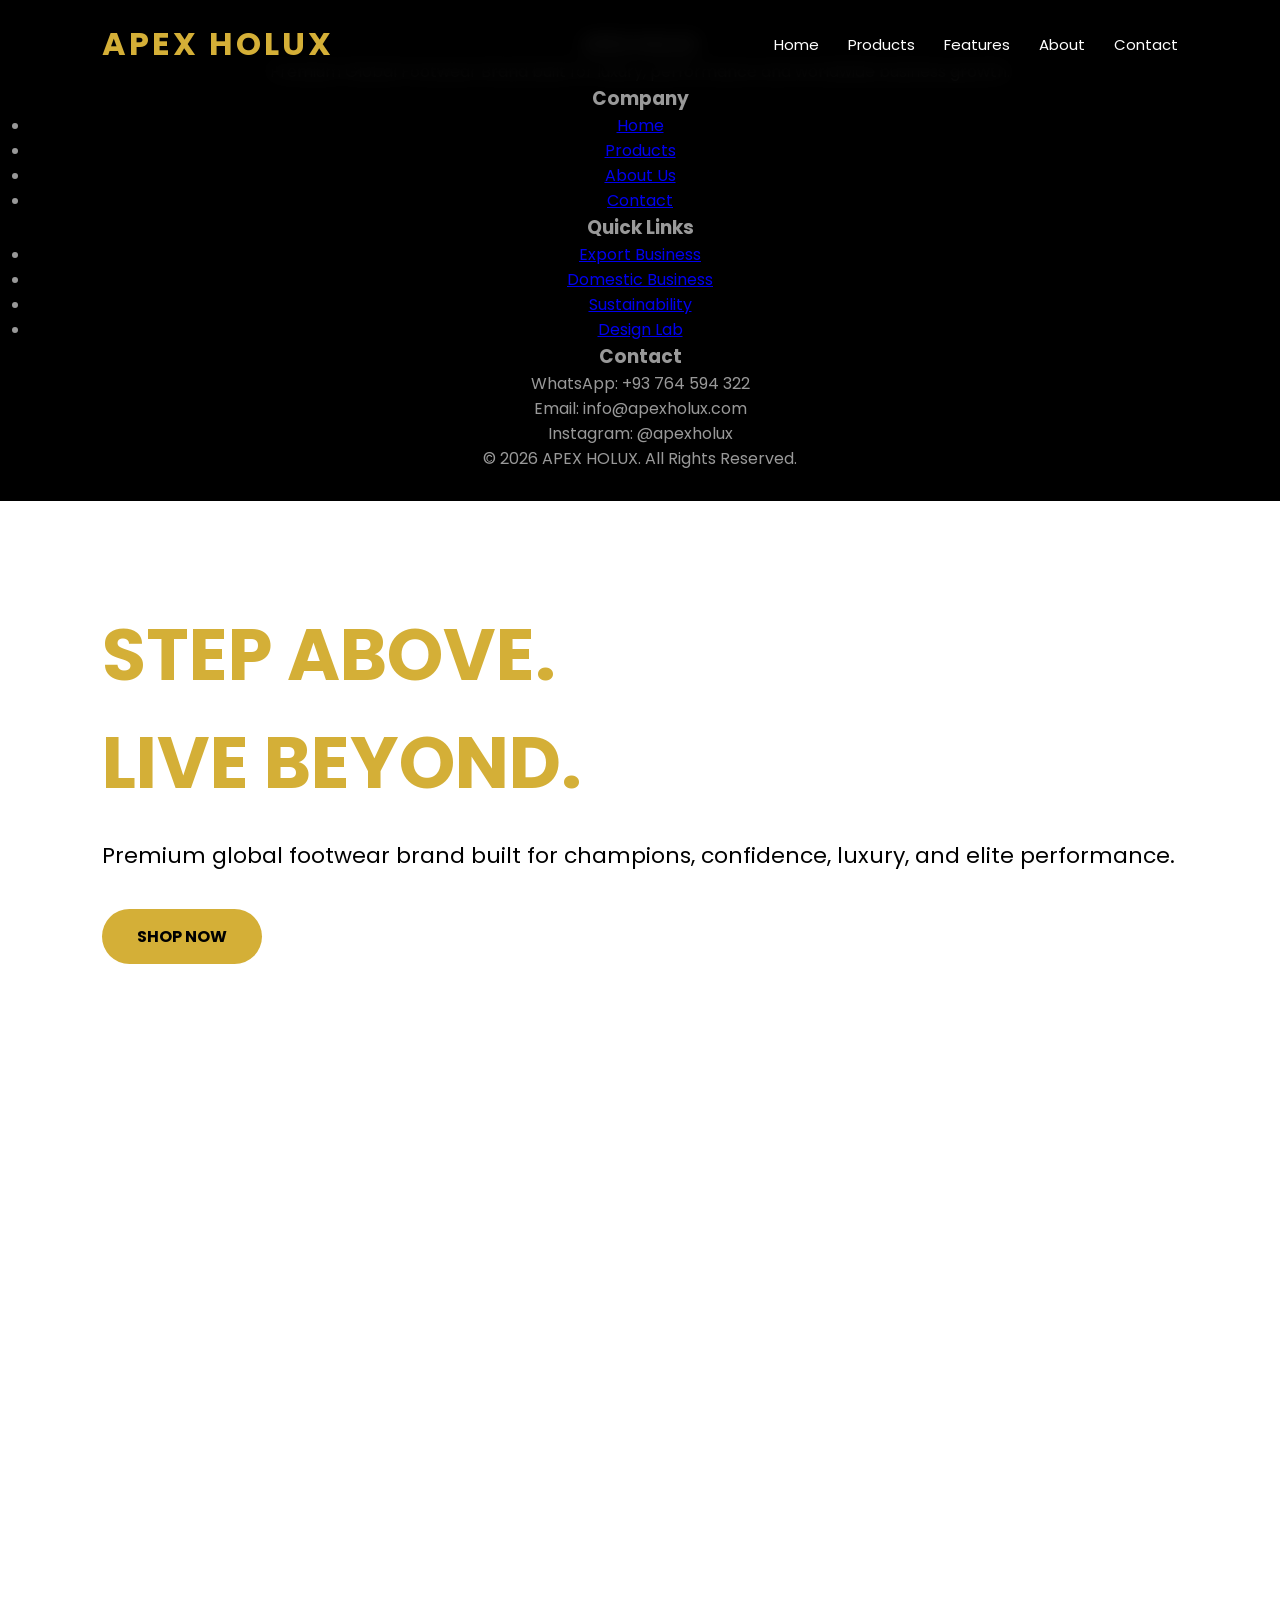
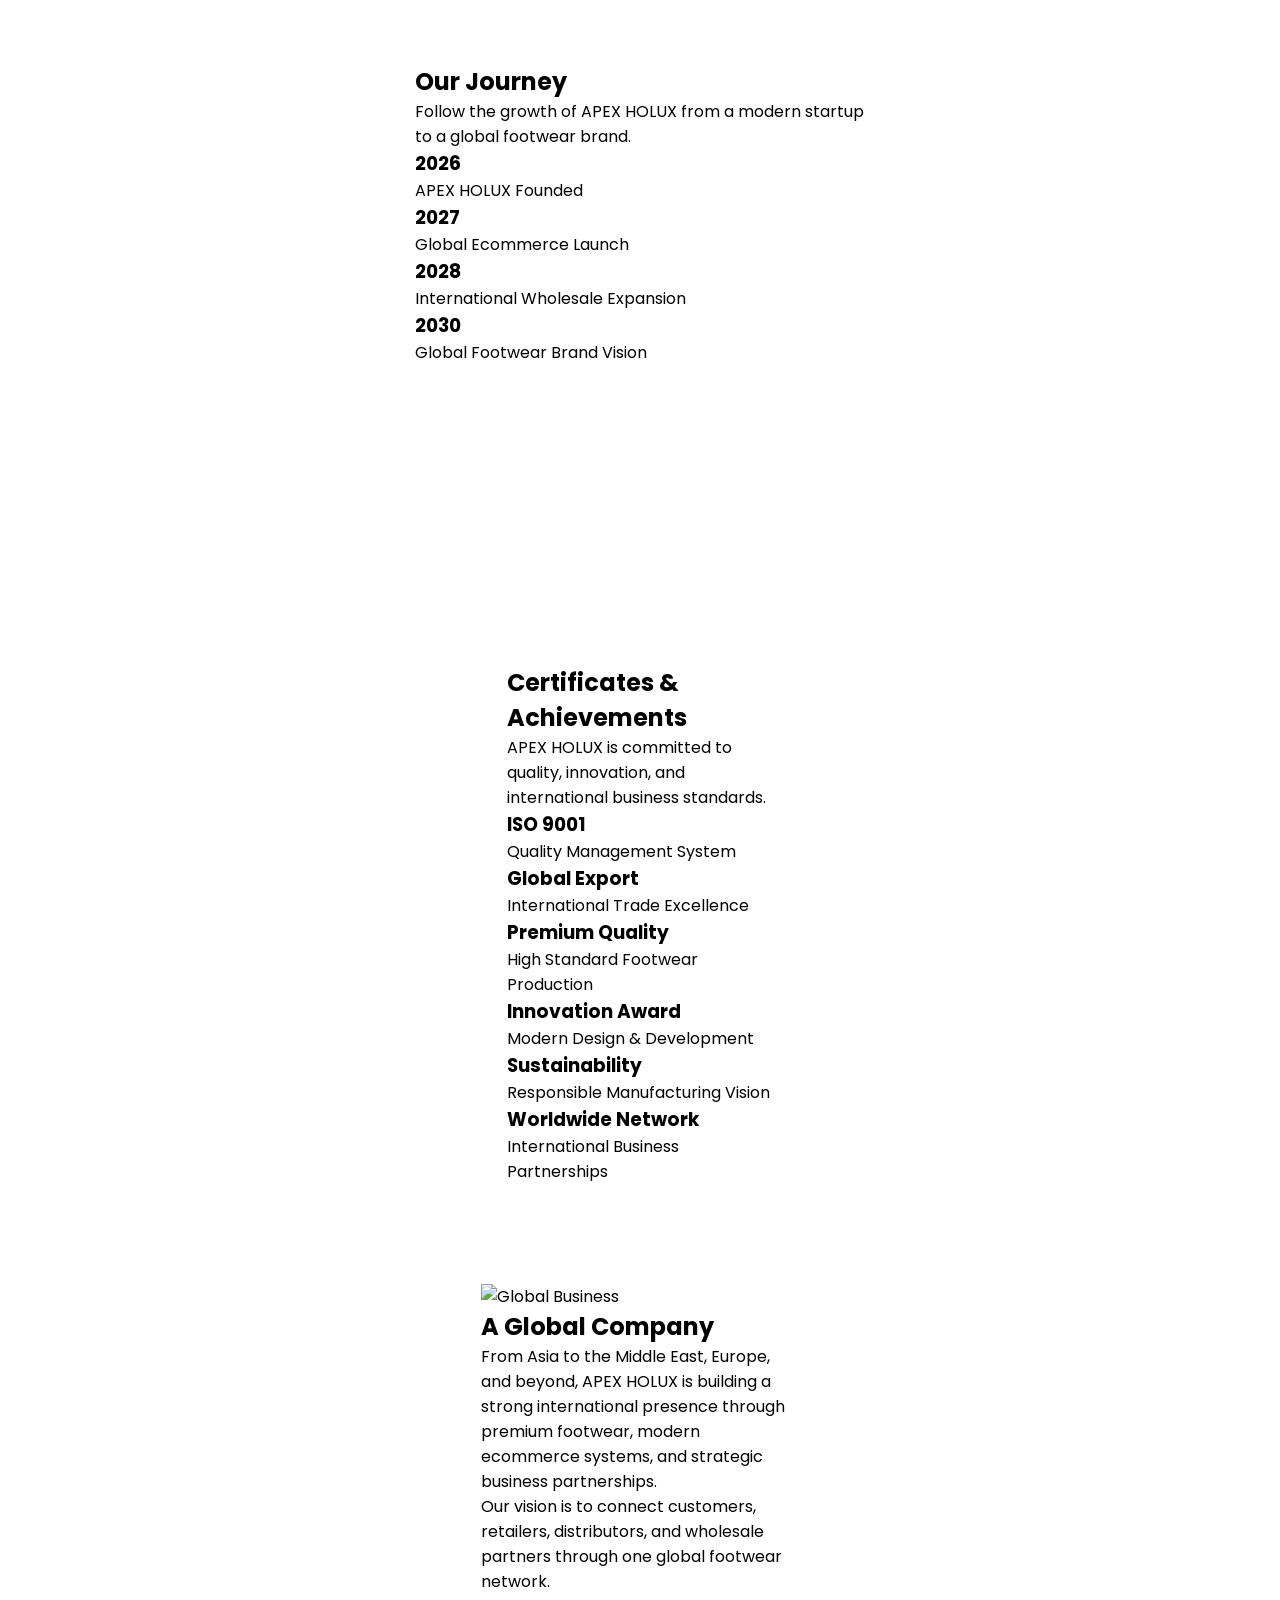
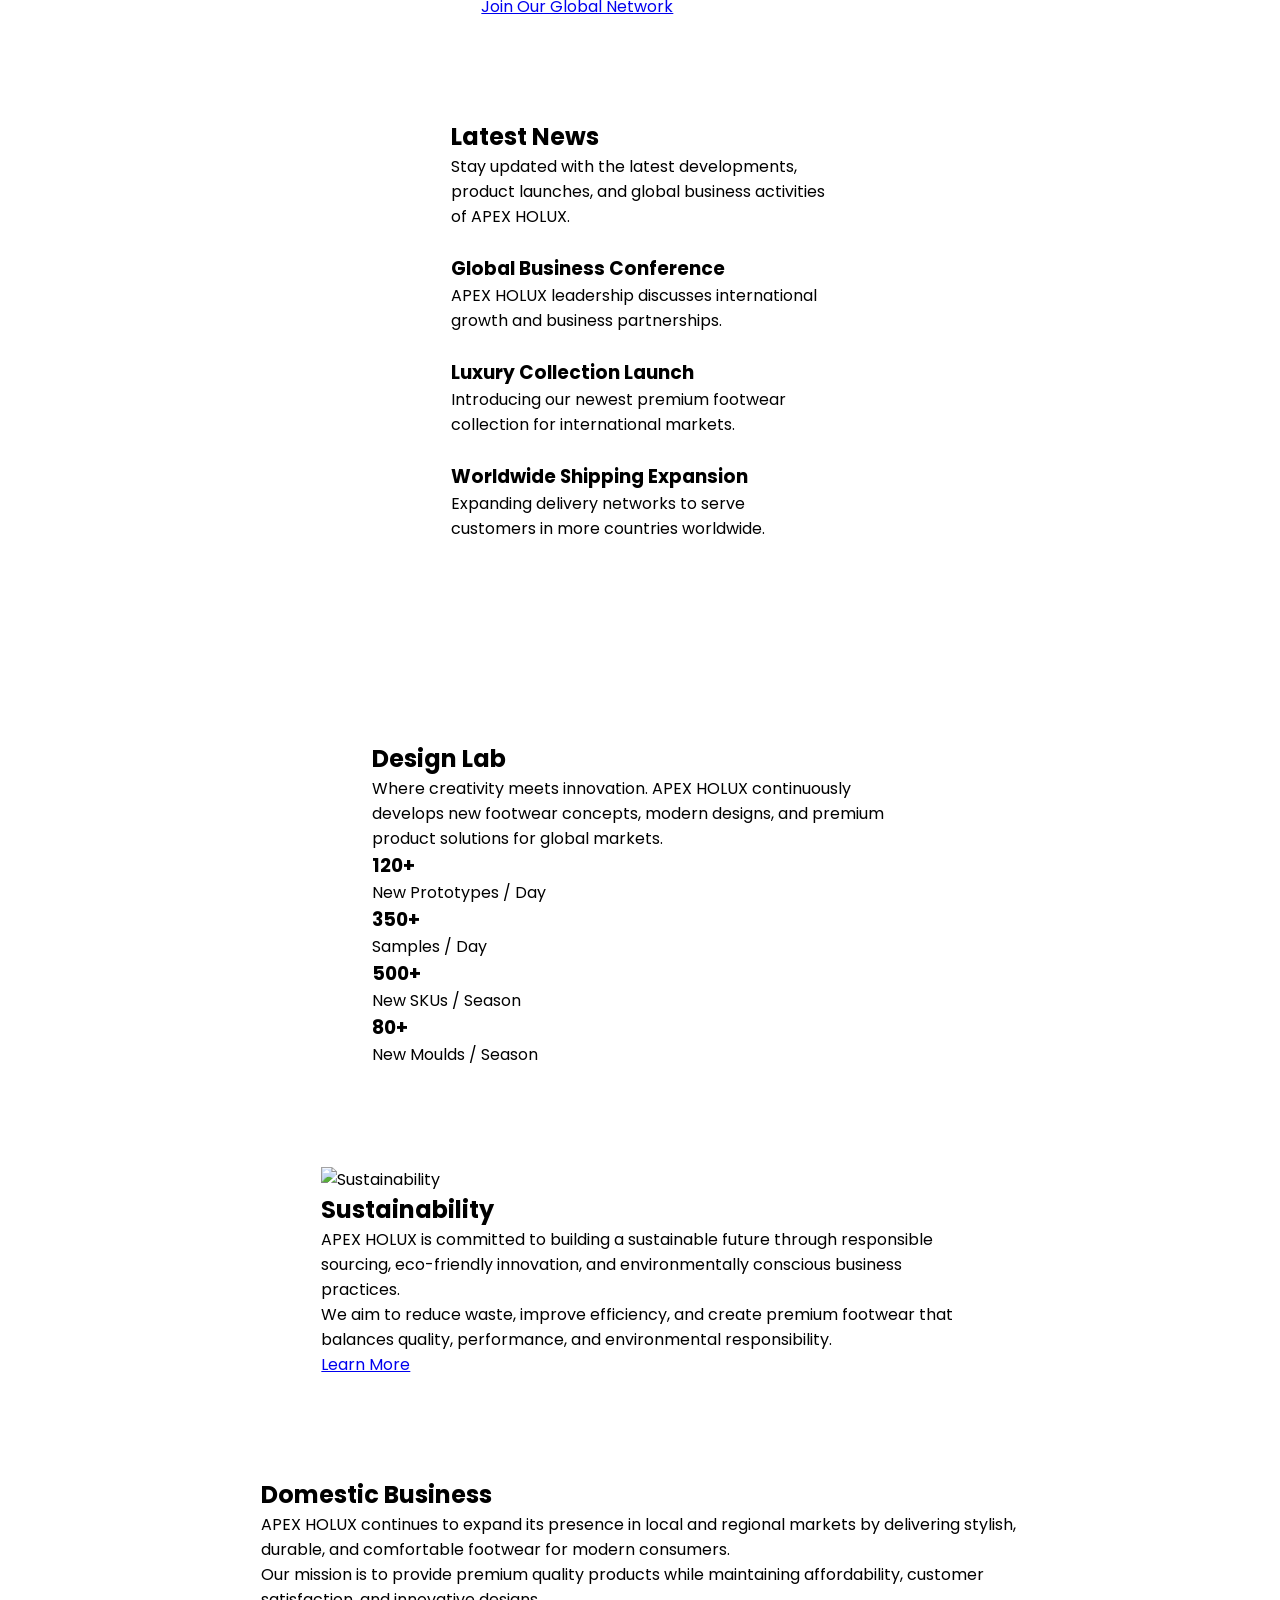
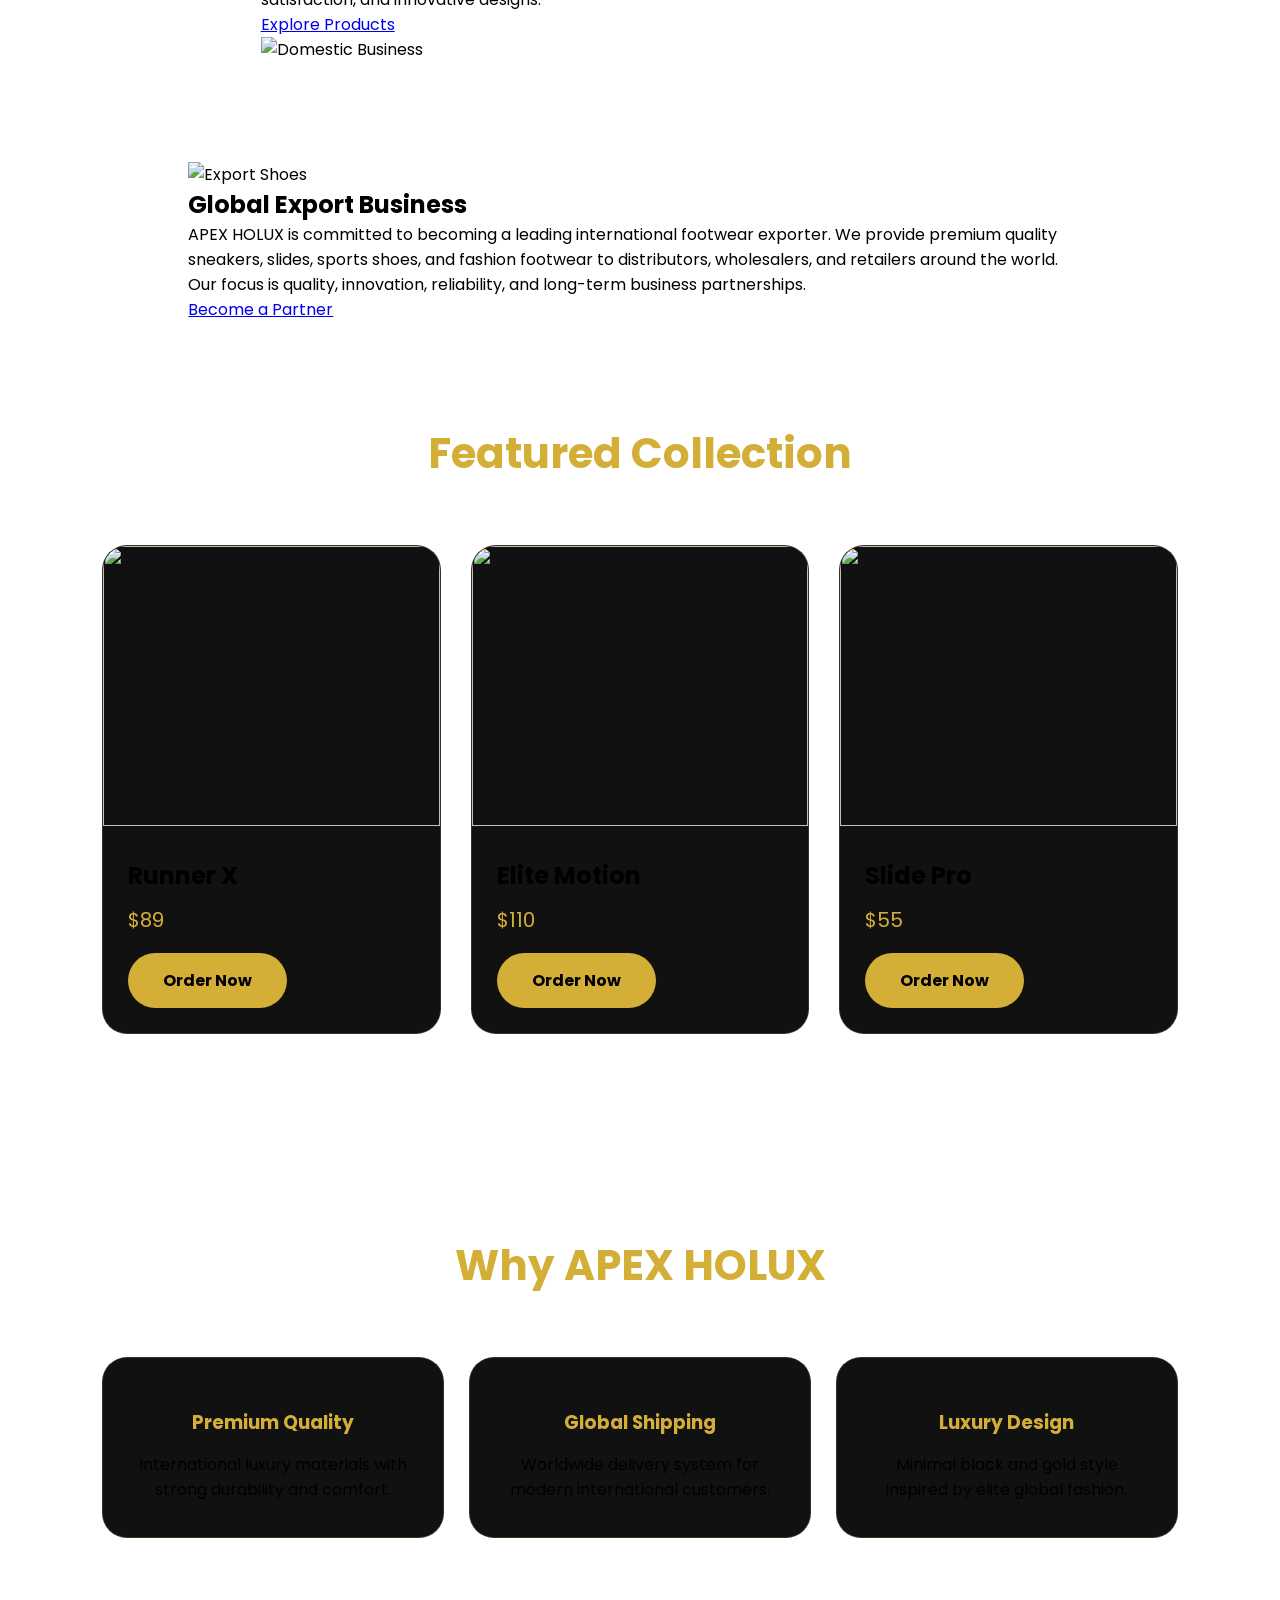
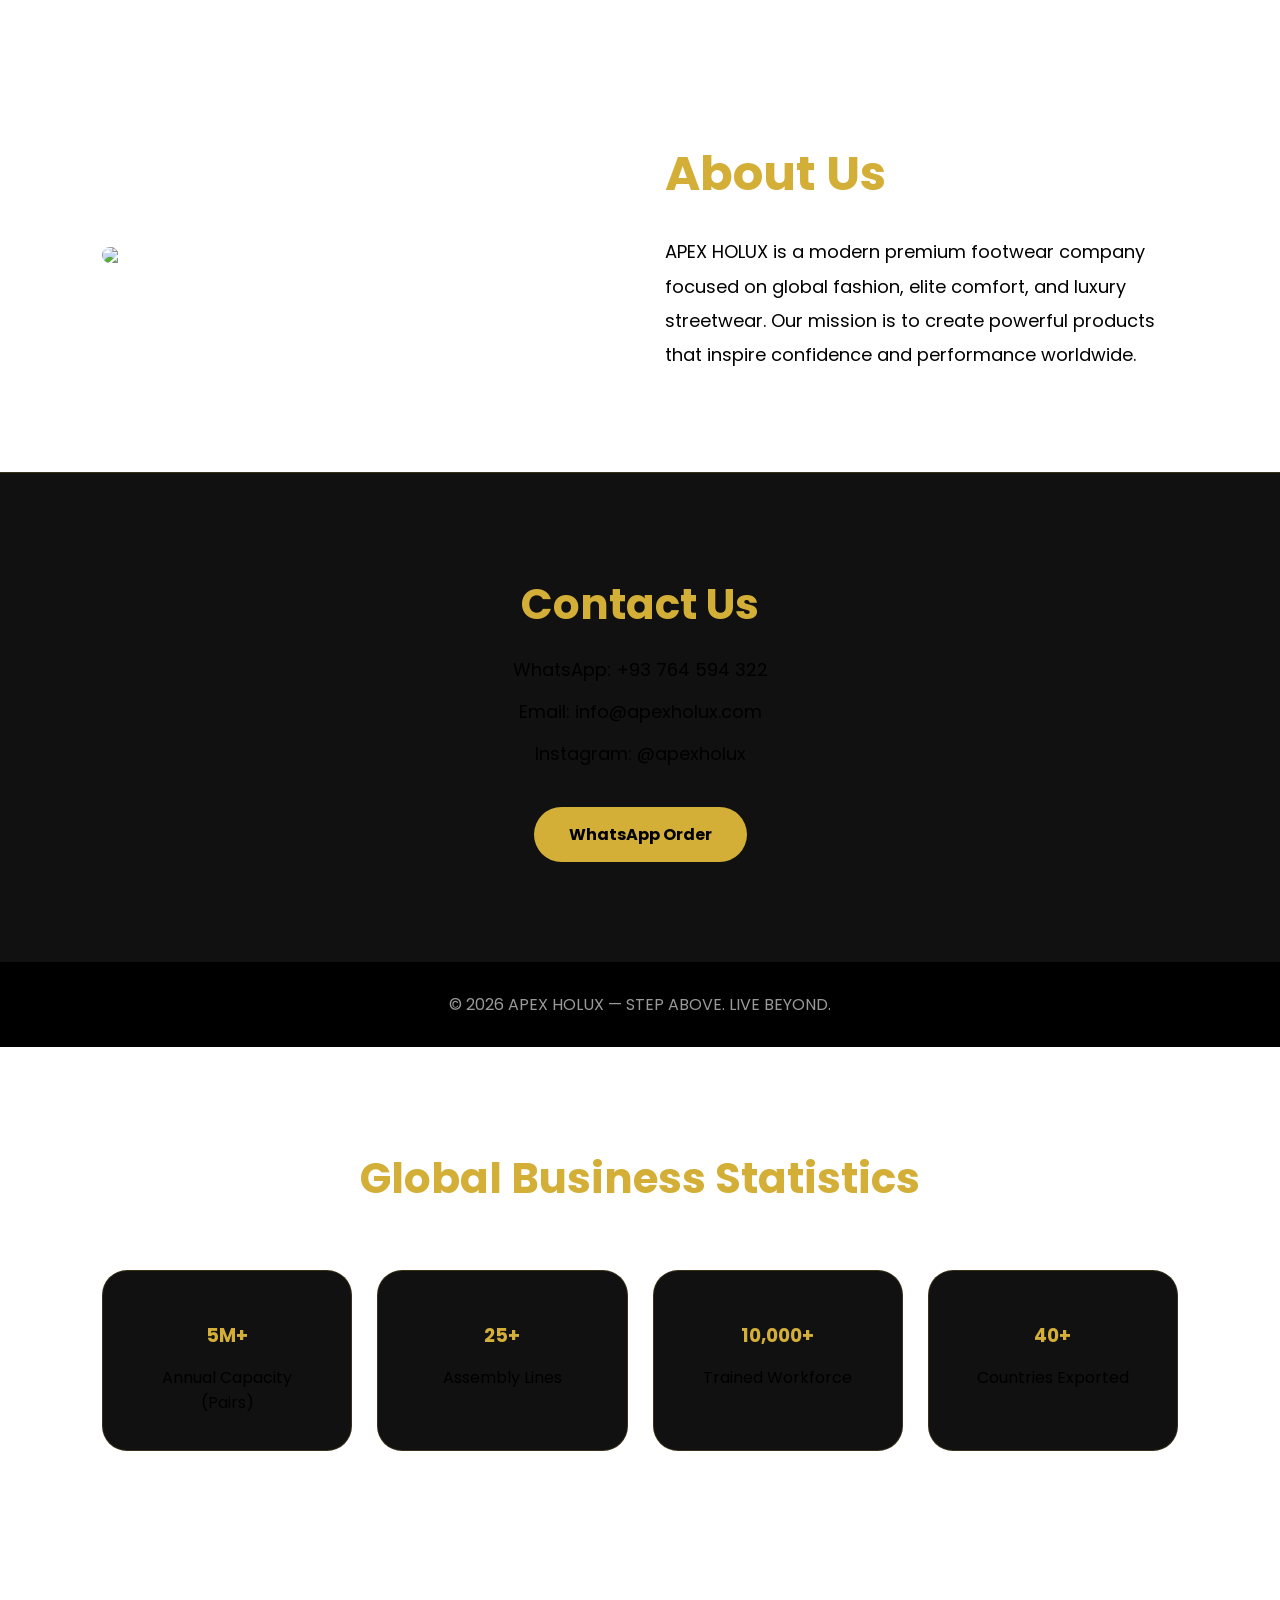
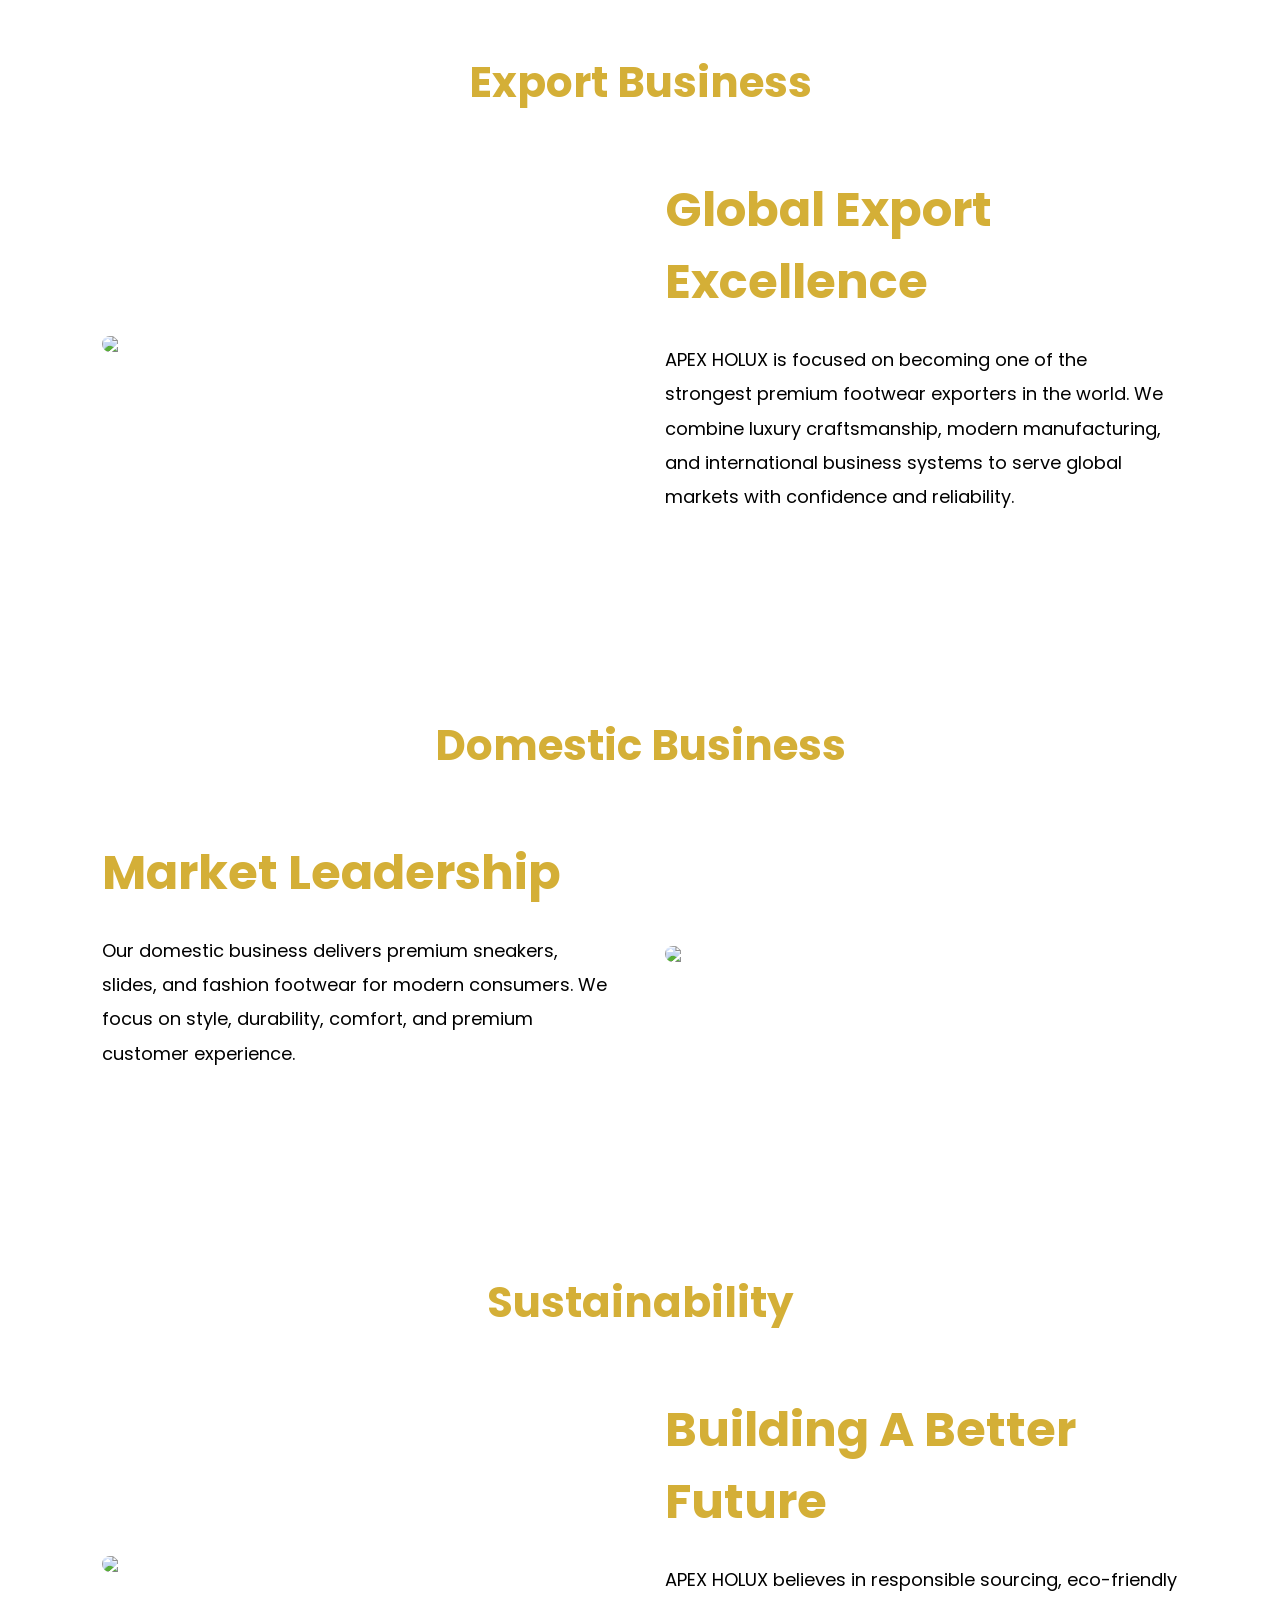
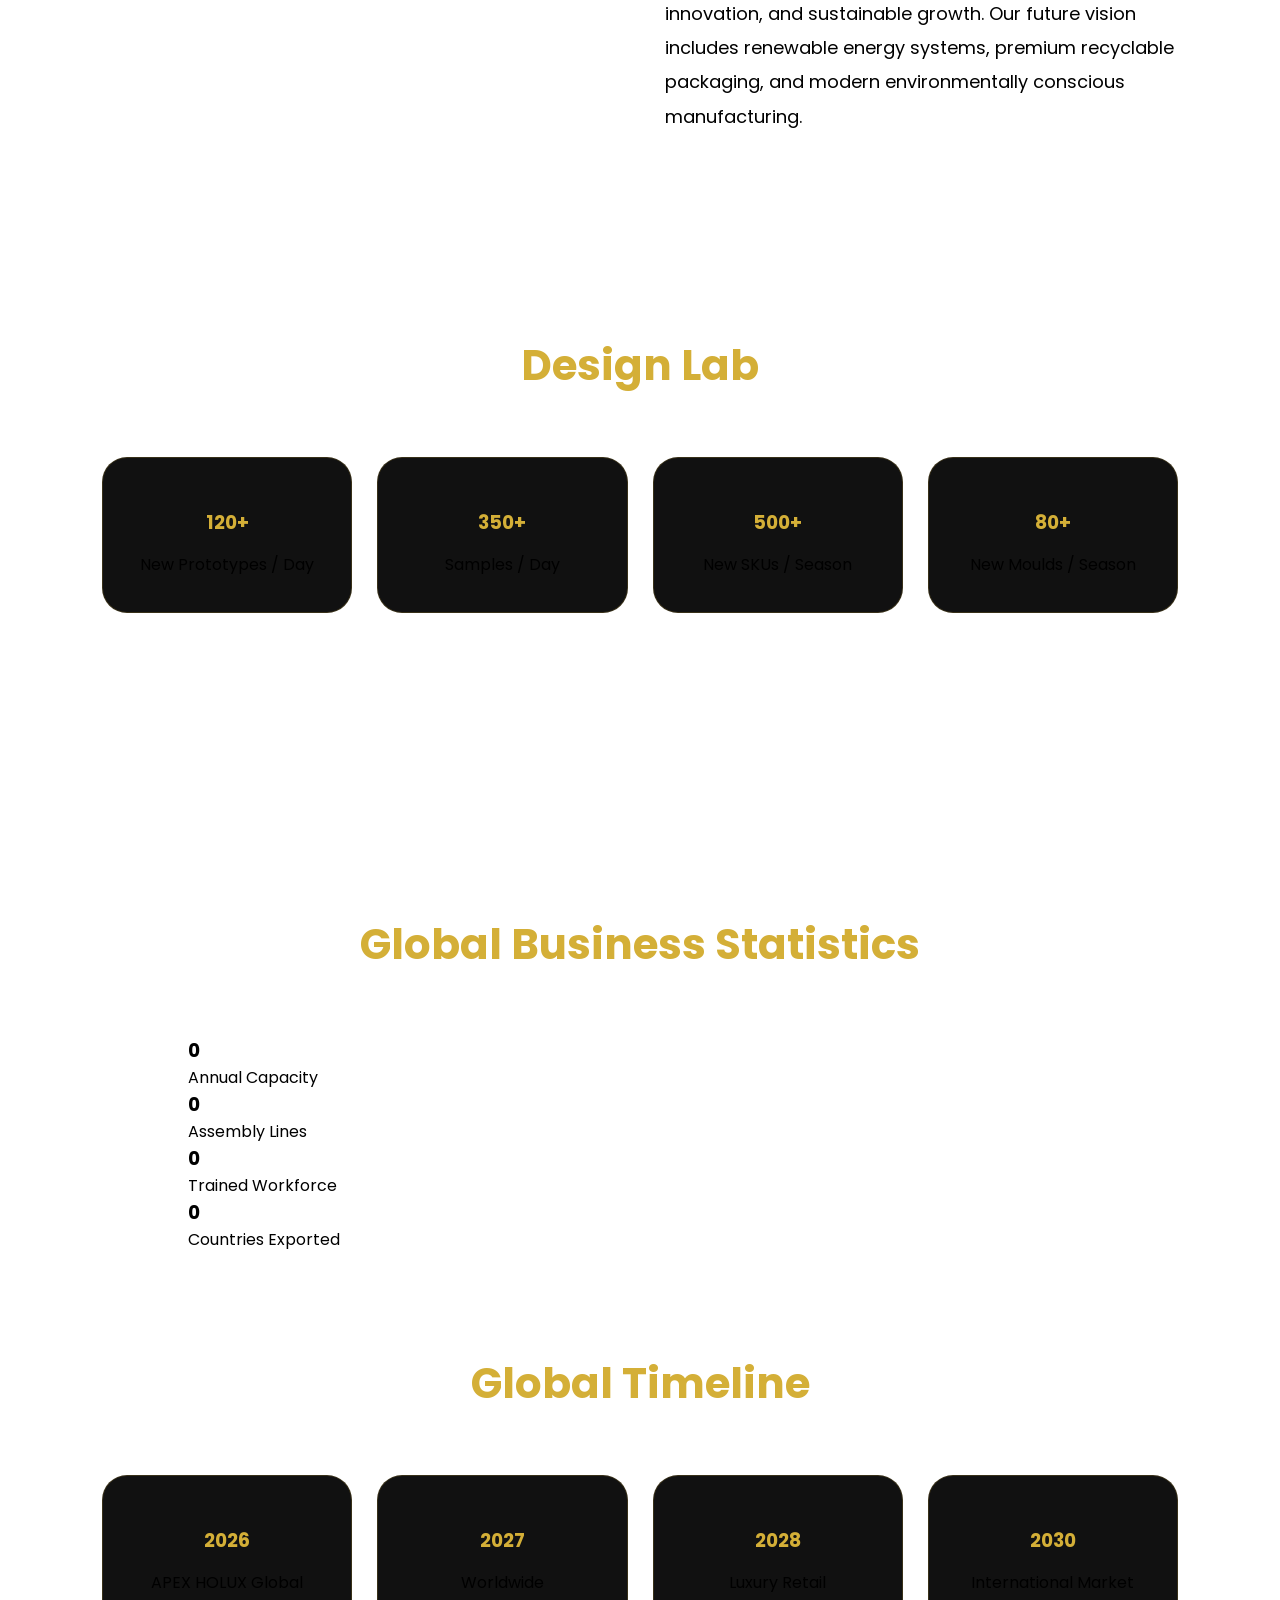
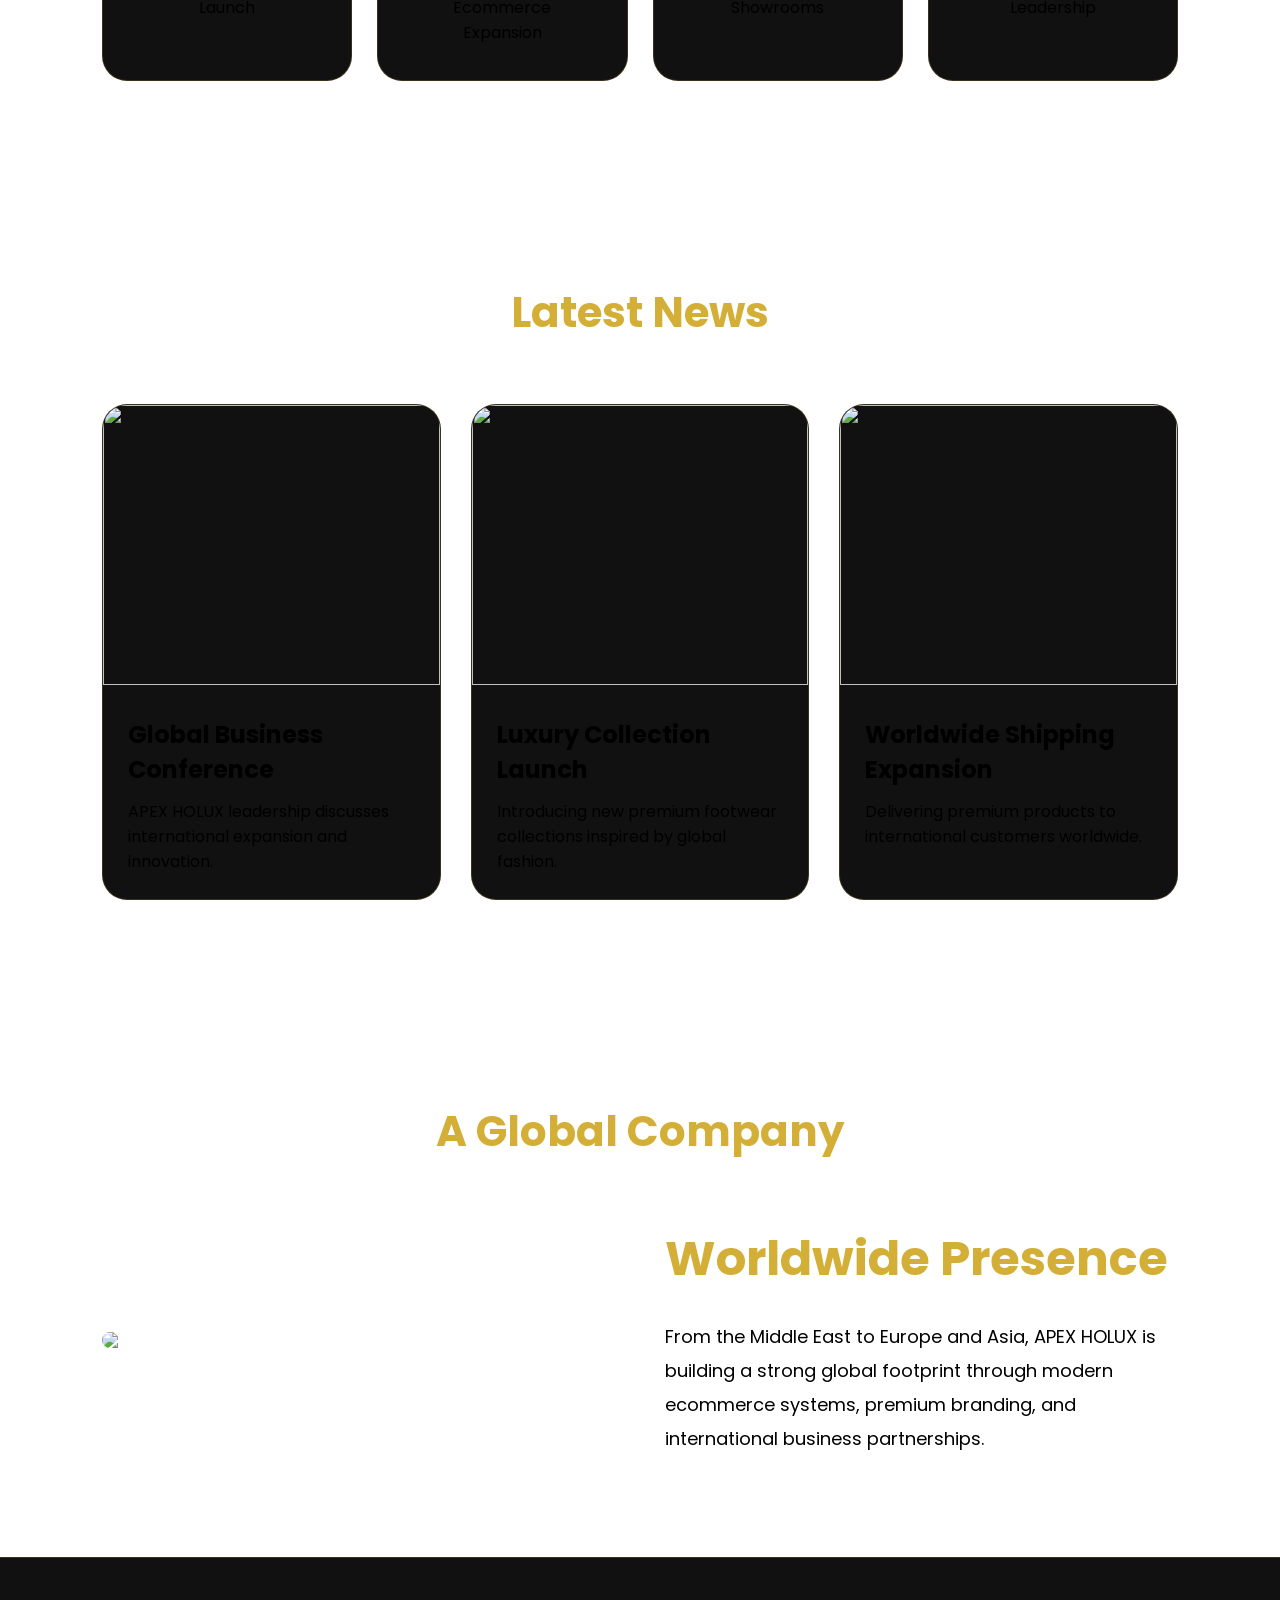
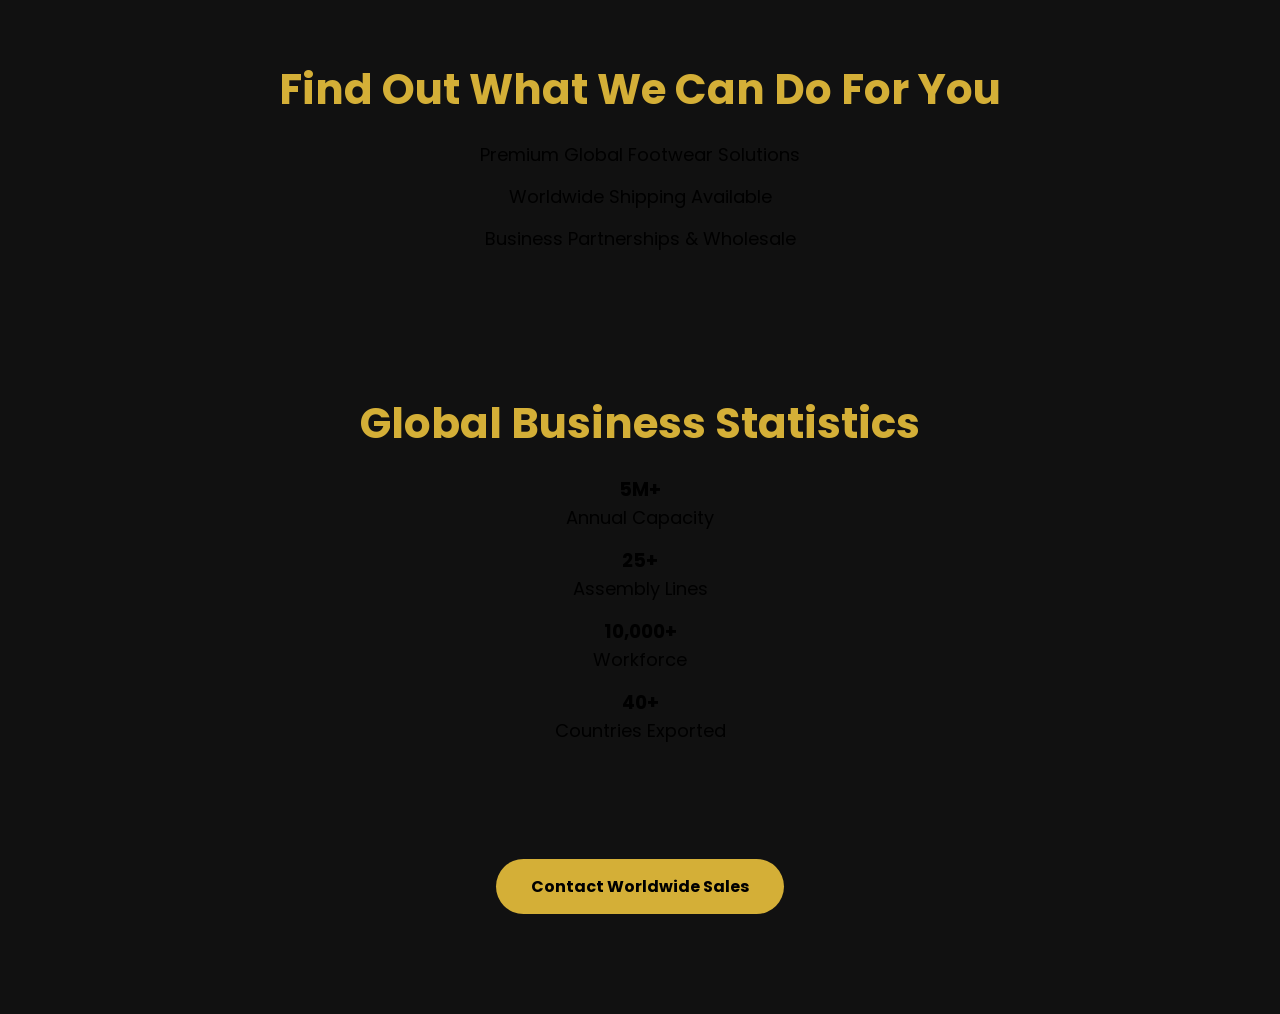
==== index.html @ 5fb82d89 "Update index.html" ====
<!DOCTYPE html><html lang="en">
  <footer class="footer">

<div class="footer-container">

<div class="footer-box">
<h3>APEX HOLUX</h3>
<p>Premium Global Footwear Brand built for luxury, performance and worldwide business growth.</p>
</div>

<div class="footer-box">
<h3>Company</h3>
<ul>
<li><a href="#home">Home</a></li>
<li><a href="#products">Products</a></li>
<li><a href="#about">About Us</a></li>
<li><a href="#contact">Contact</a></li>
</ul>
</div>

<div class="footer-box">
<h3>Quick Links</h3>
<ul>
<li><a href="#">Export Business</a></li>
<li><a href="#">Domestic Business</a></li>
<li><a href="#">Sustainability</a></li>
<li><a href="#">Design Lab</a></li>
</ul>
</div>

<div class="footer-box">
<h3>Contact</h3>
<p>WhatsApp: +93 764 594 322</p>
<p>Email: info@apexholux.com</p>
<p>Instagram: @apexholux</p>
</div>

</div>

<div class="footer-bottom">
© 2026 APEX HOLUX. All Rights Reserved.
</div>

</footer>
<head>
<meta charset="UTF-8" />
<meta name="viewport" content="width=device-width, initial-scale=1.0" />
<title>APEX HOLUX — Global Luxury Footwear</title>
<link href="https://fonts.googleapis.com/css2?family=Poppins:wght@300;400;500;600;700&display=swap" rel="stylesheet">
<style>
*{
margin:0;
padding:0;
box-sizing:border-box;
font-family:'Poppins',sans-serif;
}
<footer class="footer">

<div class="footer-container">

<div class="footer-box">
<h3>APEX HOLUX</h3>
<p>Premium Global Footwear Brand built for luxury, performance and worldwide business growth.</p>
</div>

<div class="footer-box">
<h3>Company</h3>
<ul>
<li><a href="#home">Home</a></li>
<li><a href="#products">Products</a></li>
<li><a href="#about">About Us</a></li>
<li><a href="#contact">Contact</a></li>
</ul>
</div>

<div class="footer-box">
<h3>Quick Links</h3>
<ul>
<li><a href="#">Export Business</a></li>
<li><a href="#">Domestic Business</a></li>
<li><a href="#">Sustainability</a></li>
<li><a href="#">Design Lab</a></li>
</ul>
</div>

<div class="footer-box">
<h3>Contact</h3>
<p>WhatsApp: +93 764 594 322</p>
<p>Email: info@apexholux.com</p>
<p>Instagram: @apexholux</p>
</div>

</div>

<div class="footer-bottom">
© 2026 APEX HOLUX. All Rights Reserved.
</div>

</footer>
<script>

const counters = document.querySelectorAll('.counter');

counters.forEach(counter => {

const updateCounter = () => {

const target = +counter.getAttribute('data-target');

const count = +counter.innerText;

const increment = target / 100;

if(count < target){

counter.innerText =
Math.ceil(count + increment);

setTimeout(updateCounter,20);

}else{

counter.innerText = target.toLocaleString();

}

};

updateCounter();

});

</script>  
body{
background:#080808;
color:white;
overflow-x:hidden;
}
header{
position:fixed;
width:100%;
top:0;
left:0;
padding:20px 8%;
display:flex;
justify-content:space-between;
align-items:center;
background:rgba(0,0,0,0.85);
backdrop-filter:blur(10px);
z-index:1000;
}
.logo{
font-size:32px;
font-weight:700;
color:#D4AF37;
letter-spacing:3px;
}
nav a{
color:white;
text-decoration:none;
margin-left:25px;
font-size:15px;
transition:0.3s;
}
nav a:hover{
color:#D4AF37;
}
  <section class="hero">
  <div class="hero-content">
    <h1>APEX HOLUX</h1>
    <h3>Global Footwear Export & Wholesale Company</h3>

    <p>
      Premium Shoes, Sports Footwear, Sandals and Slides
      for International Markets.
    </p>

    <a href="#contact" class="hero-btn">
      Contact Worldwide Sales
    </a>
  </div>
</section>
.hero{
height:100vh;
display:flex;
align-items:center;
justify-content:center;
text-align:center;
padding:0 10%;
background:linear-gradient(rgba(0,0,0,0.7),rgba(0,0,0,0.8)), url('https://images.unsplash.com/photo-1542291026-7eec264c27ff?q=80&w=1400&auto=format&fit=crop') center/cover;
}
.hero-content h1{
font-size:72px;
color:#D4AF37;
margin-bottom:20px;
}
.hero-content p{
font-size:22px;
margin-bottom:35px;
line-height:1.7;
}
.btn{
display:inline-block;
padding:15px 35px;
background:#D4AF37;
color:black;
font-weight:700;
text-decoration:none;
border-radius:50px;
transition:0.3s;
}
.btn:hover{
transform:translateY(-5px);
box-shadow:0 0 25px #D4AF37;
}
section{
padding:100px 8%;
}
.title{
text-align:center;
font-size:42px;
margin-bottom:60px;
color:#D4AF37;
}
.products{
display:grid;
grid-template-columns:repeat(auto-fit,minmax(260px,1fr));
gap:30px;
}
.card{
background:#111;
border:1px solid rgba(212,175,55,0.2);
border-radius:25px;
overflow:hidden;
transition:0.4s;
}
.card:hover{
transform:translateY(-10px);
box-shadow:0 0 30px rgba(212,175,55,0.25);
}
.card img{
width:100%;
height:280px;
object-fit:cover;
}
.card-content{
padding:25px;
}
.card-content h3{
margin-bottom:12px;
font-size:24px;
}
.price{
color:#D4AF37;
font-size:20px;
margin-bottom:18px;
}
.features{
display:grid;
grid-template-columns:repeat(auto-fit,minmax(250px,1fr));
gap:25px;
}
.feature-box{
background:#111;
padding:35px;
border-radius:25px;
text-align:center;
border:1px solid rgba(212,175,55,0.2);
}
.feature-box h3{
margin-top:15px;
margin-bottom:15px;
color:#D4AF37;
}
.about{
display:grid;
grid-template-columns:repeat(auto-fit,minmax(300px,1fr));
gap:50px;
align-items:center;
}
.about img{
width:100%;
border-radius:25px;
}
.about-text h2{
font-size:48px;
color:#D4AF37;
margin-bottom:25px;
}
.about-text p{
line-height:1.9;
font-size:18px;
}
.contact{
text-align:center;
background:#111;
border-top:1px solid rgba(212,175,55,0.2);
}
.contact h2{
font-size:42px;
color:#D4AF37;
margin-bottom:20px;
}
.contact p{
font-size:18px;
margin-bottom:15px;
}
footer{
text-align:center;
padding:30px;
background:black;
color:#999;
}
@media(max-width:768px){
.hero-content h1{
font-size:48px;
}
.hero-content p{
font-size:18px;
}
nav{
display:none;
}
}
</style>

</head>
<body><header>
<div class="logo">APEX HOLUX</div>
<nav>
<a href="#home">Home</a>
<a href="#products">Products</a>
<a href="#features">Features</a>
<a href="#about">About</a>
<a href="#contact">Contact</a>
</nav>
</header><section class="hero" id="home">
<div class="hero-content">
<h1>STEP ABOVE.<br>LIVE BEYOND.</h1>
<p>Premium global footwear brand built for champions, confidence, luxury, and elite performance.</p>
<a href="#products" class="btn">SHOP NOW</a>
</div>
</section><section id="products">
  <section class="export-business">
<section class="domestic-business">
  <section class="sustainability">
    
<section class="design-lab">
  <section class="timeline">

<h2>Our Journey</h2>

<p class="timeline-text">
Follow the growth of APEX HOLUX from a modern startup to a global footwear brand.
</p>

<div class="timeline-container">

<div class="timeline-item">
<h3>2026</h3>
<p>APEX HOLUX Founded</p>
</div>

<div class="timeline-item">
<h3>2027</h3>
<p>Global Ecommerce Launch</p>
</div>

<div class="timeline-item">
<h3>2028</h3>
<p>International Wholesale Expansion</p>
</div>

<div class="timeline-item">
<h3>2030</h3>
<p>Global Footwear Brand Vision</p>
</div>
  <section class="news-section">
   <section class="global-company">
     <section class="certificates">

<h2>Certificates & Achievements</h2>

<p class="cert-intro">
APEX HOLUX is committed to quality, innovation, and international business standards.
</p>

<div class="cert-grid">

<div class="cert-card">
<h3>ISO 9001</h3>
<p>Quality Management System</p>
</div>

<div class="cert-card">
<h3>Global Export</h3>
<p>International Trade Excellence</p>
</div>

<div class="cert-card">
<h3>Premium Quality</h3>
<p>High Standard Footwear Production</p>
</div>

<div class="cert-card">
<h3>Innovation Award</h3>
<p>Modern Design & Development</p>
</div>

<div class="cert-card">
<h3>Sustainability</h3>
<p>Responsible Manufacturing Vision</p>
</div>

<div class="cert-card">
<h3>Worldwide Network</h3>
<p>International Business Partnerships</p>
</div>

</div>

</section>

<div class="global-image">
<img src="https://images.unsplash.com/photo-1480714378408-67cf0d13bc1b?w=1200" alt="Global Business">
</div>

<div class="global-content">

<h2>A Global Company</h2>

<p>
From Asia to the Middle East, Europe, and beyond, APEX HOLUX is building a strong international presence through premium footwear, modern ecommerce systems, and strategic business partnerships.
</p>

<p>
Our vision is to connect customers, retailers, distributors, and wholesale partners through one global footwear network.
</p>

<a href="#contact" class="hero-btn">
Join Our Global Network
</a>

</div>

</section> 

<h2>Latest News</h2>

<p class="news-intro">
Stay updated with the latest developments, product launches, and global business activities of APEX HOLUX.
</p>

<div class="news-grid">

<div class="news-card">
<img src="https://images.unsplash.com/photo-1556906781-9a412961c28c?w=1200" alt="">
<h3>Global Business Conference</h3>
<p>
APEX HOLUX leadership discusses international growth and business partnerships.
</p>
</div>

<div class="news-card">
<img src="https://images.unsplash.com/photo-1525966222134-fcfa99b8ae77?w=1200" alt="">
<h3>Luxury Collection Launch</h3>
<p>
Introducing our newest premium footwear collection for international markets.
</p>
</div>

<div class="news-card">
<img src="https://images.unsplash.com/photo-1542291026-7eec264c27ff?w=1200" alt="">
<h3>Worldwide Shipping Expansion</h3>
<p>
Expanding delivery networks to serve customers in more countries worldwide.
</p>
</div>

</div>

</section>

</div>

</section>

<h2>Design Lab</h2>

<p class="lab-text">
Where creativity meets innovation. APEX HOLUX continuously develops new footwear concepts, modern designs, and premium product solutions for global markets.
</p>

<div class="lab-grid">

<div class="lab-card">
<h3>120+</h3>
<p>New Prototypes / Day</p>
</div>

<div class="lab-card">
<h3>350+</h3>
<p>Samples / Day</p>
</div>

<div class="lab-card">
<h3>500+</h3>
<p>New SKUs / Season</p>
</div>

<div class="lab-card">
<h3>80+</h3>
<p>New Moulds / Season</p>
</div>

</div>

</section>
<div class="sustainability-image">
<img src="https://images.unsplash.com/photo-1441974231531-c6227db76b6e?w=1200" alt="Sustainability">
</div>

<div class="sustainability-content">

<h2>Sustainability</h2>

<p>
APEX HOLUX is committed to building a sustainable future through responsible sourcing, eco-friendly innovation, and environmentally conscious business practices.
</p>

<p>
We aim to reduce waste, improve efficiency, and create premium footwear that balances quality, performance, and environmental responsibility.
</p>

<a href="#contact" class="hero-btn">
Learn More
</a>

</div>

</section>

<div class="domestic-content">

<h2>Domestic Business</h2>

<p>
APEX HOLUX continues to expand its presence in local and regional markets by delivering stylish, durable, and comfortable footwear for modern consumers.
</p>

<p>
Our mission is to provide premium quality products while maintaining affordability, customer satisfaction, and innovative designs.
</p>

<a href="#products" class="hero-btn">
Explore Products
</a>

</div>

<div class="domestic-image">
<img src="https://images.unsplash.com/photo-1525966222134-fcfa99b8ae77?w=1200" alt="Domestic Business">
</div>

</section>
    
<div class="export-image">
<img src="https://images.unsplash.com/photo-1542291026-7eec264c27ff?w=1200" alt="Export Shoes">
</div>

<div class="export-content">
<h2>Global Export Business</h2>

<p>
APEX HOLUX is committed to becoming a leading international footwear exporter.
We provide premium quality sneakers, slides, sports shoes, and fashion footwear
to distributors, wholesalers, and retailers around the world.
</p>

<p>
Our focus is quality, innovation, reliability, and long-term business partnerships.
</p>

<a href="#contact" class="hero-btn">
Become a Partner
</a>

</div>

</section>
<h2 class="title">Featured Collection</h2>
<div class="products"><div class="card">
<img src="https://images.unsplash.com/photo-1542291026-7eec264c27ff?q=80&w=1200&auto=format&fit=crop">
<div class="card-content">
<h3>Runner X</h3>
<p class="price">$89</p>
<a href="https://wa.me/93764594322" class="btn">Order Now</a>
</div>
</div><div class="card">
<img src="https://images.unsplash.com/photo-1600185365483-26d7a4cc7519?q=80&w=1200&auto=format&fit=crop">
<div class="card-content">
<h3>Elite Motion</h3>
<p class="price">$110</p>
<a href="https://wa.me/93764594322" class="btn">Order Now</a>
</div>
</div><div class="card">
<img src="https://images.unsplash.com/photo-1549298916-b41d501d3772?q=80&w=1200&auto=format&fit=crop">
<div class="card-content">
<h3>Slide Pro</h3>
<p class="price">$55</p>
<a href="https://wa.me/93764594322" class="btn">Order Now</a>
</div>
</div></div>
</section><section id="features">
<h2 class="title">Why APEX HOLUX</h2>
<div class="features"><div class="feature-box">
<h3>Premium Quality</h3>
<p>International luxury materials with strong durability and comfort.</p>
</div><div class="feature-box">
<h3>Global Shipping</h3>
<p>Worldwide delivery system for modern international customers.</p>
</div><div class="feature-box">
<h3>Luxury Design</h3>
<p>Minimal black and gold style inspired by elite global fashion.</p>
</div></div>
</section><section id="about">
<div class="about">
<img src="https://images.unsplash.com/photo-1543508282-6319a3e2621f?q=80&w=1200&auto=format&fit=crop">
<div class="about-text">
<h2>About Us</h2>
<p>
APEX HOLUX is a modern premium footwear company focused on global fashion, elite comfort, and luxury streetwear. Our mission is to create powerful products that inspire confidence and performance worldwide.
</p>
</div>
</div>
</section><section class="contact" id="contact">
<h2>Contact Us</h2>
<p>WhatsApp: +93 764 594 322</p>
<p>Email: info@apexholux.com</p>
<p>Instagram: @apexholux</p>
<br>
<a href="https://wa.me/93764594322" class="btn">WhatsApp Order</a>
</section><footer>
© 2026 APEX HOLUX — STEP ABOVE. LIVE BEYOND.
</footer><section>
<h2 class="title">Global Business Statistics</h2>
<div class="features">
<div class="feature-box">
<h3>5M+</h3>
<p>Annual Capacity (Pairs)</p>
</div>
<div class="feature-box">
<h3>25+</h3>
<p>Assembly Lines</p>
</div>
<div class="feature-box">
<h3>10,000+</h3>
<p>Trained Workforce</p>
</div>
<div class="feature-box">
<h3>40+</h3>
<p>Countries Exported</p>
</div>
</div>
</section><section>
<h2 class="title">Export Business</h2>
<div class="about">
<img src="https://images.unsplash.com/photo-1525966222134-fcfa99b8ae77?q=80&w=1400&auto=format&fit=crop">
<div class="about-text">
<h2>Global Export Excellence</h2>
<p>
APEX HOLUX is focused on becoming one of the strongest premium footwear exporters in the world. We combine luxury craftsmanship, modern manufacturing, and international business systems to serve global markets with confidence and reliability.
</p>
</div>
</div>
</section><section>
<h2 class="title">Domestic Business</h2>
<div class="about">
<div class="about-text">
<h2>Market Leadership</h2>
<p>
Our domestic business delivers premium sneakers, slides, and fashion footwear for modern consumers. We focus on style, durability, comfort, and premium customer experience.
</p>
</div>
<img src="https://images.unsplash.com/photo-1543163521-1bf539c55dd2?q=80&w=1400&auto=format&fit=crop">
</div>
</section><section>
<h2 class="title">Sustainability</h2>
<div class="about">
<img src="https://images.unsplash.com/photo-1497366754035-f200968a6e72?q=80&w=1400&auto=format&fit=crop">
<div class="about-text">
<h2>Building A Better Future</h2>
<p>
APEX HOLUX believes in responsible sourcing, eco-friendly innovation, and sustainable growth. Our future vision includes renewable energy systems, premium recyclable packaging, and modern environmentally conscious manufacturing.
</p>
</div>
</div>
</section><section>
<h2 class="title">Design Lab</h2>
<div class="features">
<div class="feature-box">
<h3>120+</h3>
<p>New Prototypes / Day</p>
</div>
<div class="feature-box">
<h3>350+</h3>
<p>Samples / Day</p>
</div>
<div class="feature-box">
<h3>500+</h3>
<p>New SKUs / Season</p>
</div>
<div class="feature-box">
<h3>80+</h3>
<p>New Moulds / Season</p>
</div>
</div>
</section><section>

  <section class="stats">

<h2 class="title">Global Business Statistics</h2>

<div class="stats-grid">

<div class="stat-box">
<h3 class="counter" data-target="5000000">0</h3>
<p>Annual Capacity</p>
</div>

<div class="stat-box">
<h3 class="counter" data-target="25">0</h3>
<p>Assembly Lines</p>
</div>

<div class="stat-box">
<h3 class="counter" data-target="10000">0</h3>
<p>Trained Workforce</p>
</div>

<div class="stat-box">
<h3 class="counter" data-target="40">0</h3>
<p>Countries Exported</p>
</div>

</div>

</section>
  
<h2 class="title">Global Timeline</h2>
<div class="features">
<div class="feature-box">
<h3>2026</h3>
<p>APEX HOLUX Global Launch</p>
</div>
<div class="feature-box">
<h3>2027</h3>
<p>Worldwide Ecommerce Expansion</p>
</div>
<div class="feature-box">
<h3>2028</h3>
<p>Luxury Retail Showrooms</p>
</div>
<div class="feature-box">
<h3>2030</h3>
<p>International Market Leadership</p>
</div>
</div>
</section><section>
<h2 class="title">Latest News</h2>
<div class="products">
<div class="card">
<img src="https://images.unsplash.com/photo-1511556820780-d912e42b4980?q=80&w=1200&auto=format&fit=crop">
<div class="card-content">
<h3>Global Business Conference</h3>
<p>APEX HOLUX leadership discusses international expansion and innovation.</p>
</div>
</div>
<div class="card">
<img src="https://images.unsplash.com/photo-1525966222134-fcfa99b8ae77?q=80&w=1200&auto=format&fit=crop">
<div class="card-content">
<h3>Luxury Collection Launch</h3>
<p>Introducing new premium footwear collections inspired by global fashion.</p>
</div>
</div>
<div class="card">
<img src="https://images.unsplash.com/photo-1460353581641-37baddab0fa2?q=80&w=1200&auto=format&fit=crop">
<div class="card-content">
<h3>Worldwide Shipping Expansion</h3>
<p>Delivering premium products to international customers worldwide.</p>
</div>
</div>
</div>
</section><section>
<h2 class="title">A Global Company</h2>
<div class="about">
<img src="https://images.unsplash.com/photo-1526778548025-fa2f459cd5ce?q=80&w=1400&auto=format&fit=crop">
<div class="about-text">
<h2>Worldwide Presence</h2>
<p>
From the Middle East to Europe and Asia, APEX HOLUX is building a strong global footprint through modern ecommerce systems, premium branding, and international business partnerships.
</p>
</div>
</div>
</section><section class="contact" id="contact">
<h2>Find Out What We Can Do For You</h2>
<p>Premium Global Footwear Solutions</p>
<p>Worldwide Shipping Available</p>
<p>Business Partnerships & Wholesale</p>
<br>

  <section class="stats">
    <h2>Global Business Statistics</h2>

    <div class="stats-grid">

        <div class="stat-box">
            <h3>5M+</h3>
            <p>Annual Capacity</p>
        </div>

        <div class="stat-box">
            <h3>25+</h3>
            <p>Assembly Lines</p>
        </div>

        <div class="stat-box">
            <h3>10,000+</h3>
            <p>Workforce</p>
        </div>

        <div class="stat-box">
            <h3>40+</h3>
            <p>Countries Exported</p>
        </div>

    </div>
</section>
  
<a href="https://wa.me/93764594322" class="btn">Contact Worldwide Sales</a>
</section></body>
</html>
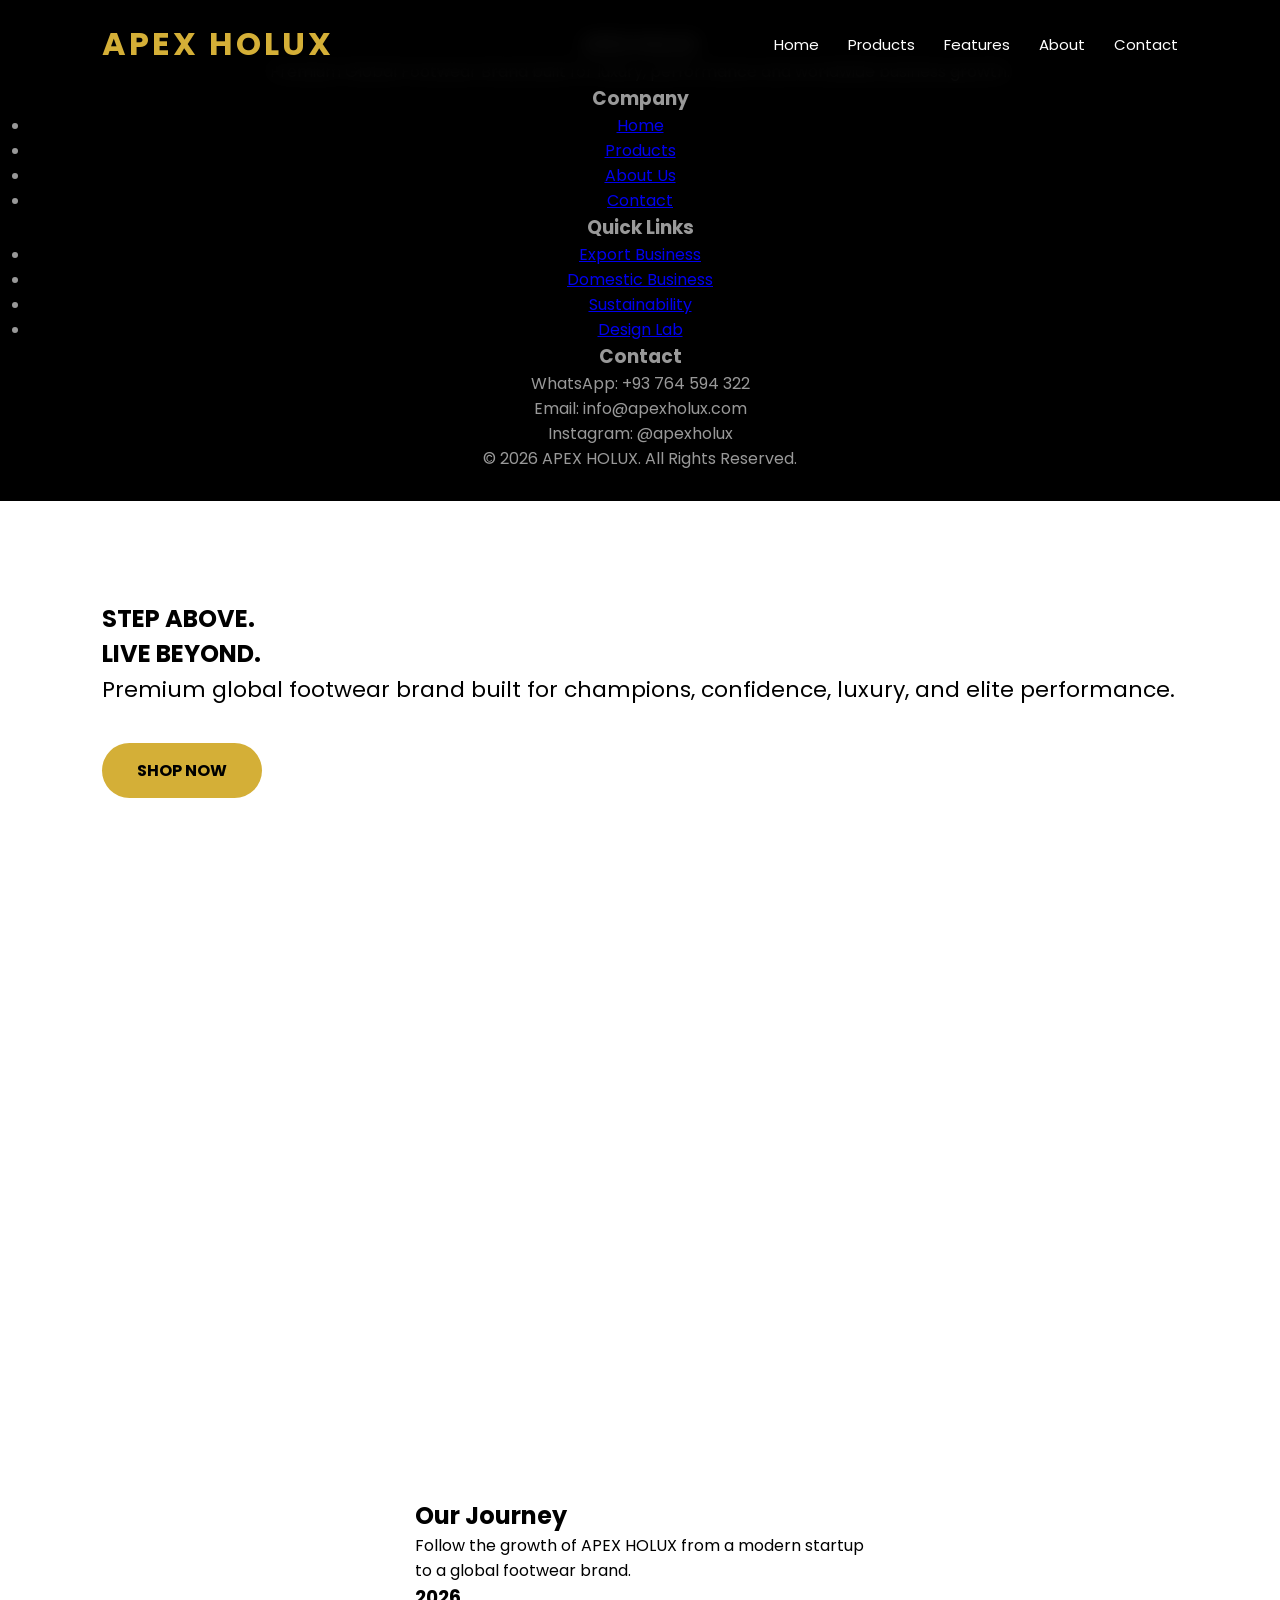
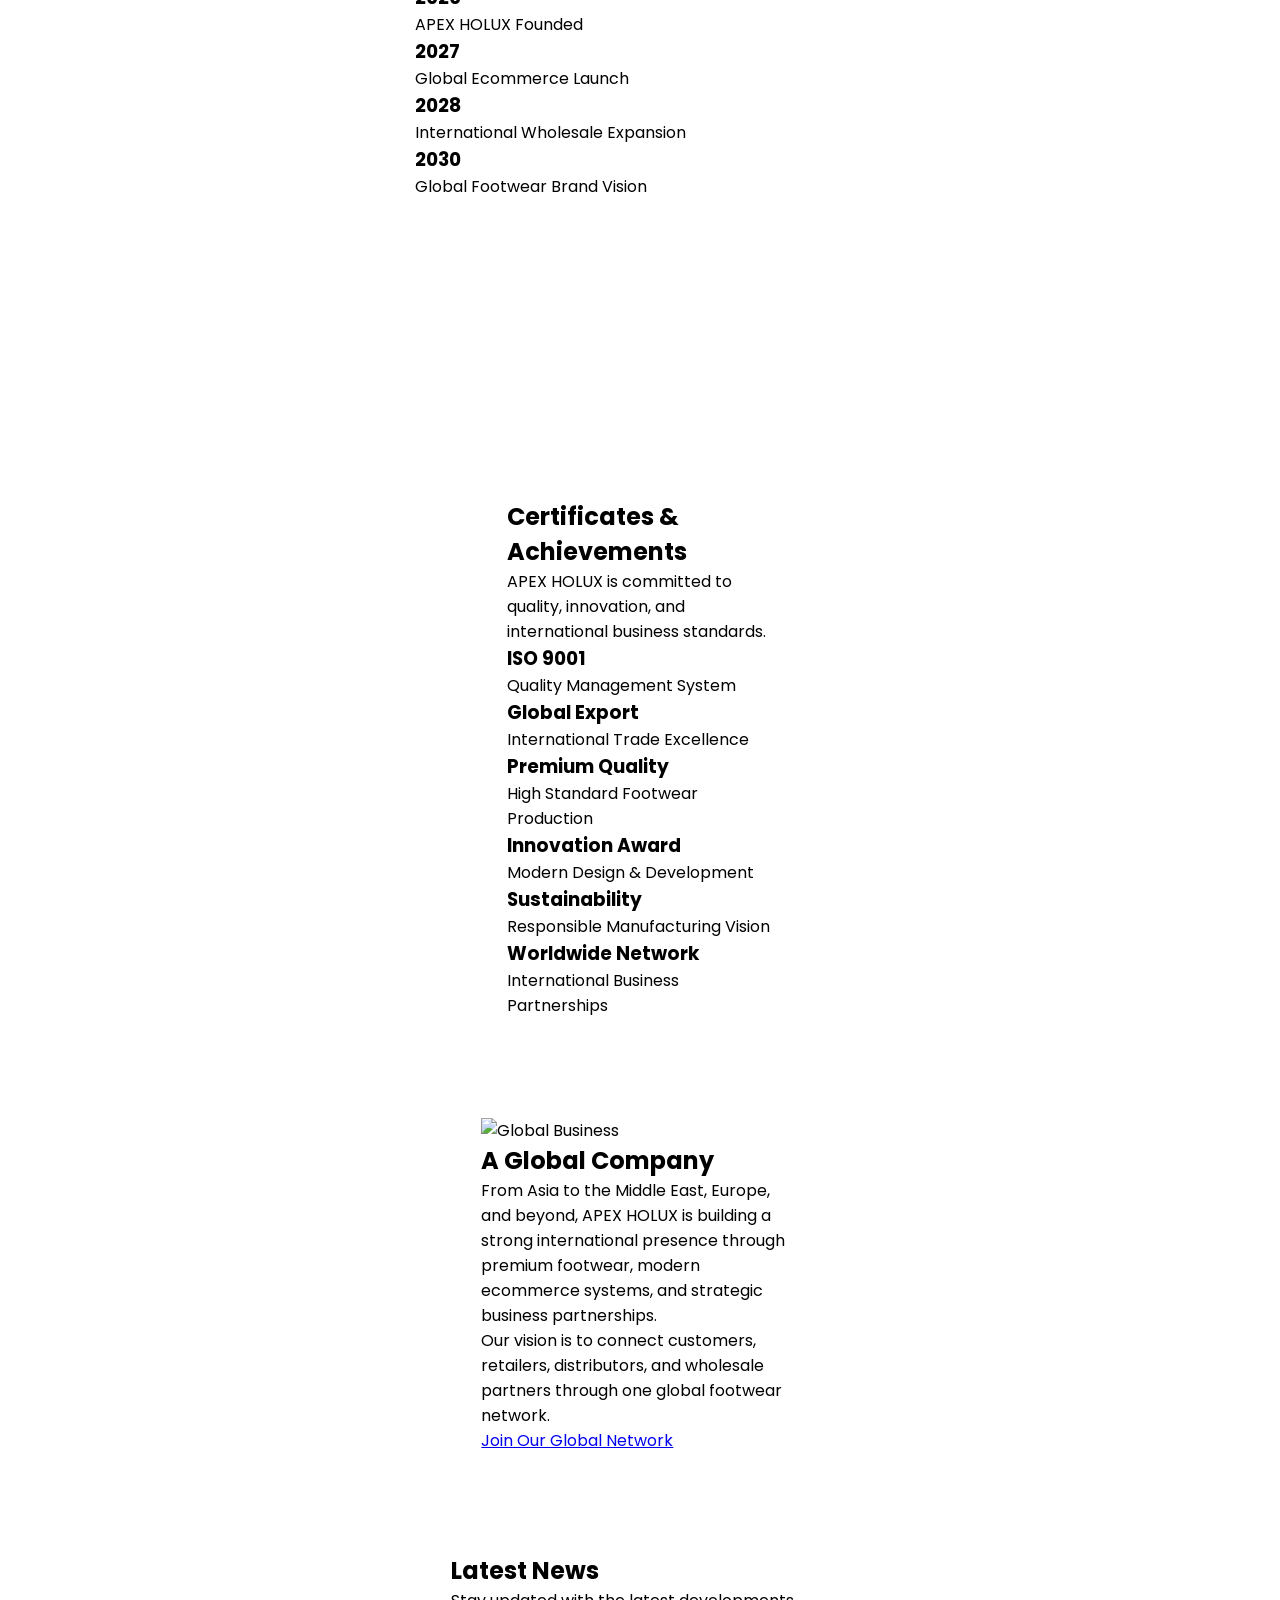
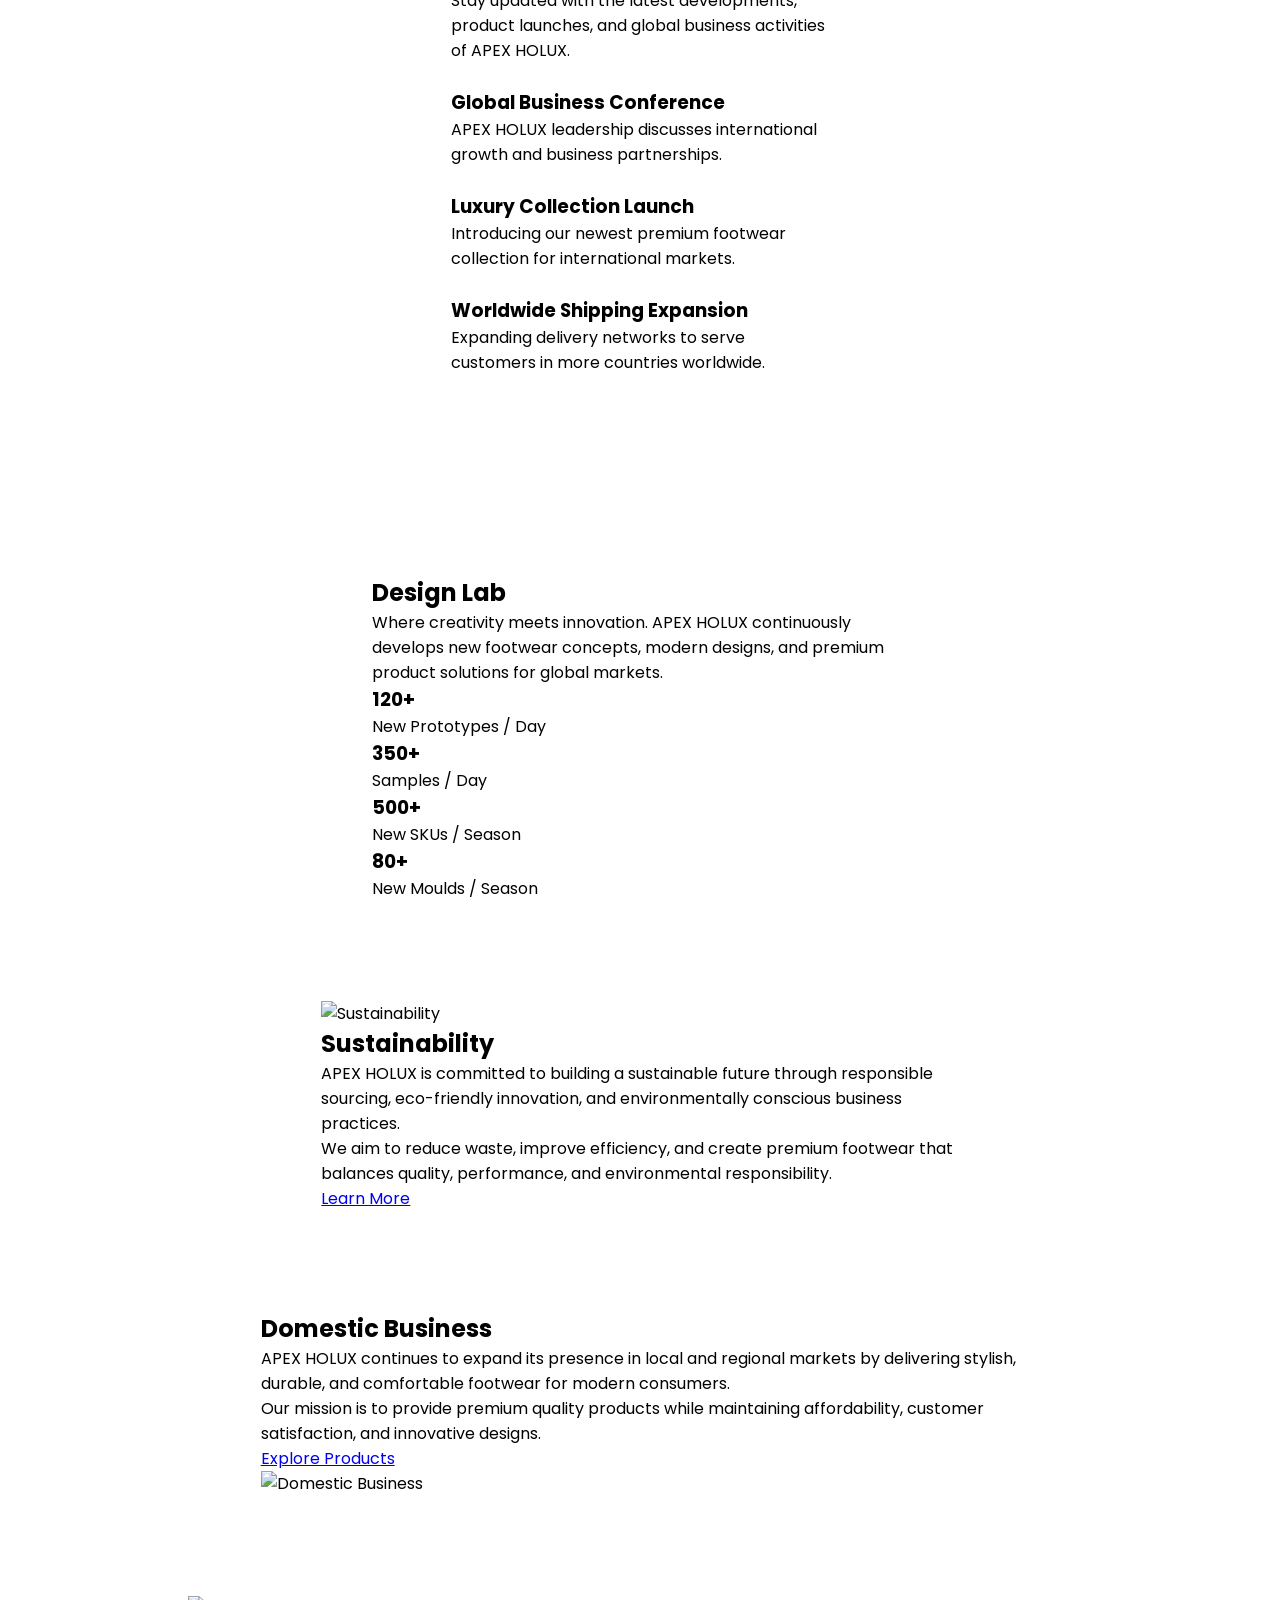
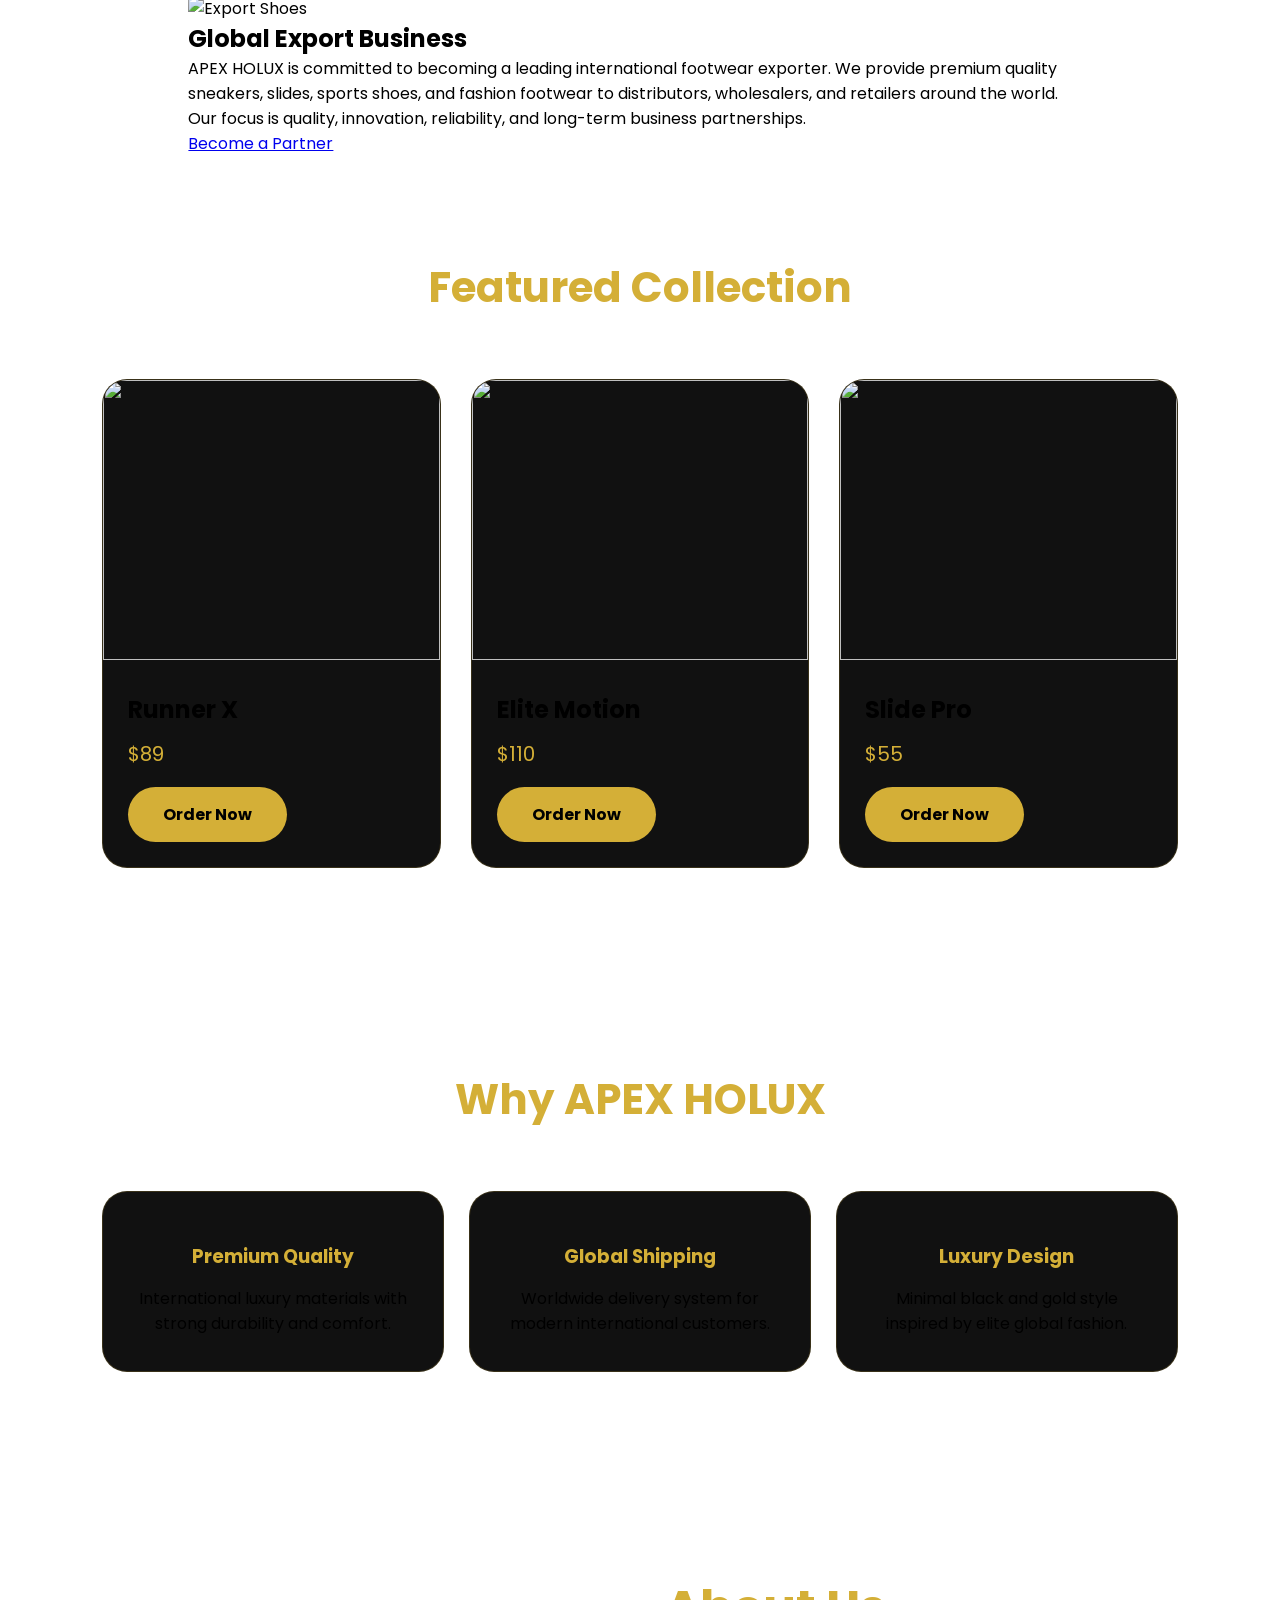
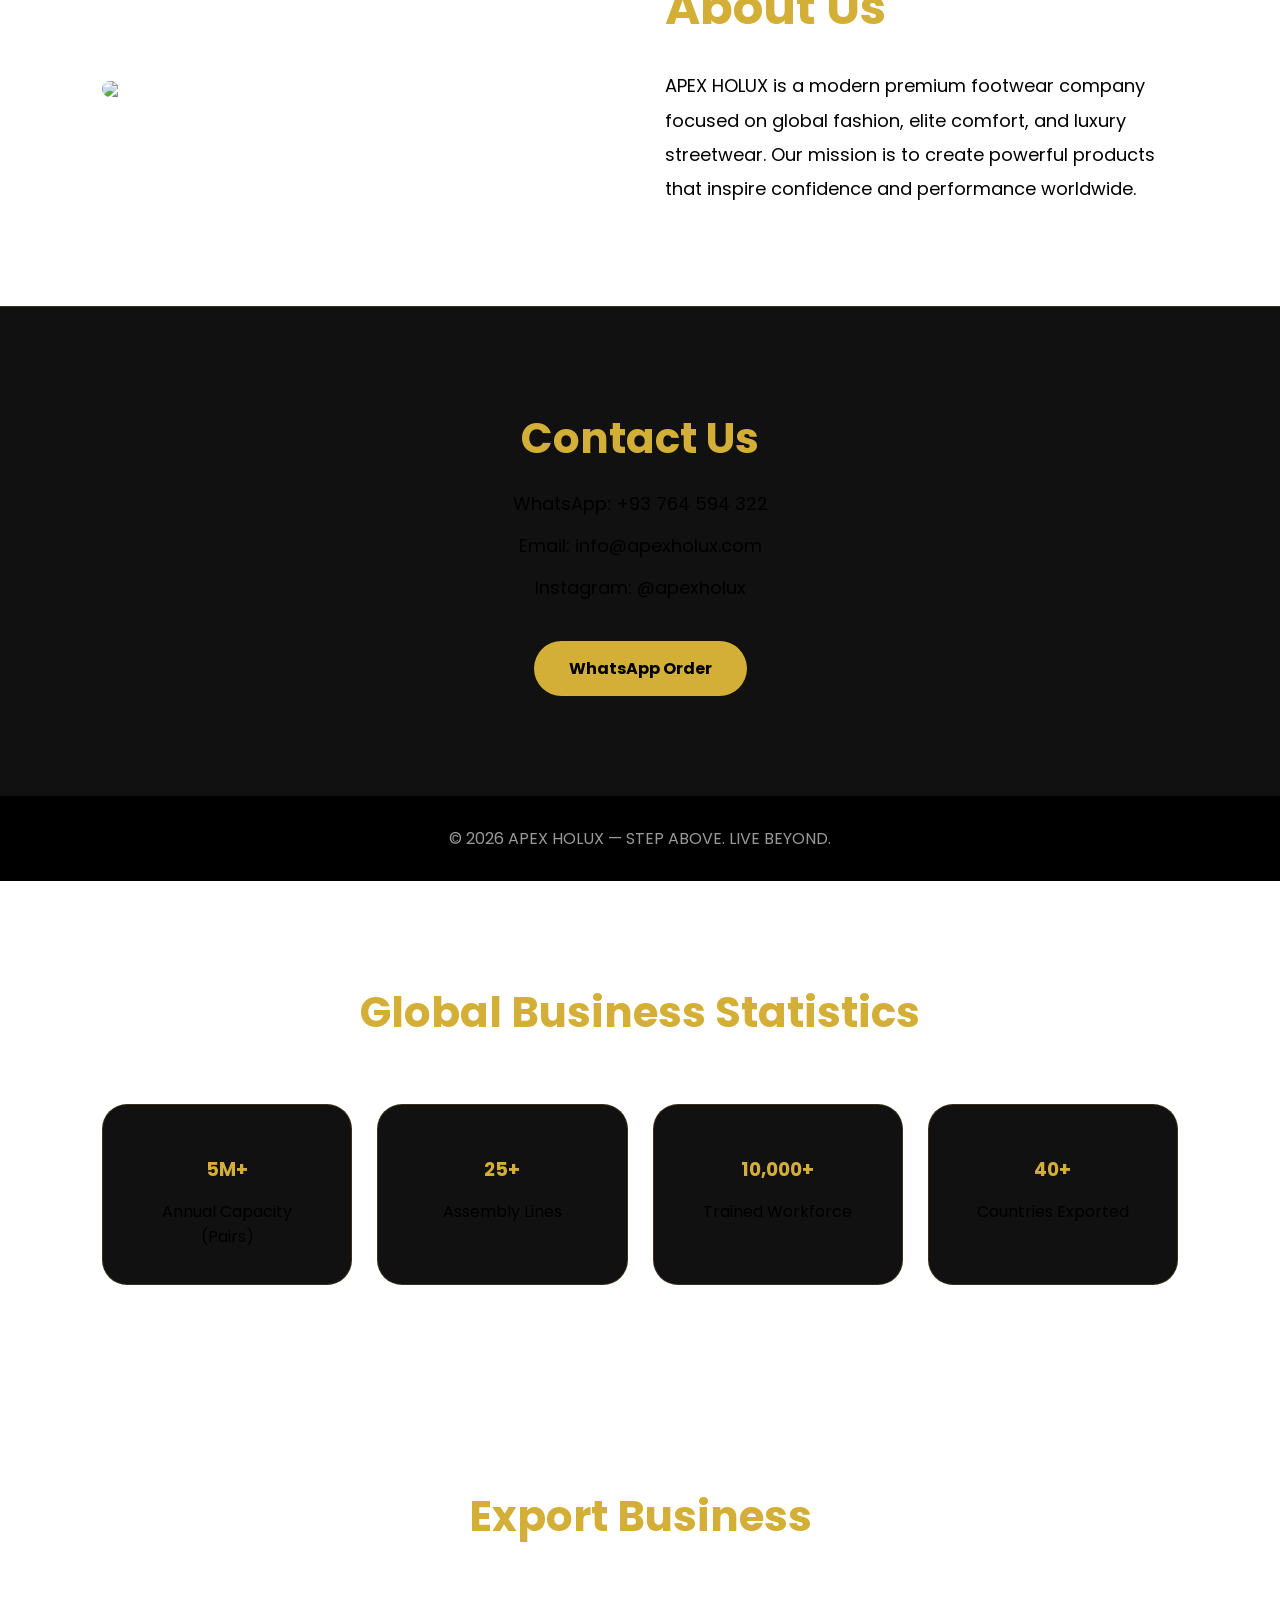
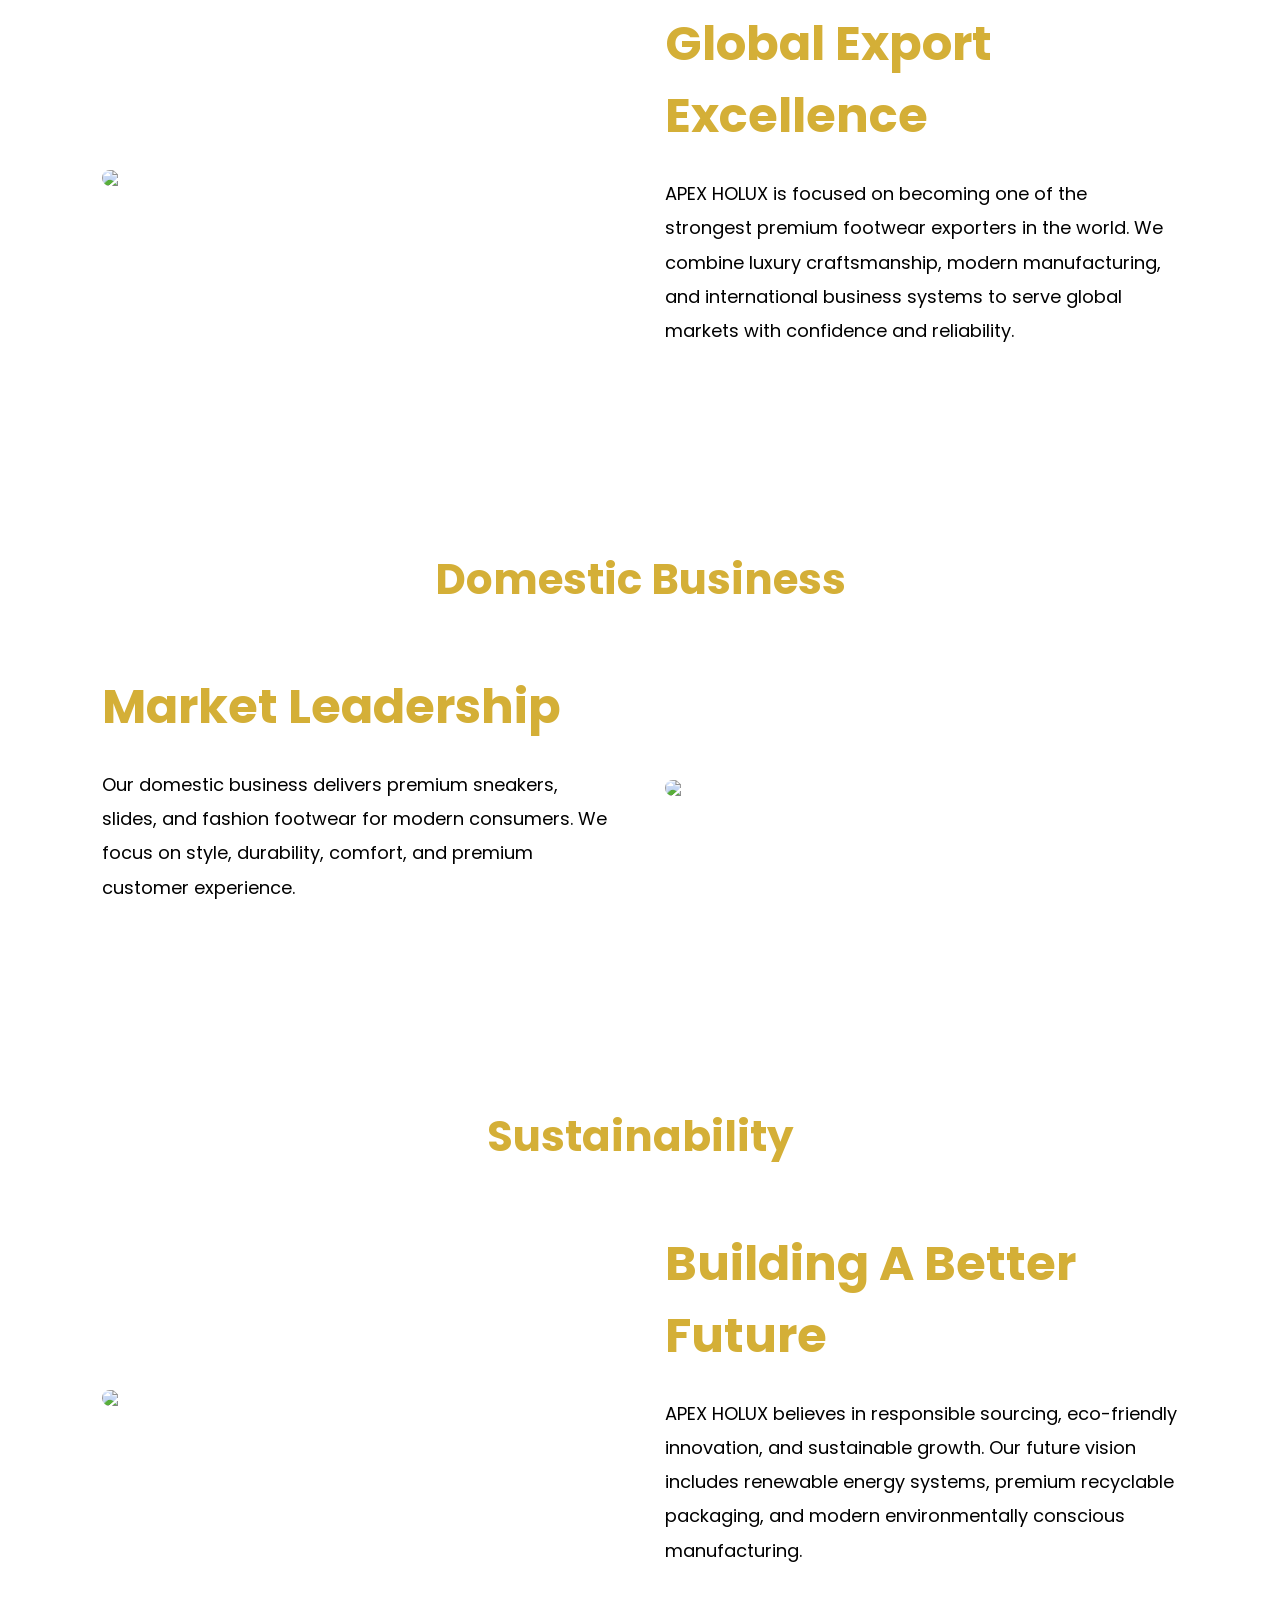
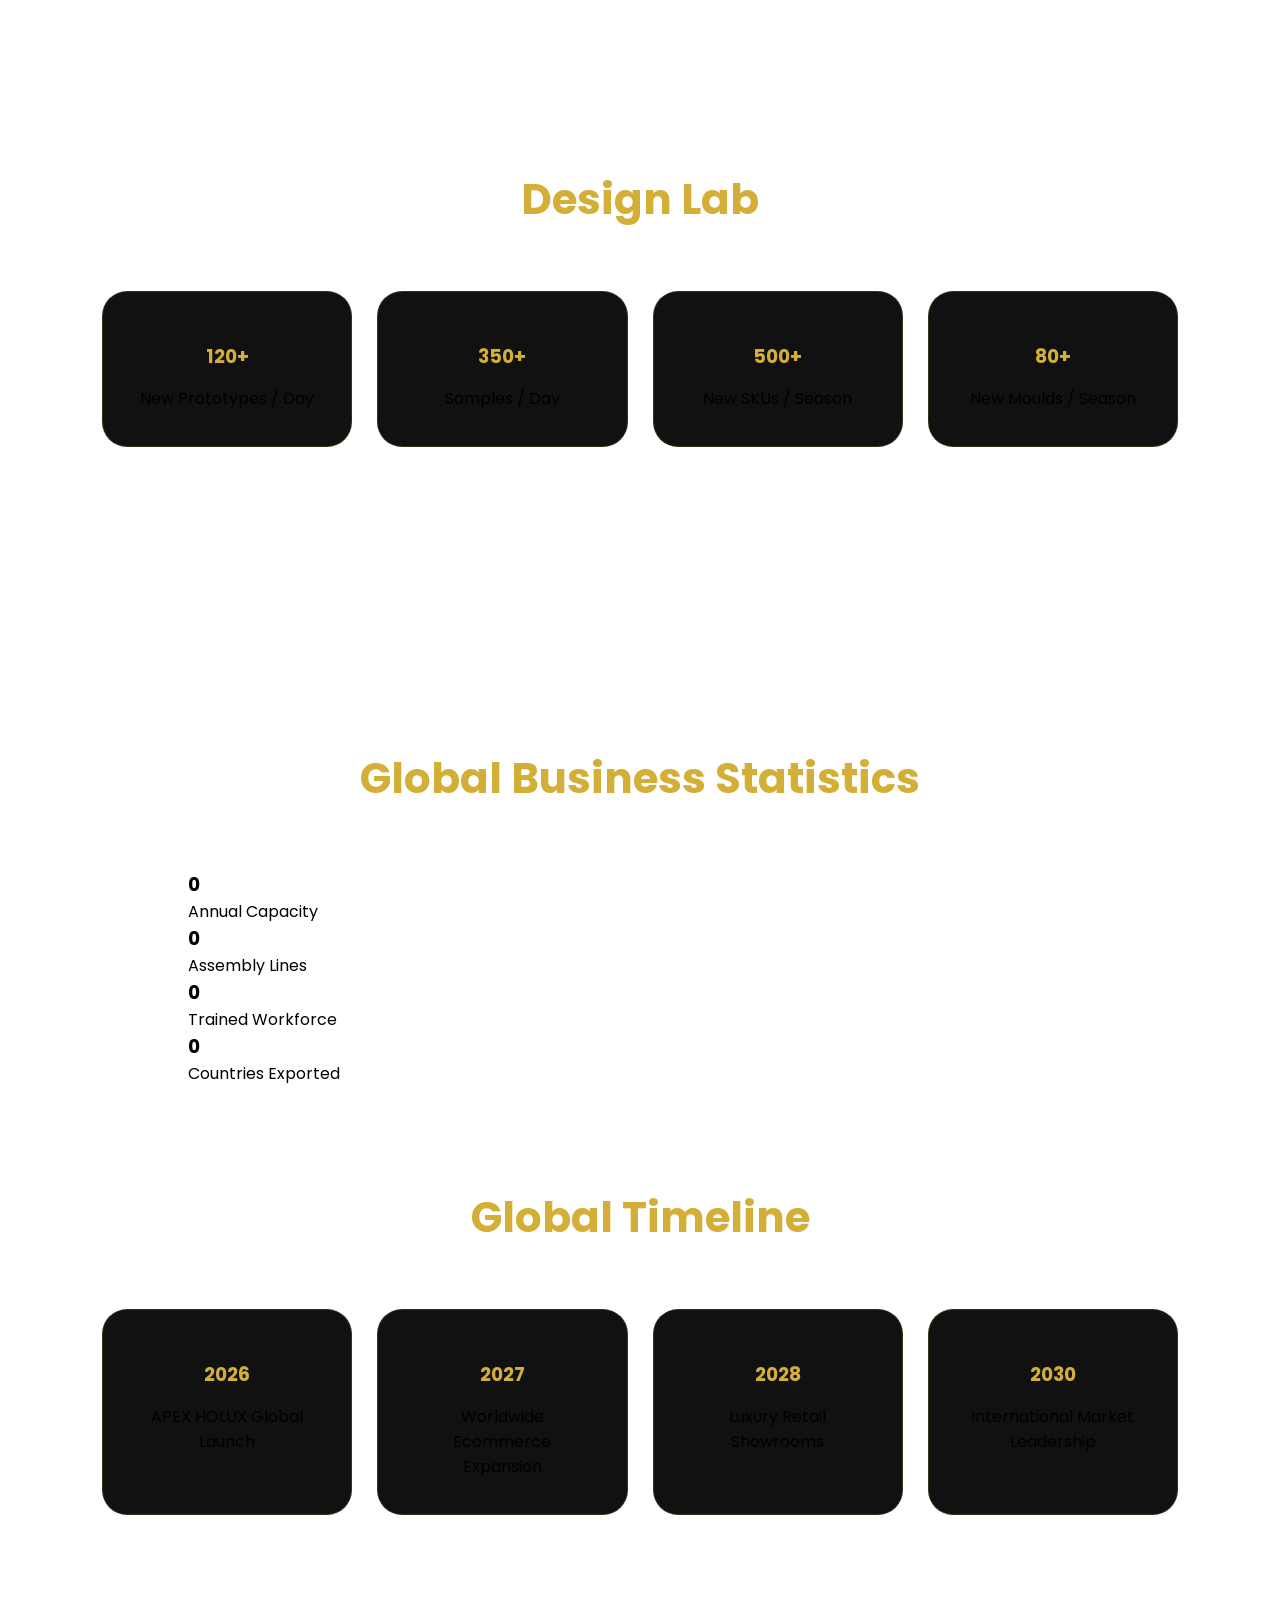
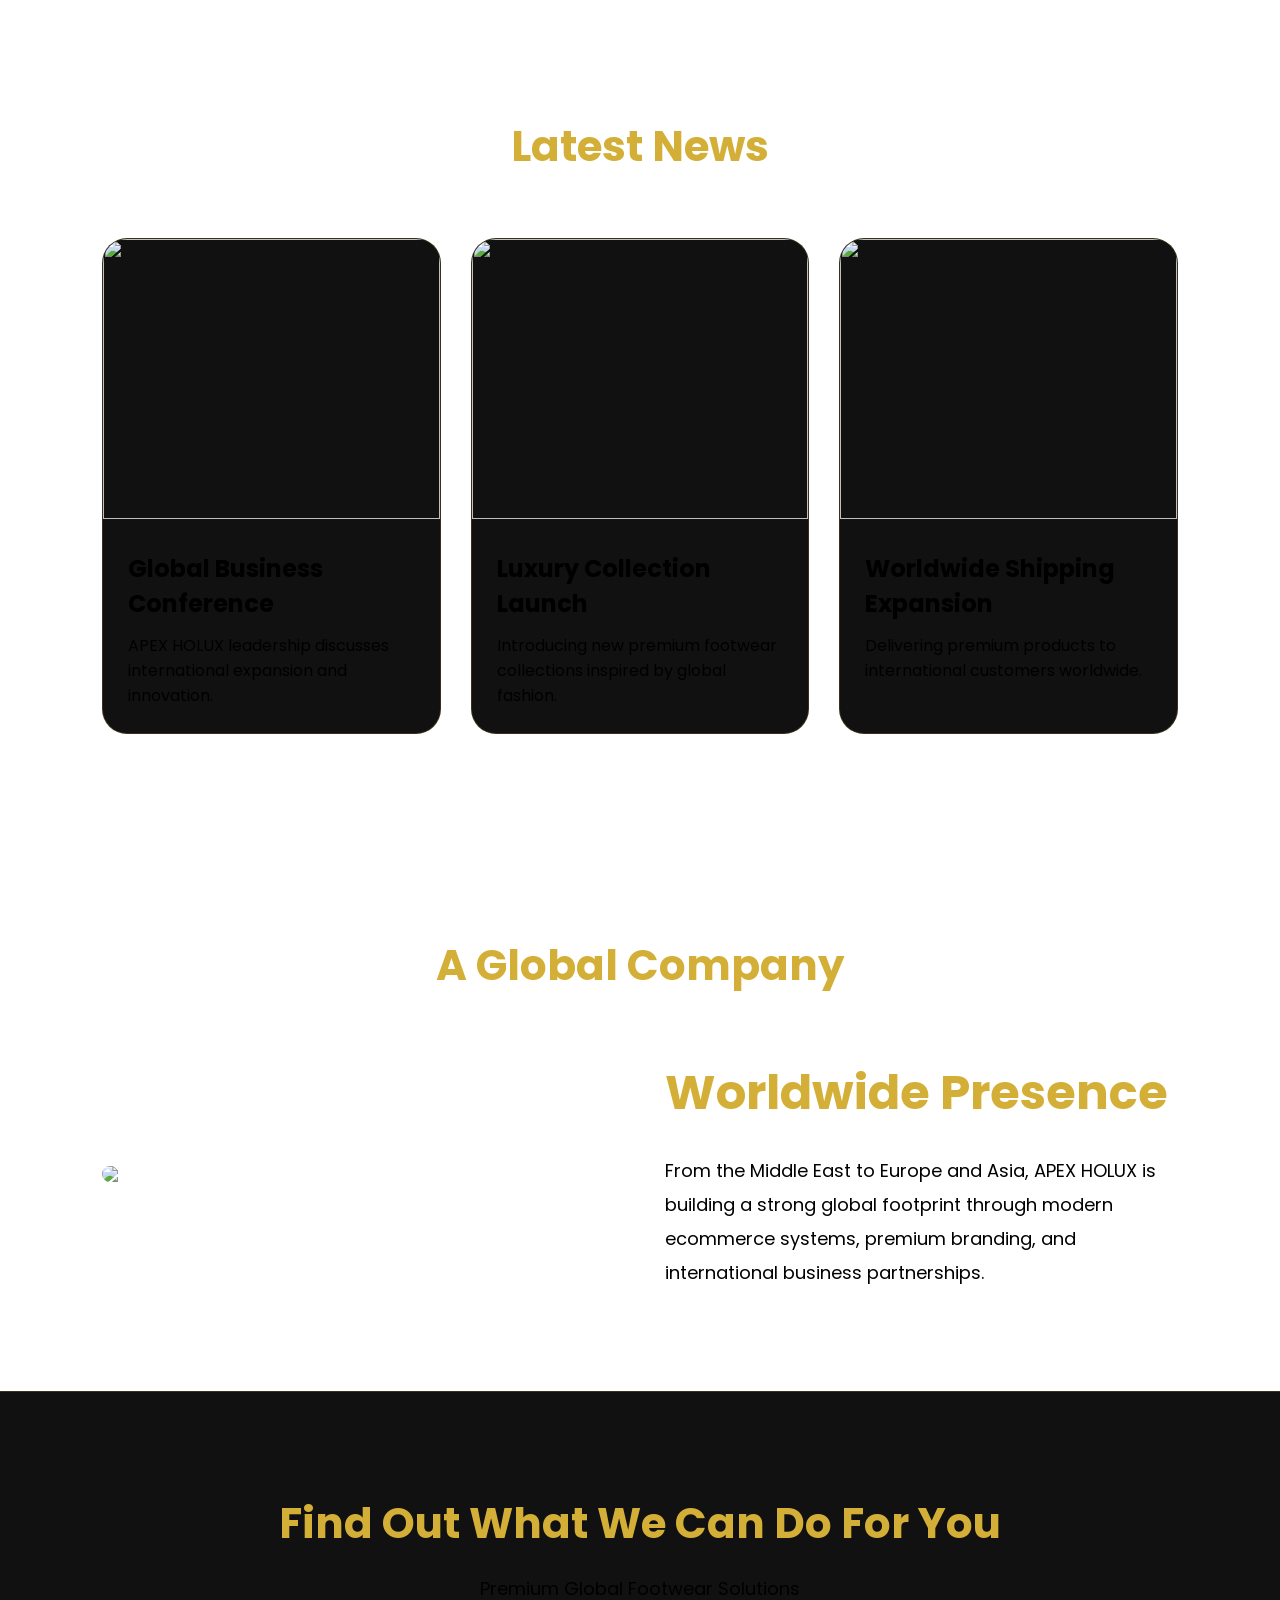
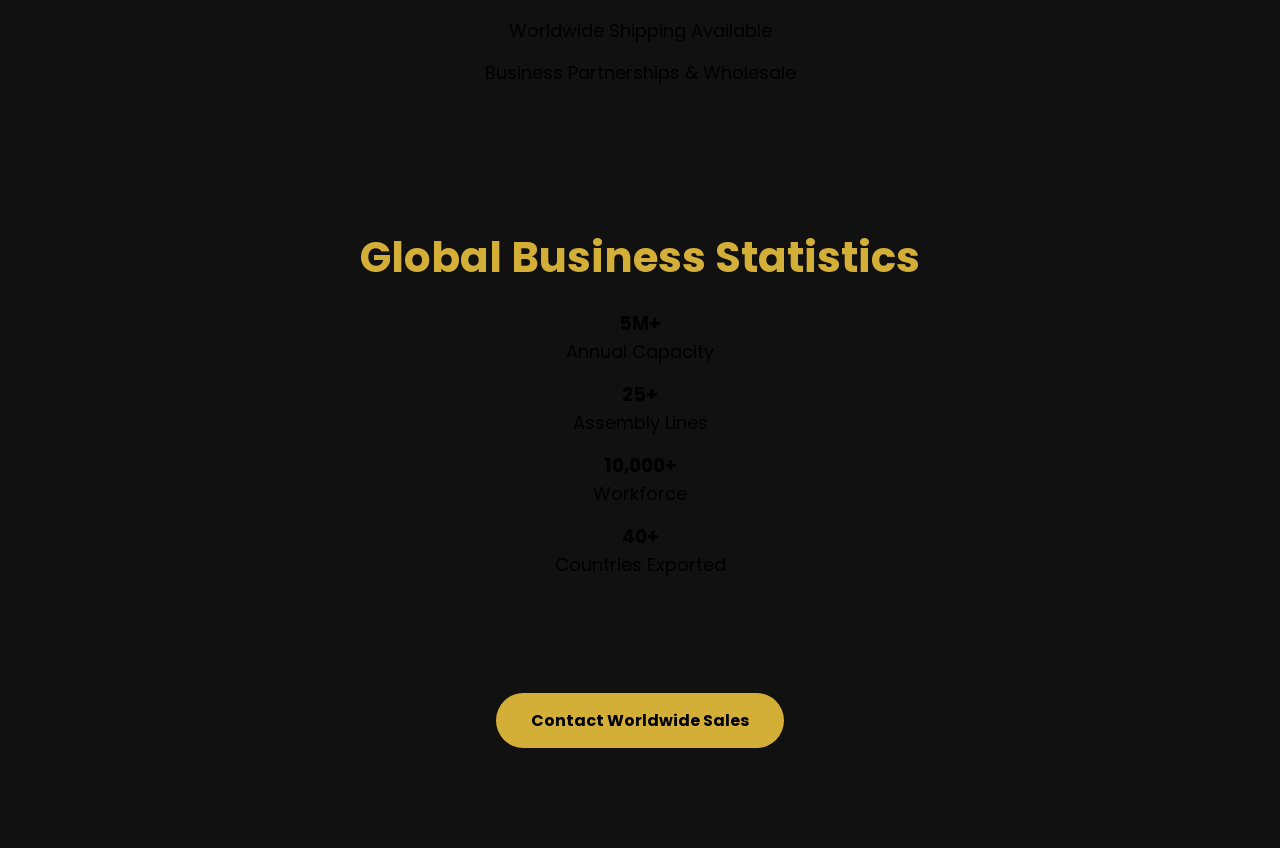
==== commit 70178d71: "Update index.html" ====
--- a/index.html
+++ b/index.html
@@ -189,6 +189,42 @@
 padding:0 10%;
 background:linear-gradient(rgba(0,0,0,0.7),rgba(0,0,0,0.8)), url('https://images.unsplash.com/photo-1542291026-7eec264c27ff?q=80&w=1400&auto=format&fit=crop') center/cover;
 }
+
+  <section class="hero">
+
+<div class="slider">
+
+<div class="slide active">
+<img src="https://images.unsplash.com/photo-1542291026-7eec264c27ff?w=1600">
+</div>
+
+<div class="slide">
+<img src="https://images.unsplash.com/photo-1543508282-6319a3e2621f?w=1600">
+</div>
+
+<div class="slide">
+<img src="https://images.unsplash.com/photo-1600185365483-26d7a4cc7519?w=1600">
+</div>
+
+</div>
+
+<div class="hero-content">
+
+<h1>STEP ABOVE.<br>LIVE BEYOND.</h1>
+
+<p>
+Premium global footwear brand built for champions,
+luxury and elite performance.
+</p>
+
+<a href="#products" class="btn">
+SHOP NOW
+</a>
+
+</div>
+
+</section>
+  
 .hero-content h1{
 font-size:72px;
 color:#D4AF37;
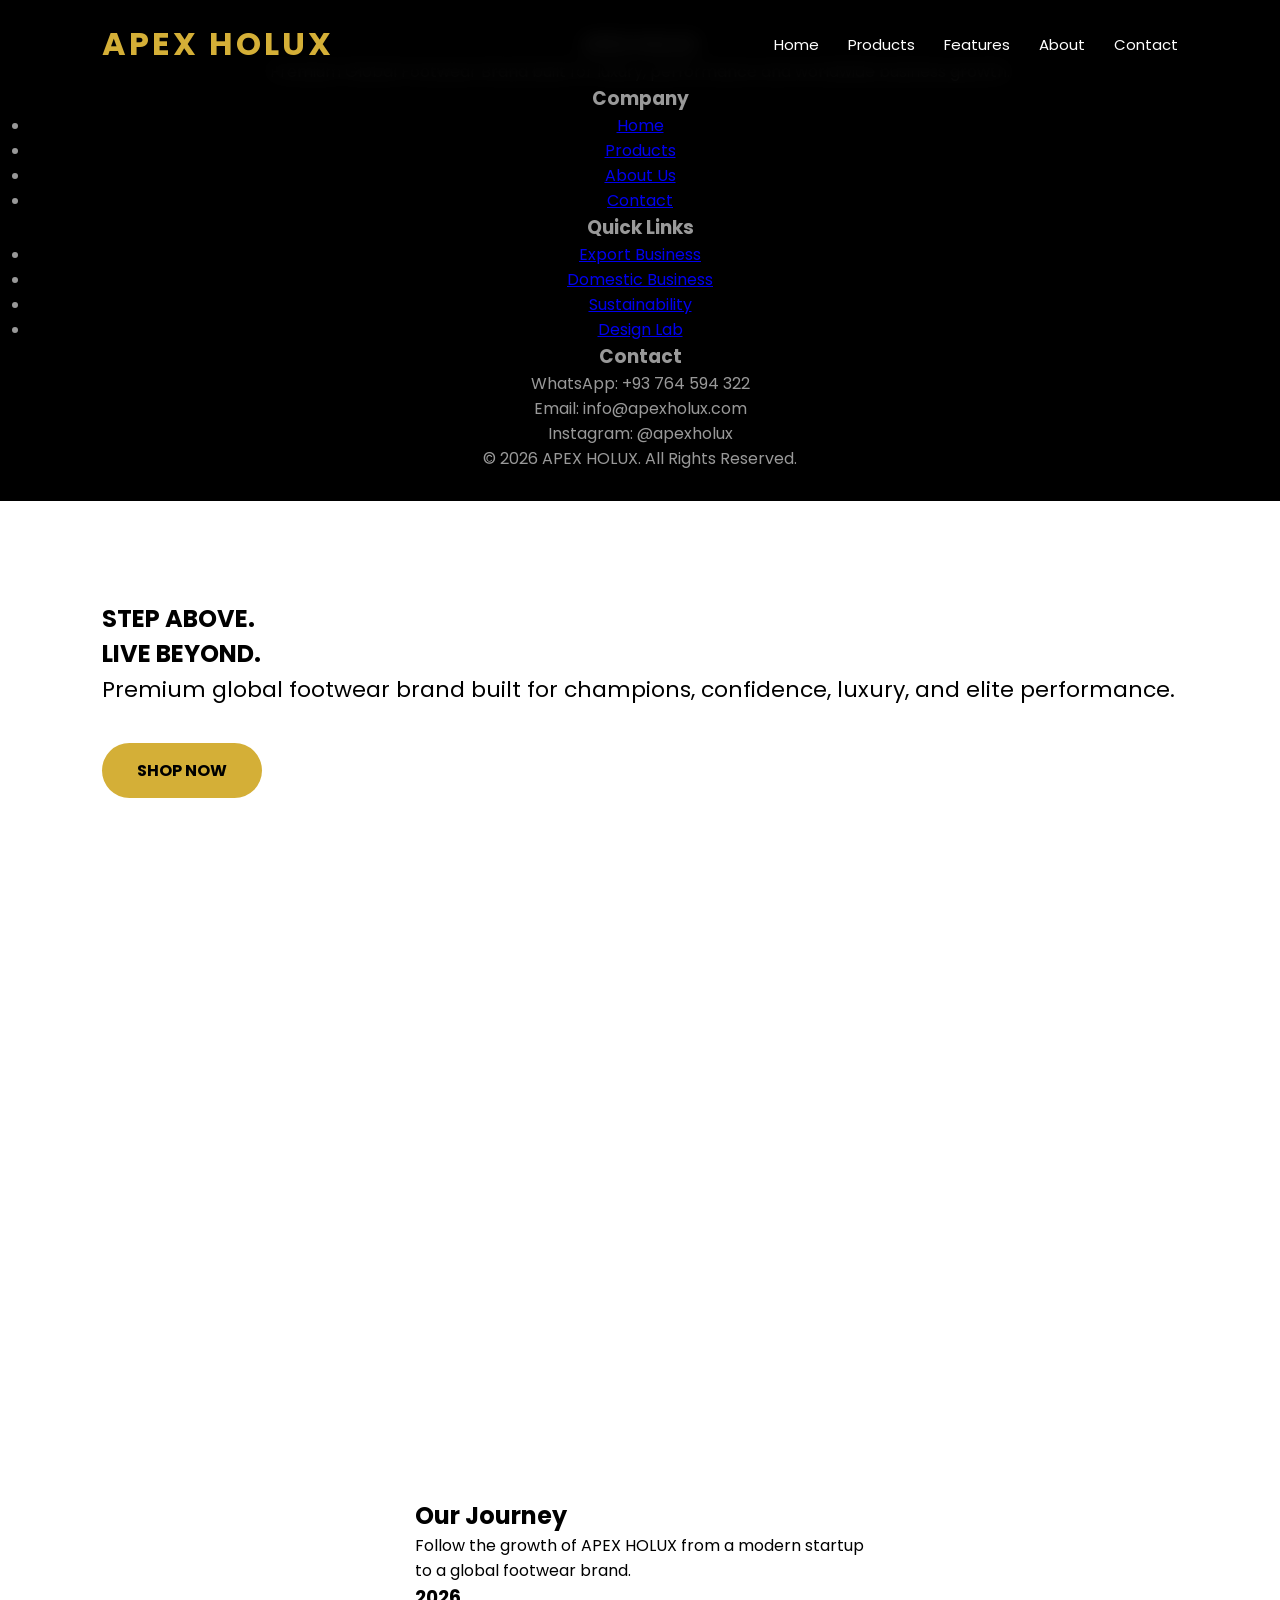
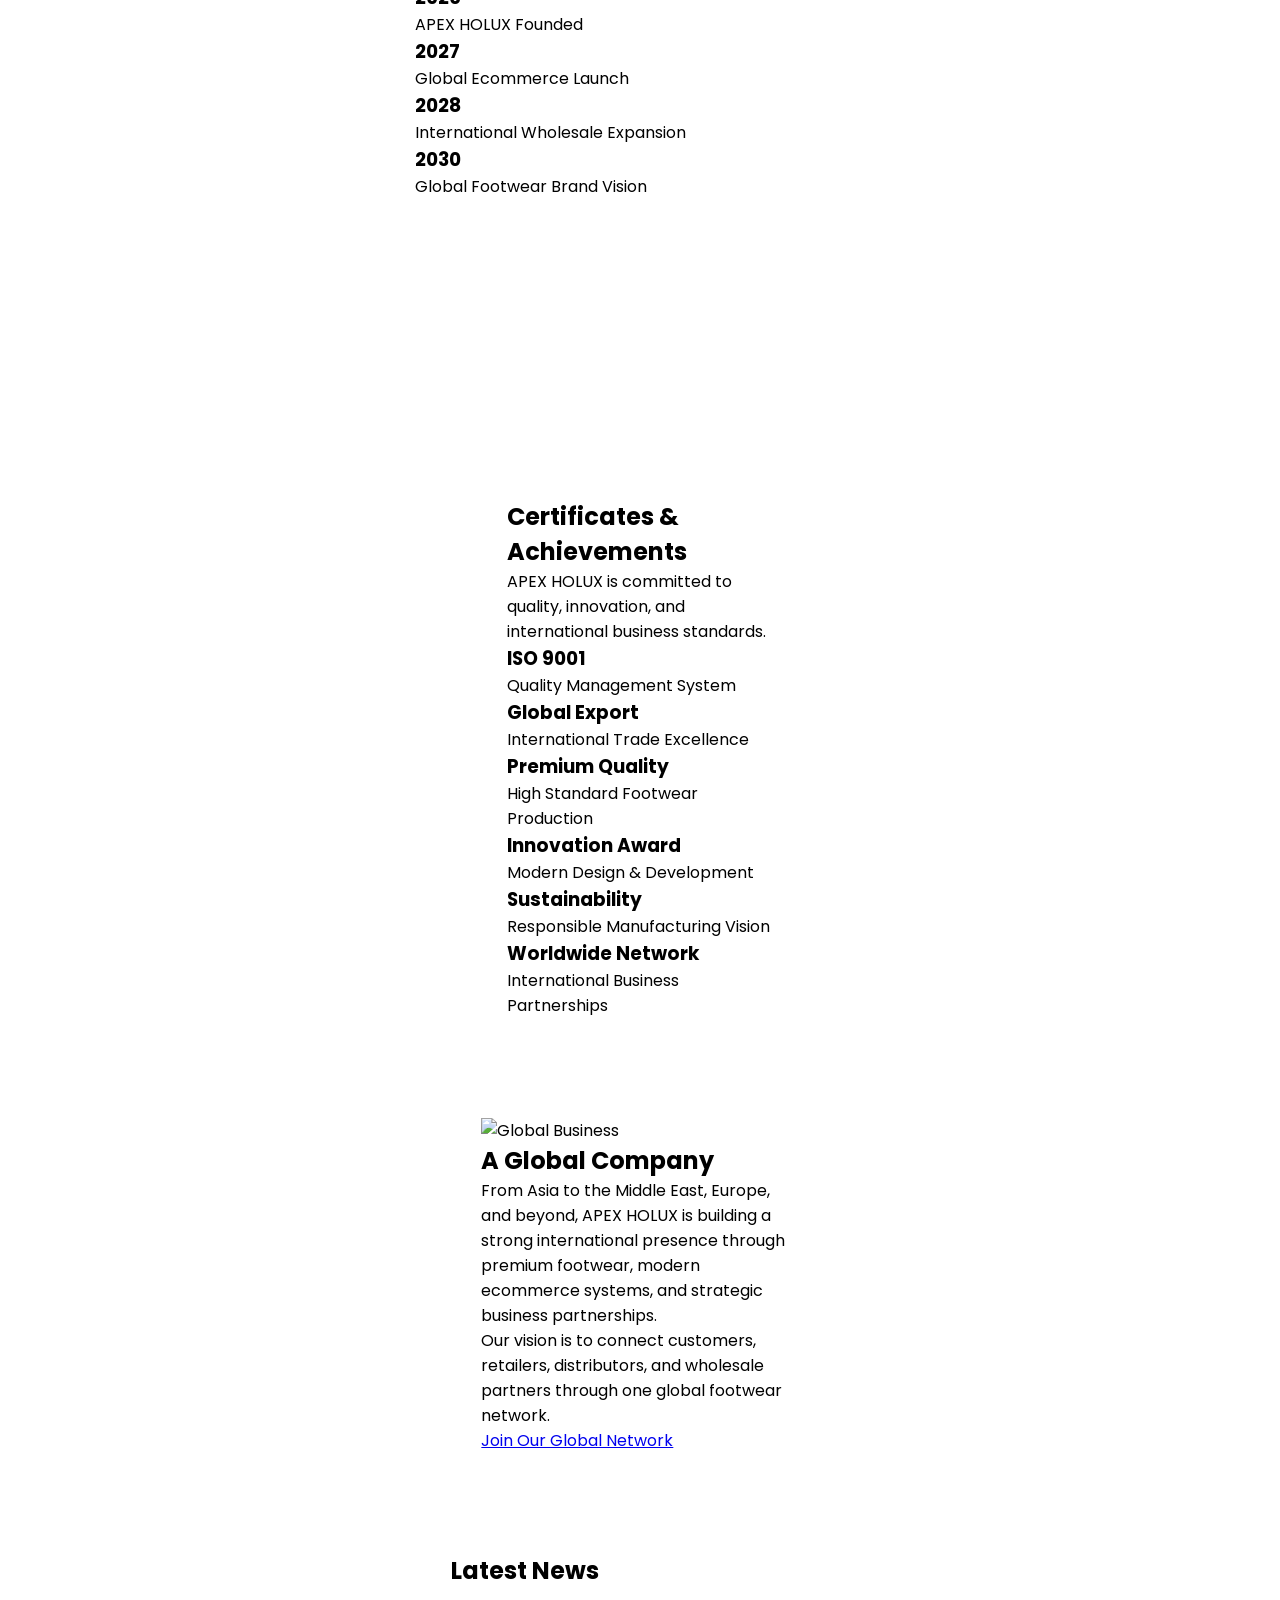
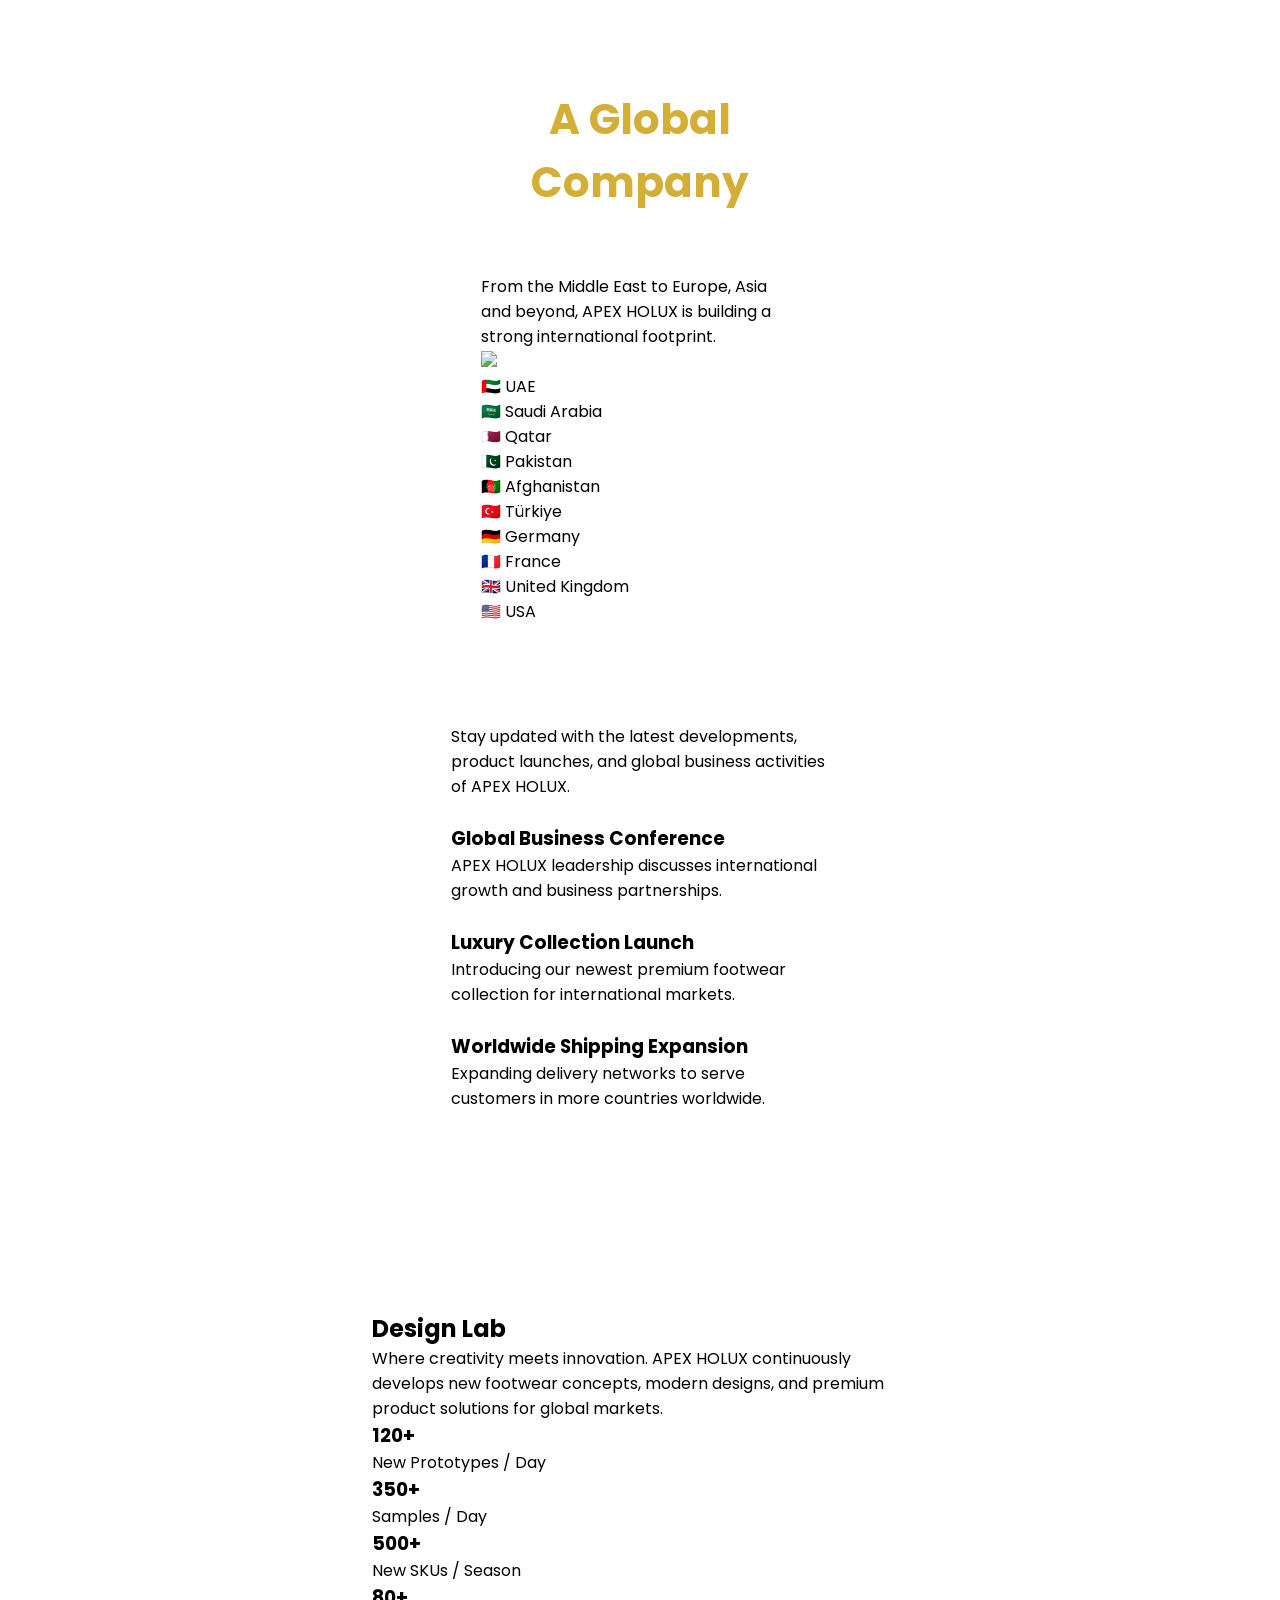
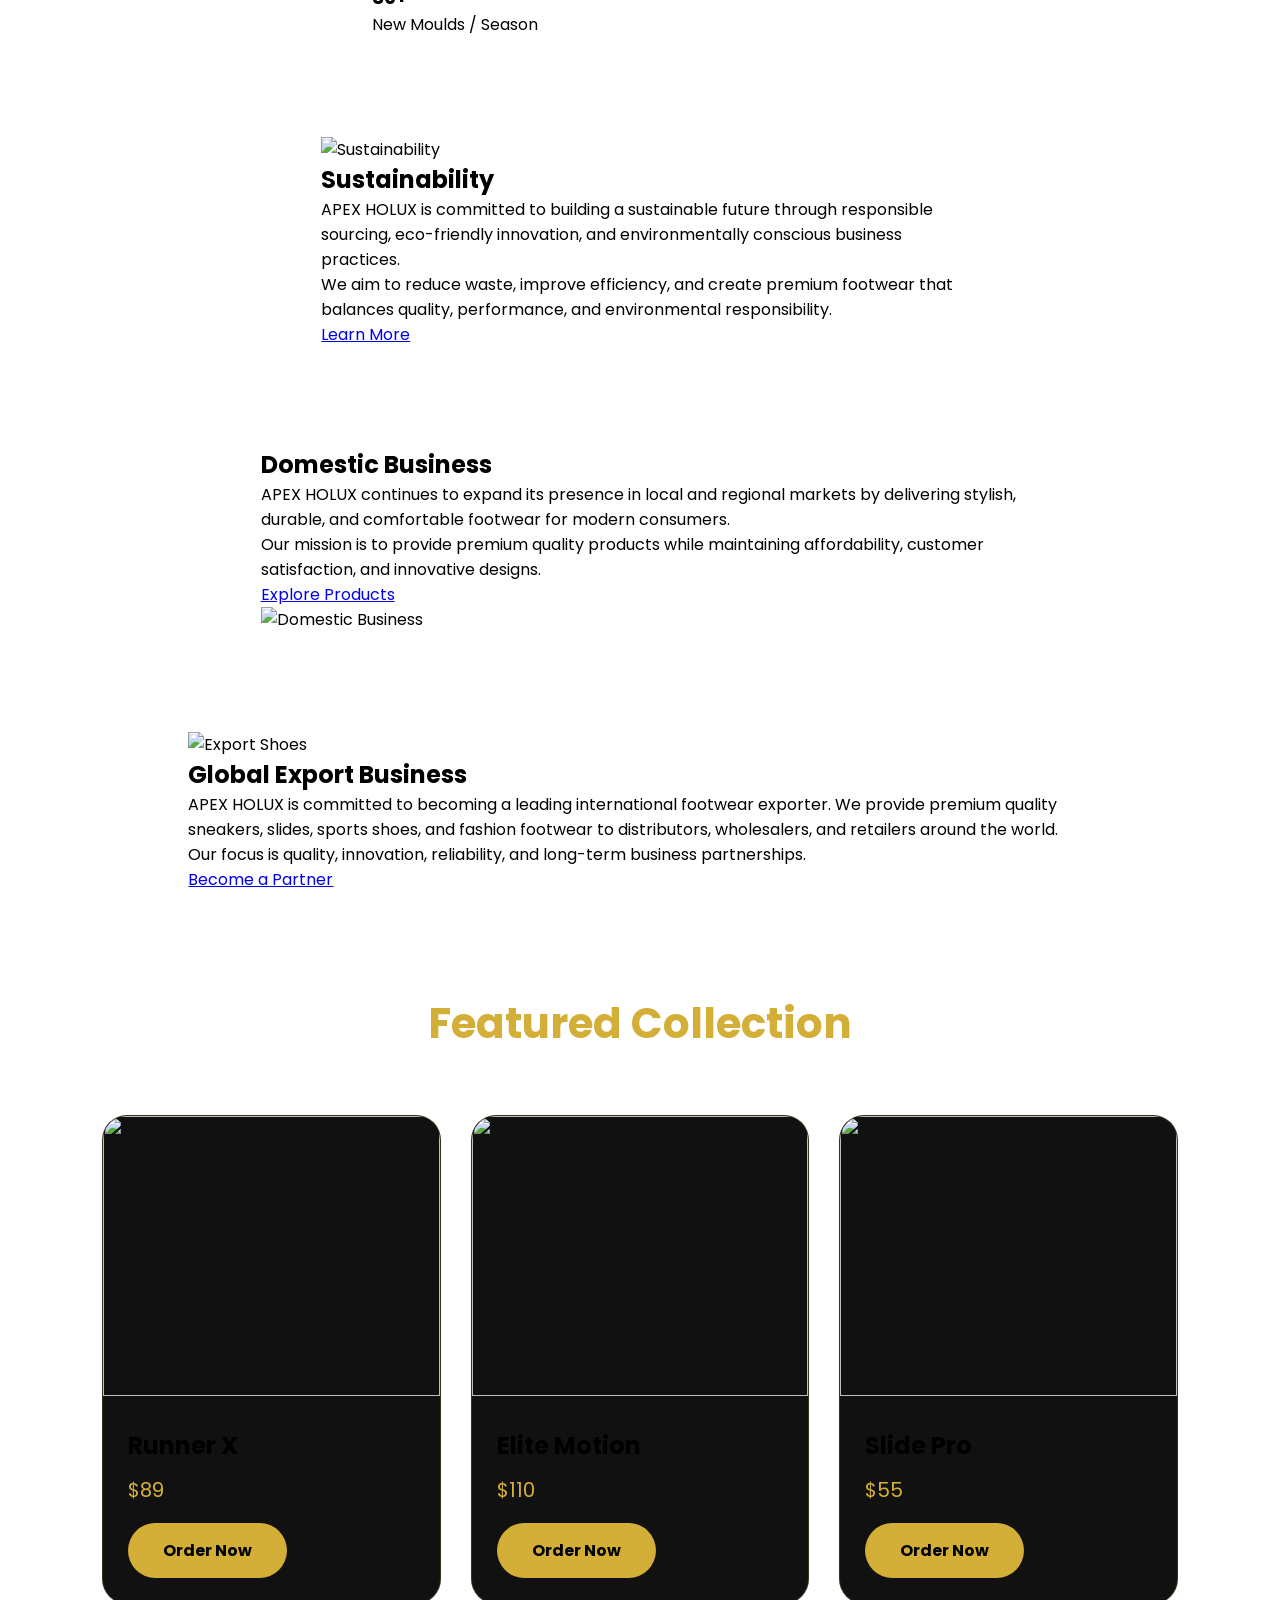
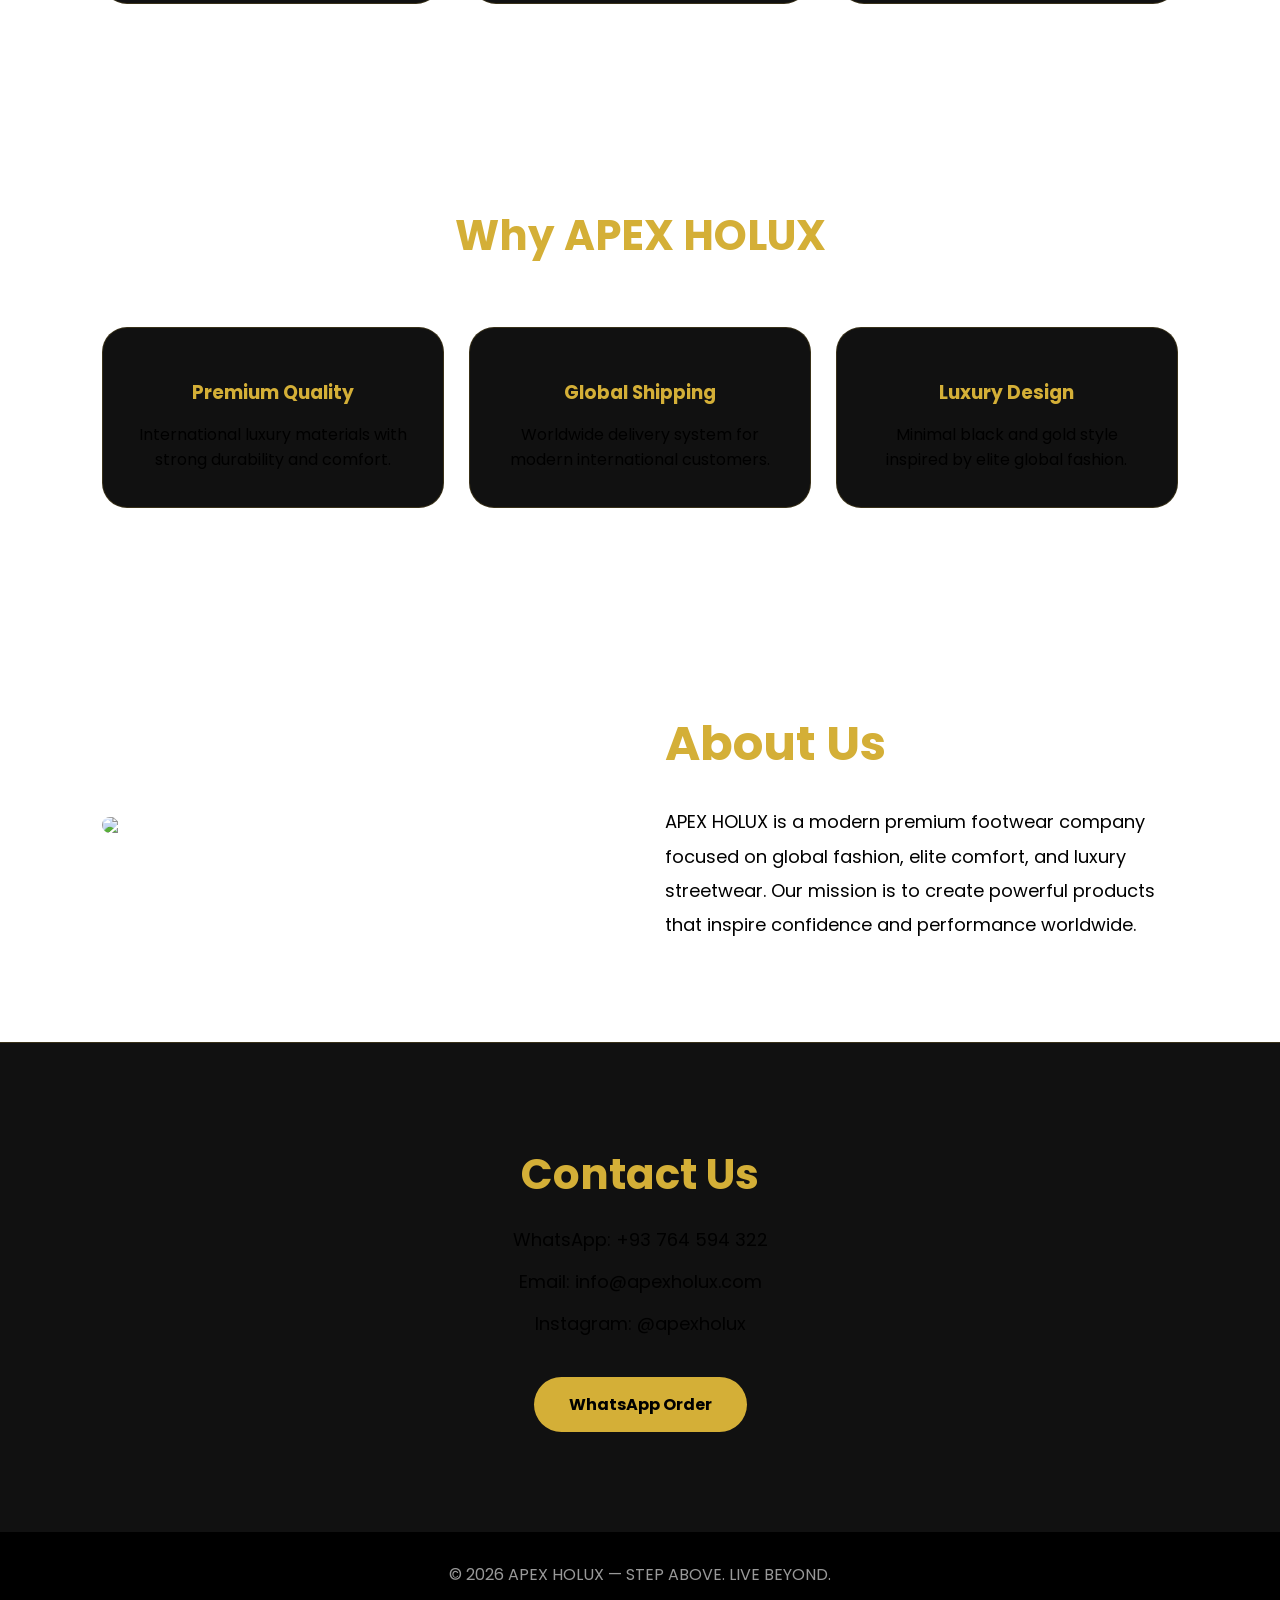
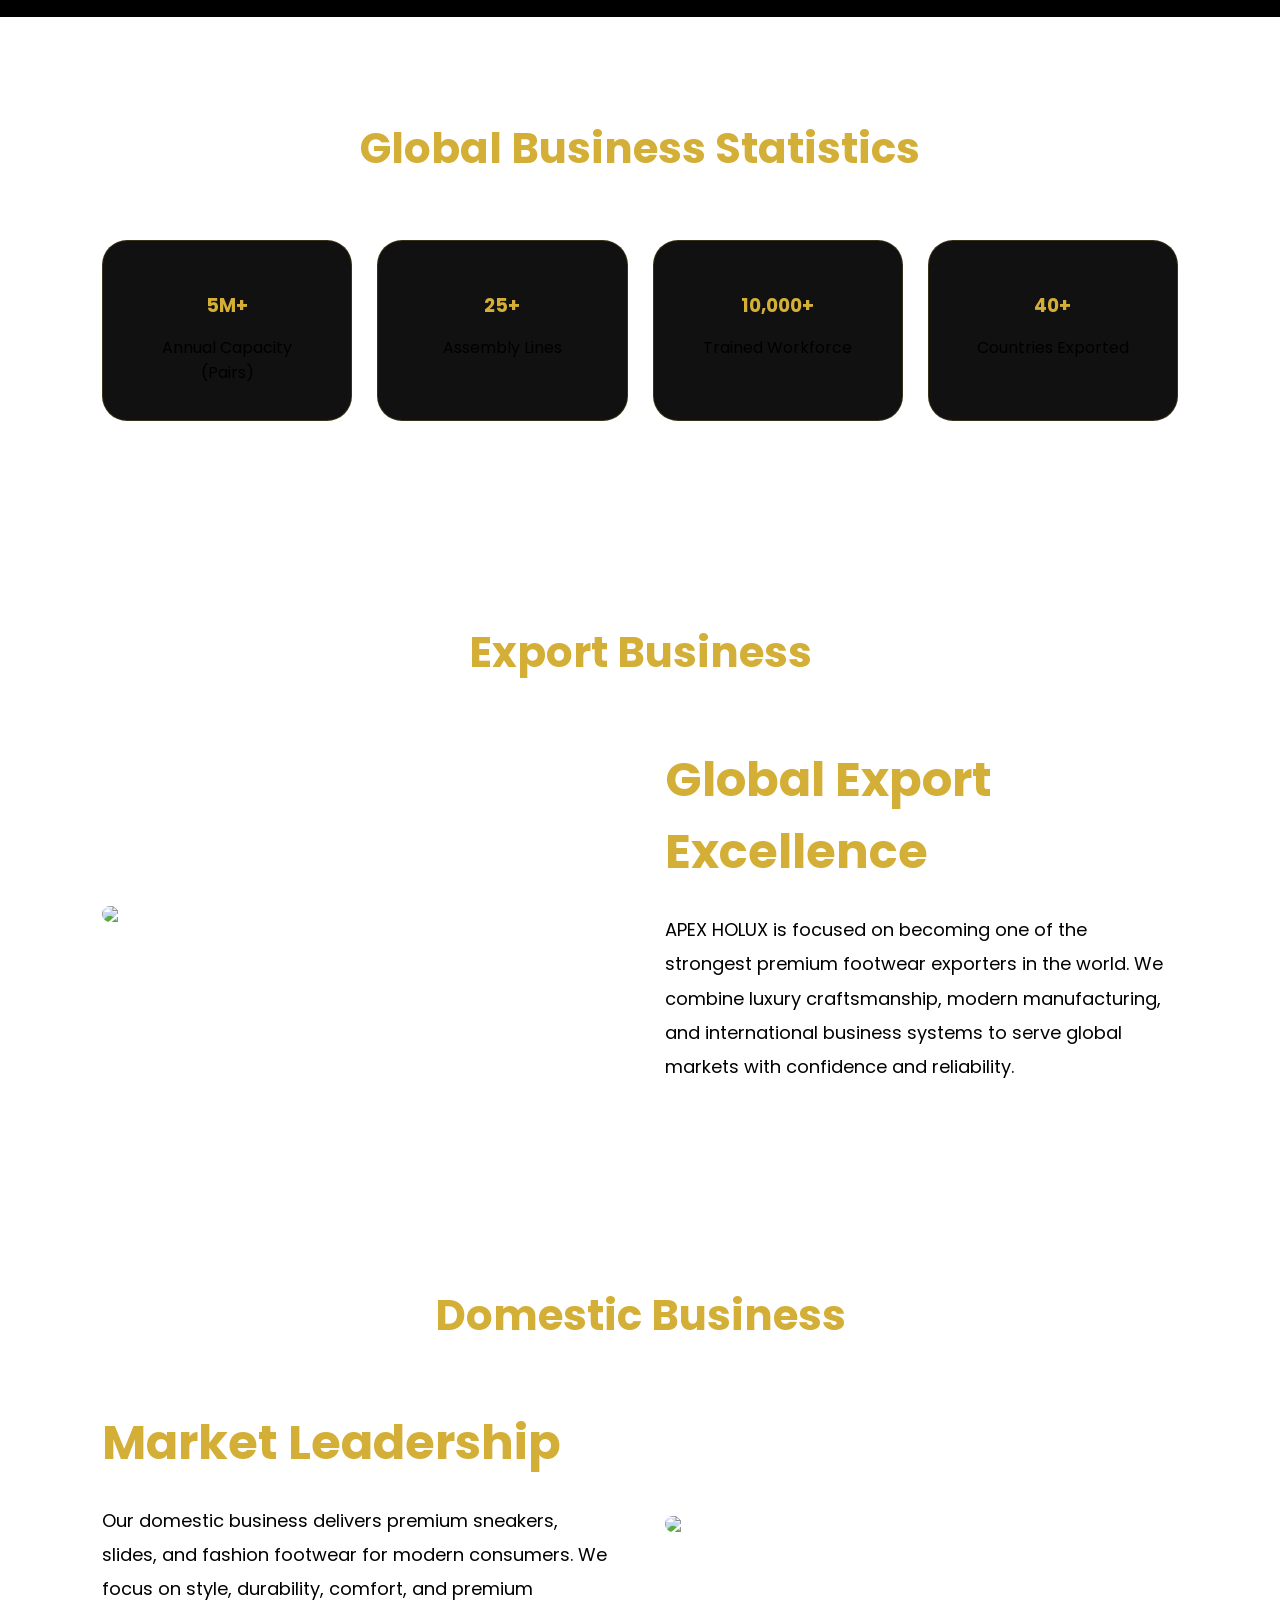
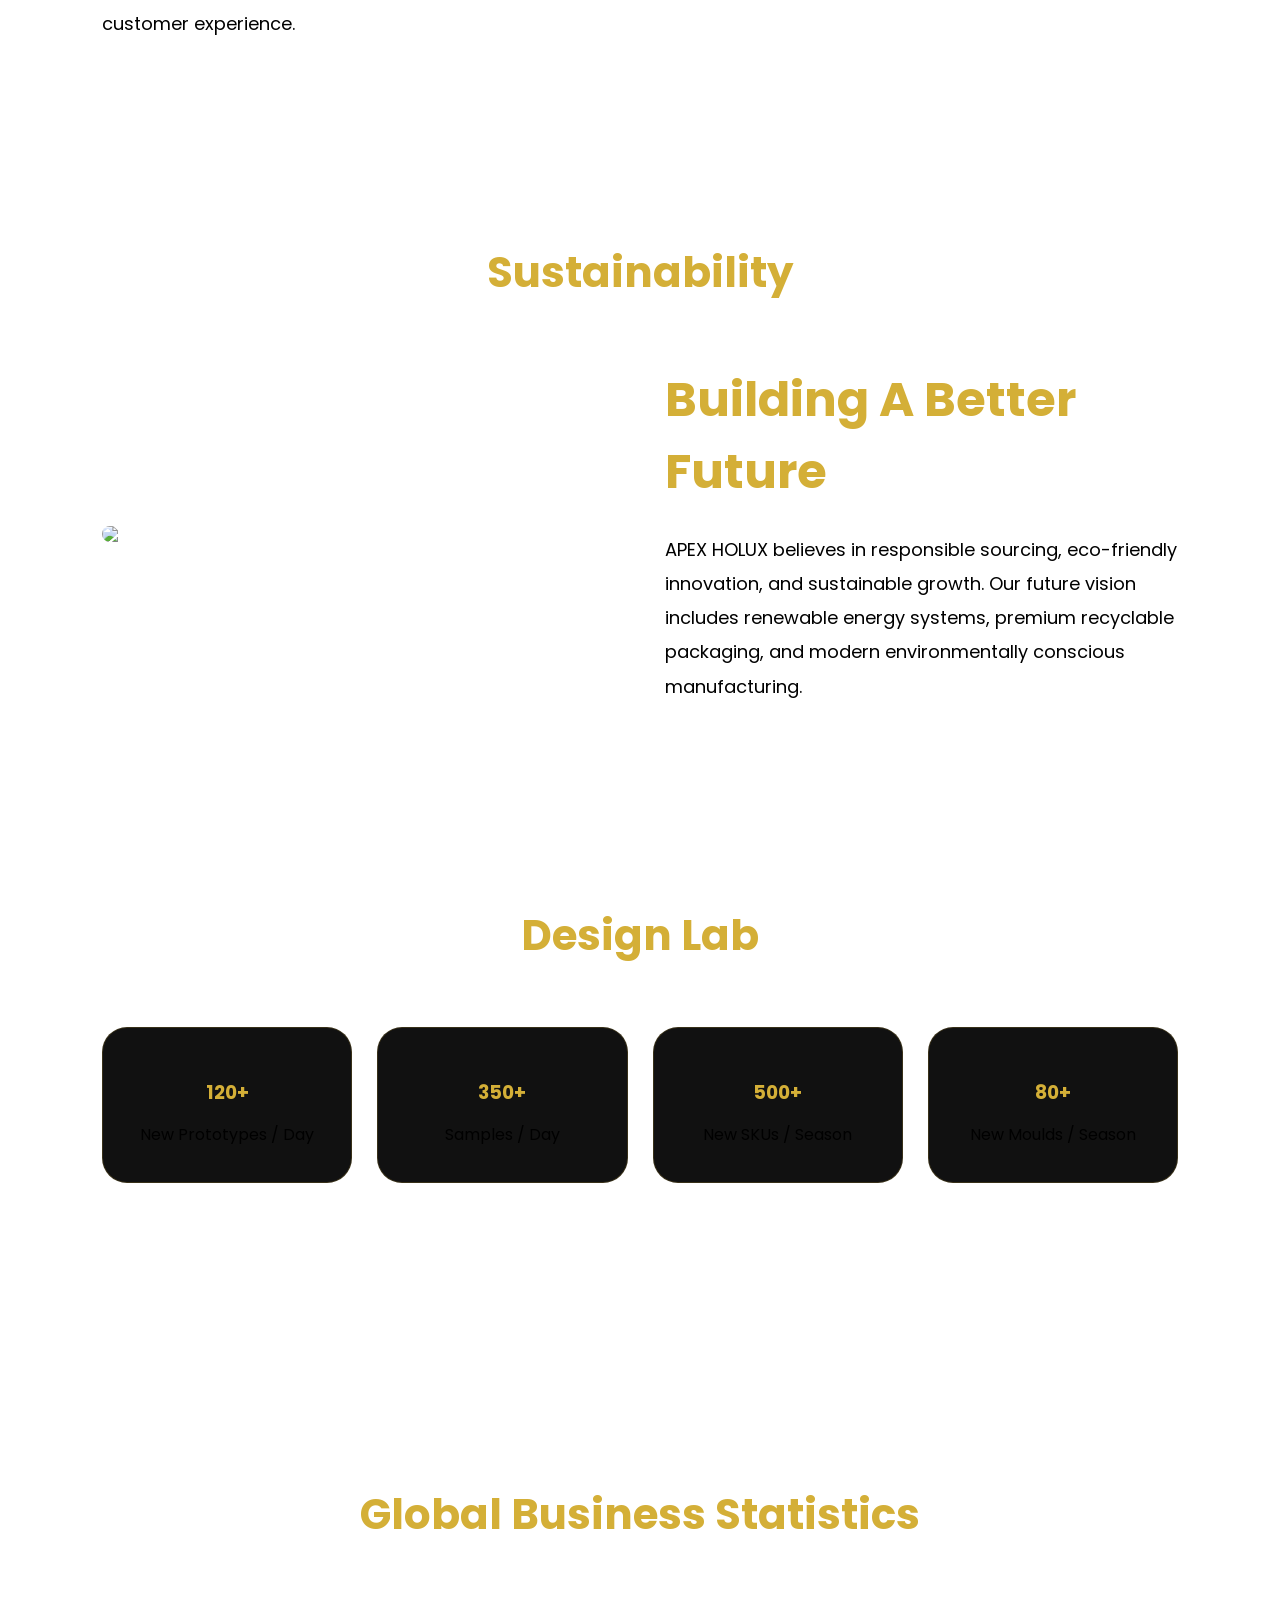
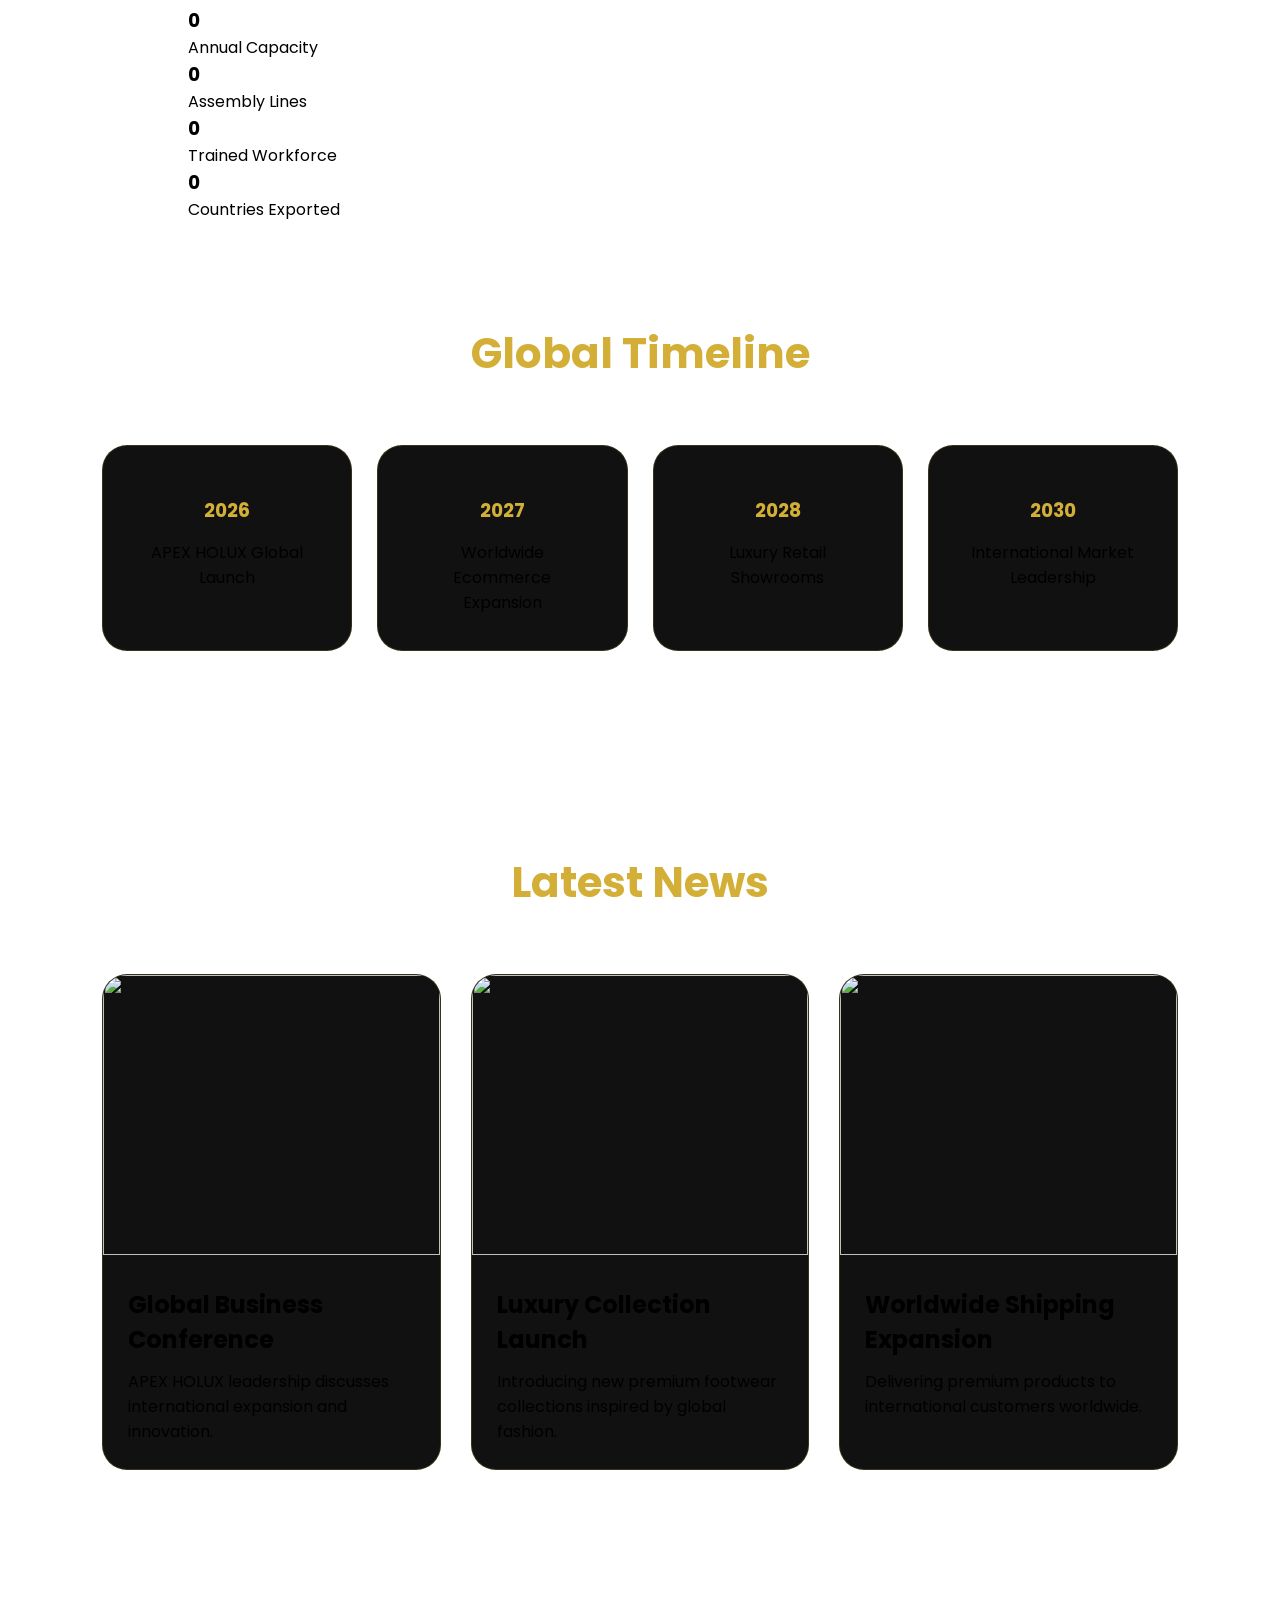
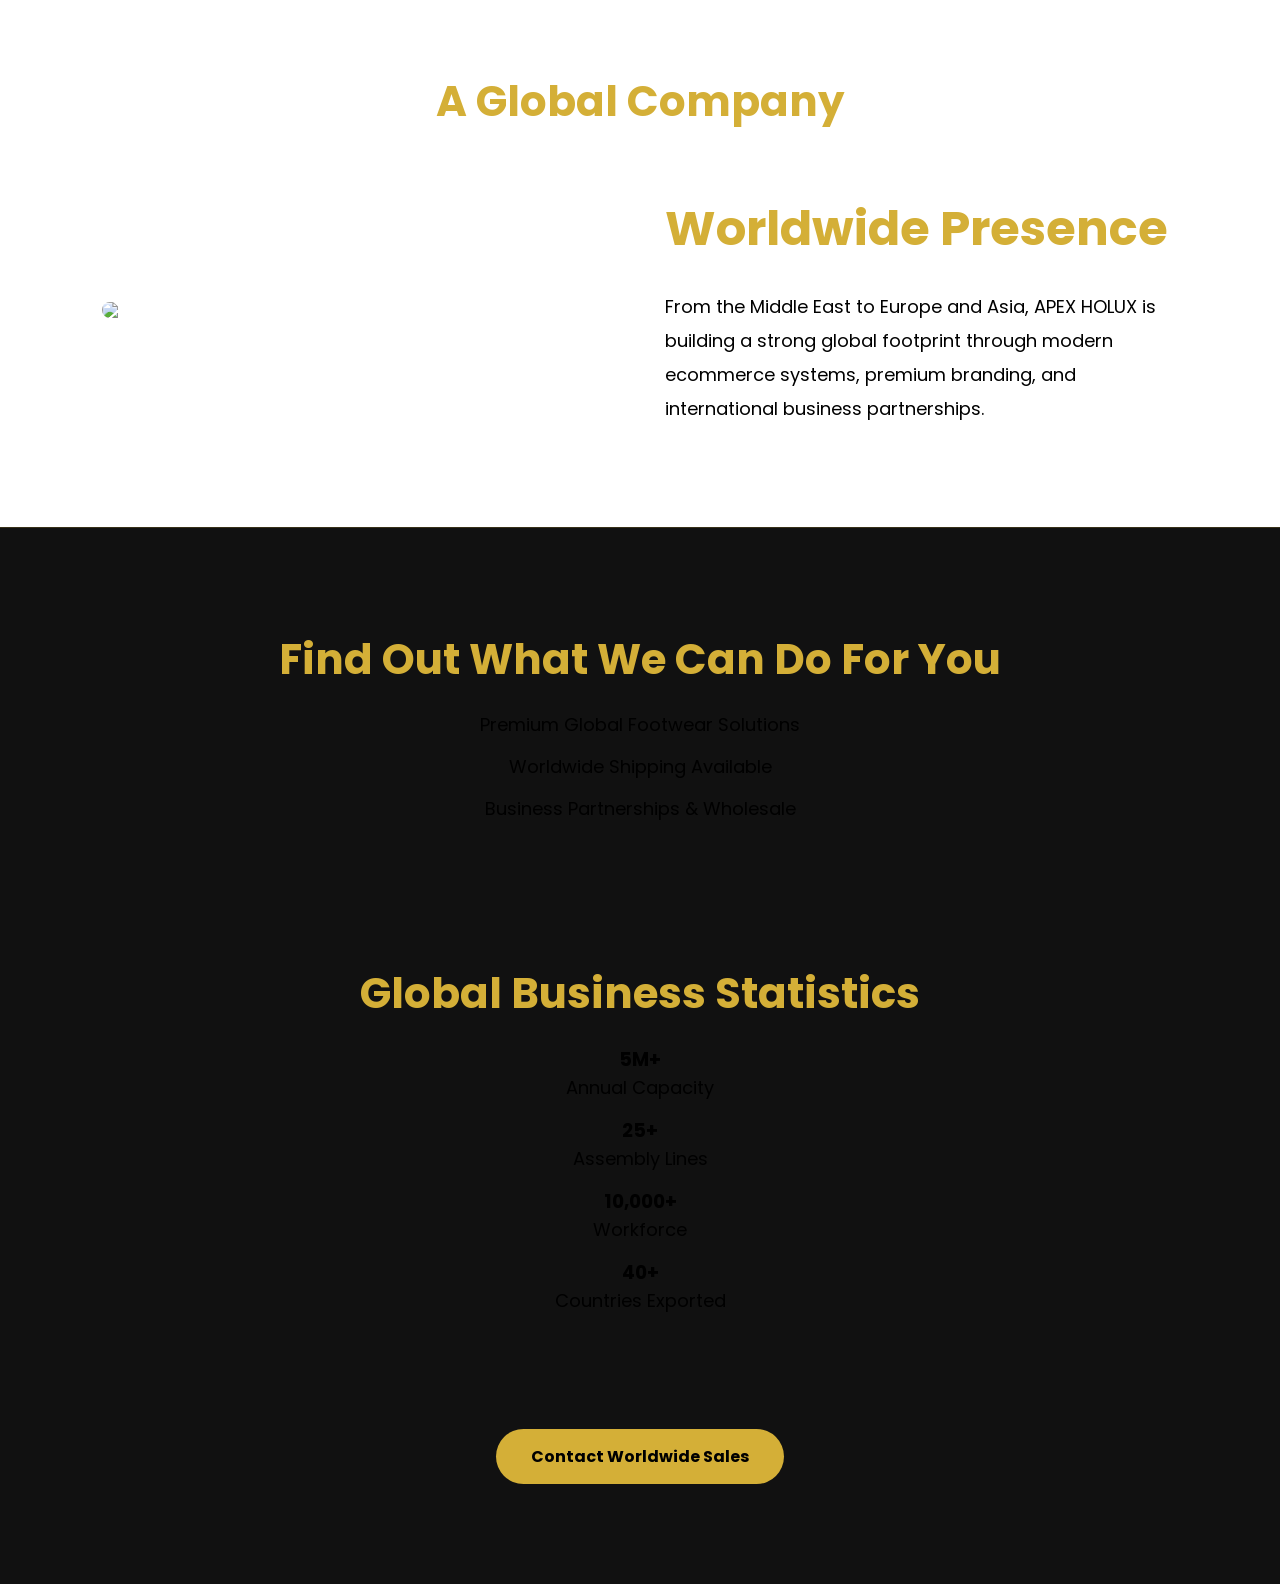
==== commit dbd17c9e: "Update index.html" ====
--- a/index.html
+++ b/index.html
@@ -482,6 +482,45 @@
 </section> 
 
 <h2>Latest News</h2>
+
+    <section class="global-map">
+
+<h2 class="title">A Global Company</h2>
+
+<p class="map-text">
+From the Middle East to Europe, Asia and beyond,
+APEX HOLUX is building a strong international footprint.
+</p>
+
+<img
+src="https://upload.wikimedia.org/wikipedia/commons/8/80/World_map_-_low_resolution.svg"
+class="world-map">
+
+<div class="countries">
+
+<div class="country">🇦🇪 UAE</div>
+
+<div class="country">🇸🇦 Saudi Arabia</div>
+
+<div class="country">🇶🇦 Qatar</div>
+
+<div class="country">🇵🇰 Pakistan</div>
+
+<div class="country">🇦🇫 Afghanistan</div>
+
+<div class="country">🇹🇷 Türkiye</div>
+
+<div class="country">🇩🇪 Germany</div>
+
+<div class="country">🇫🇷 France</div>
+
+<div class="country">🇬🇧 United Kingdom</div>
+
+<div class="country">🇺🇸 USA</div>
+
+</div>
+
+</section>
 
 <p class="news-intro">
 Stay updated with the latest developments, product launches, and global business activities of APEX HOLUX.
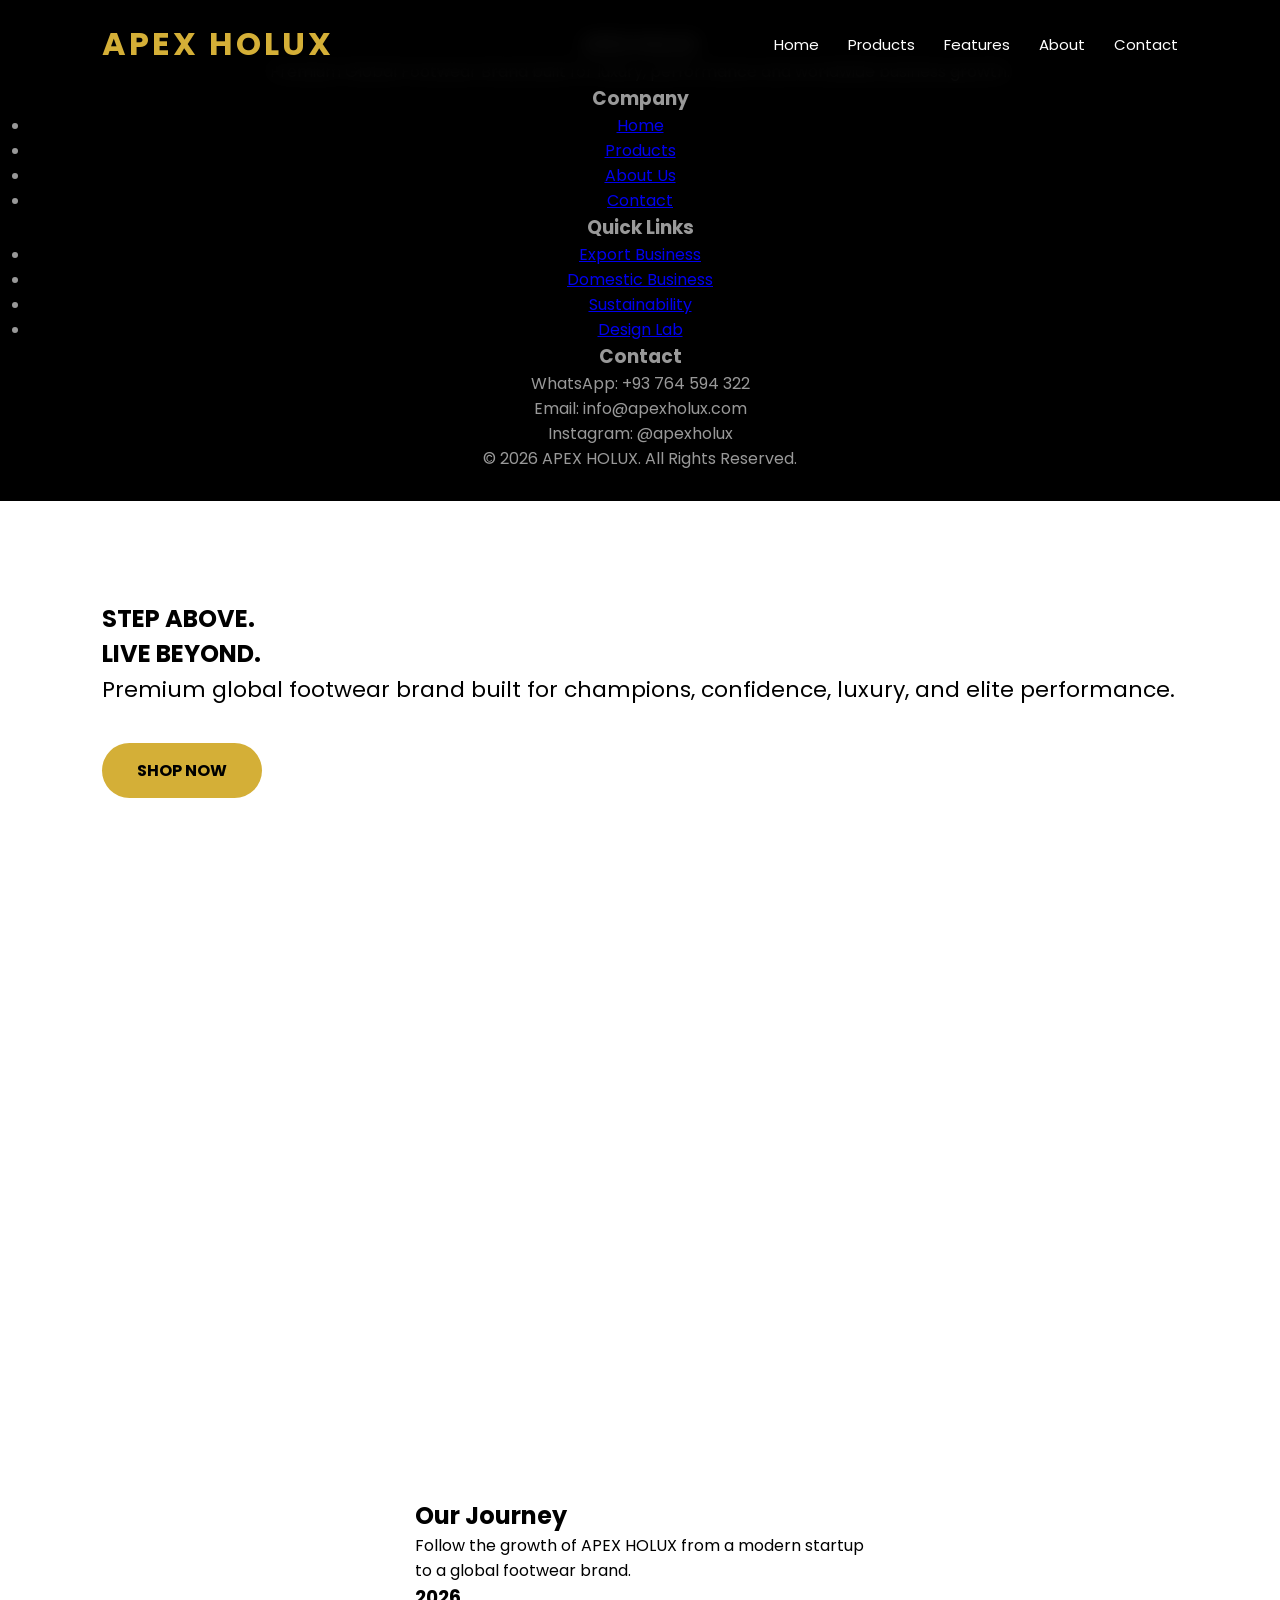
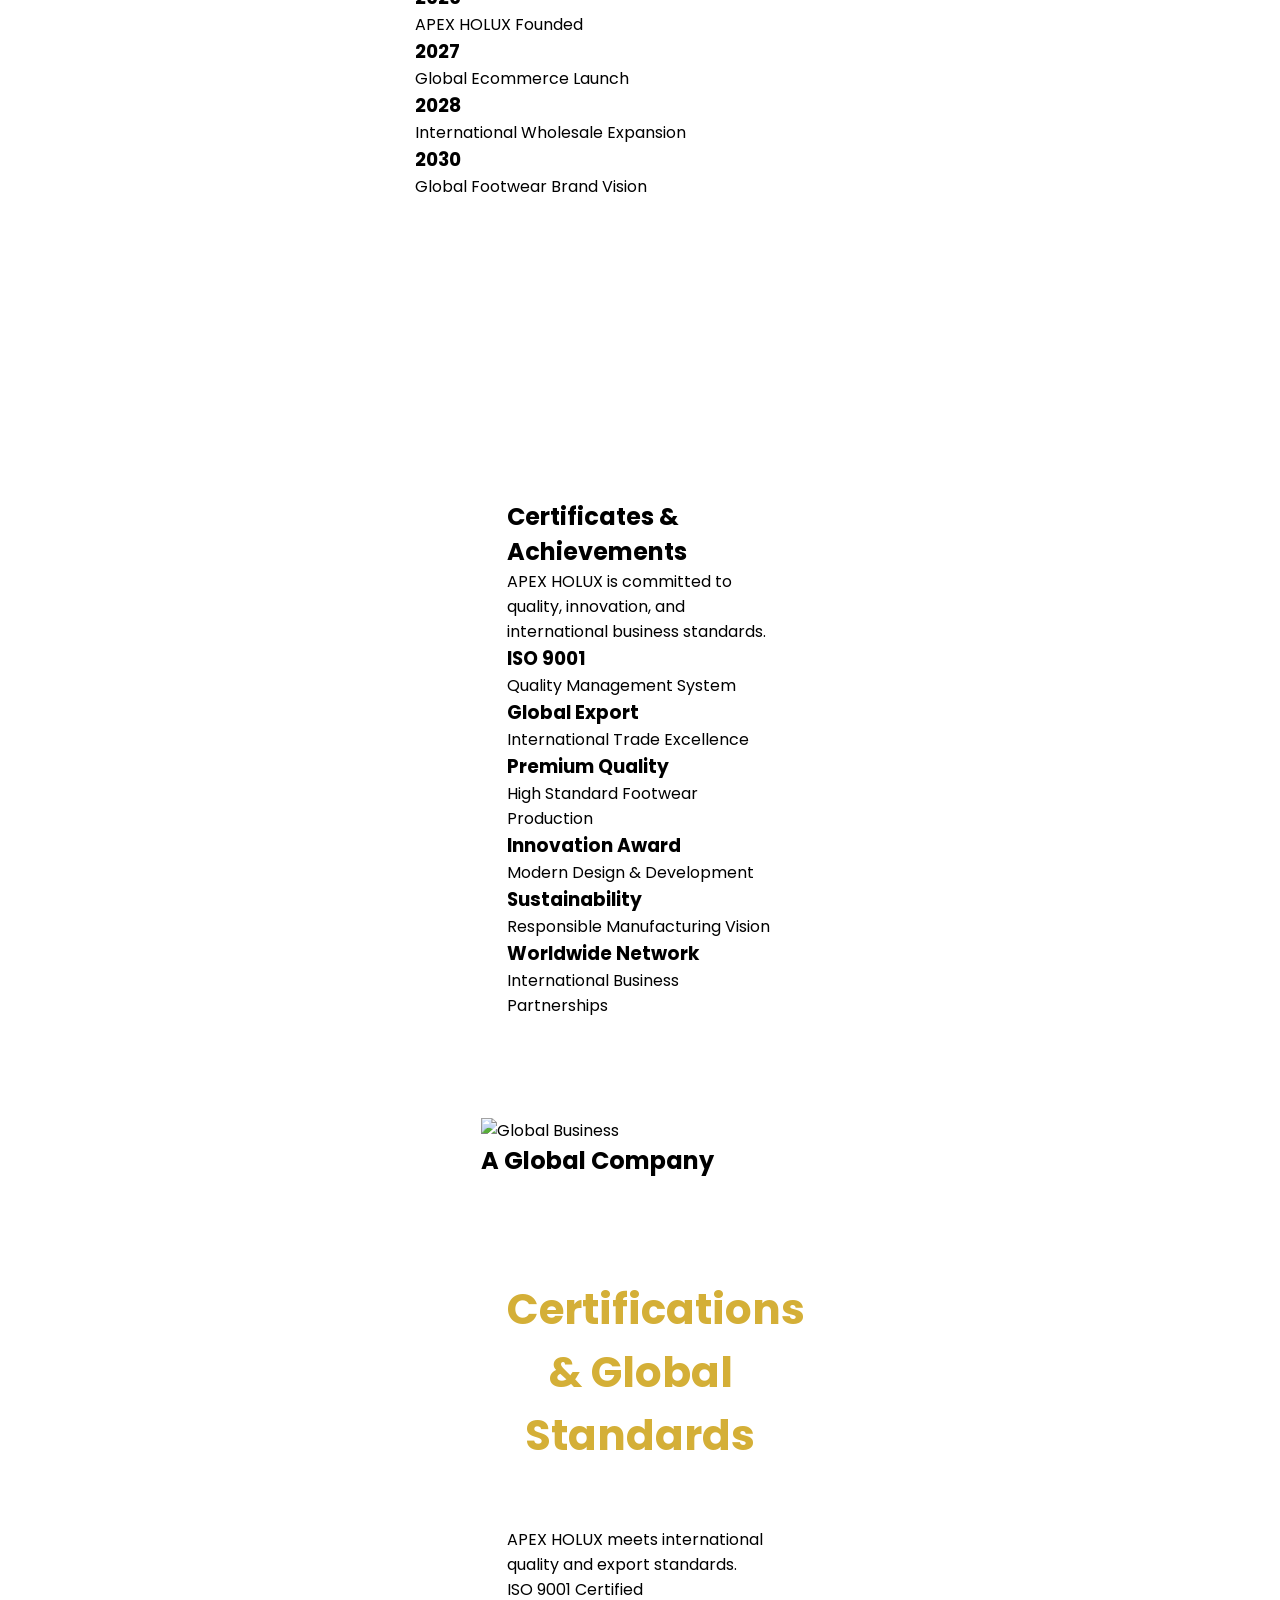
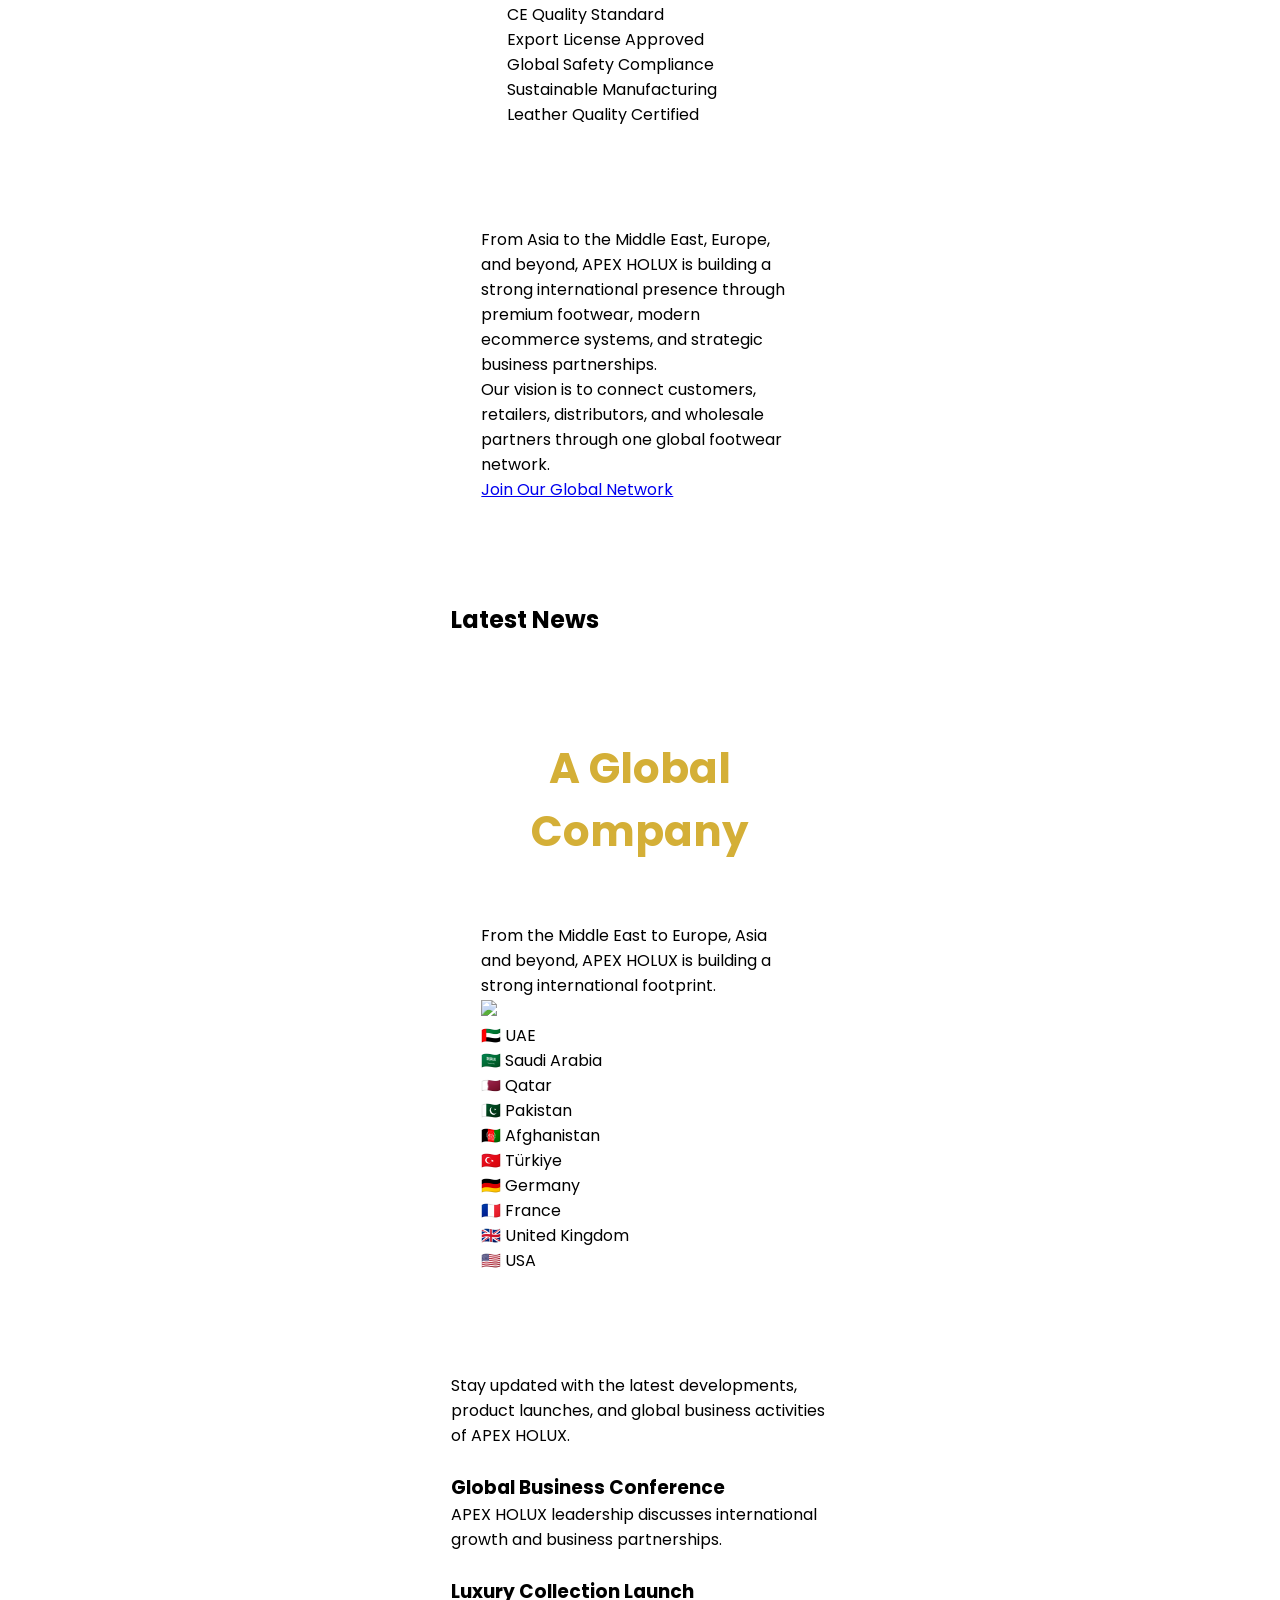
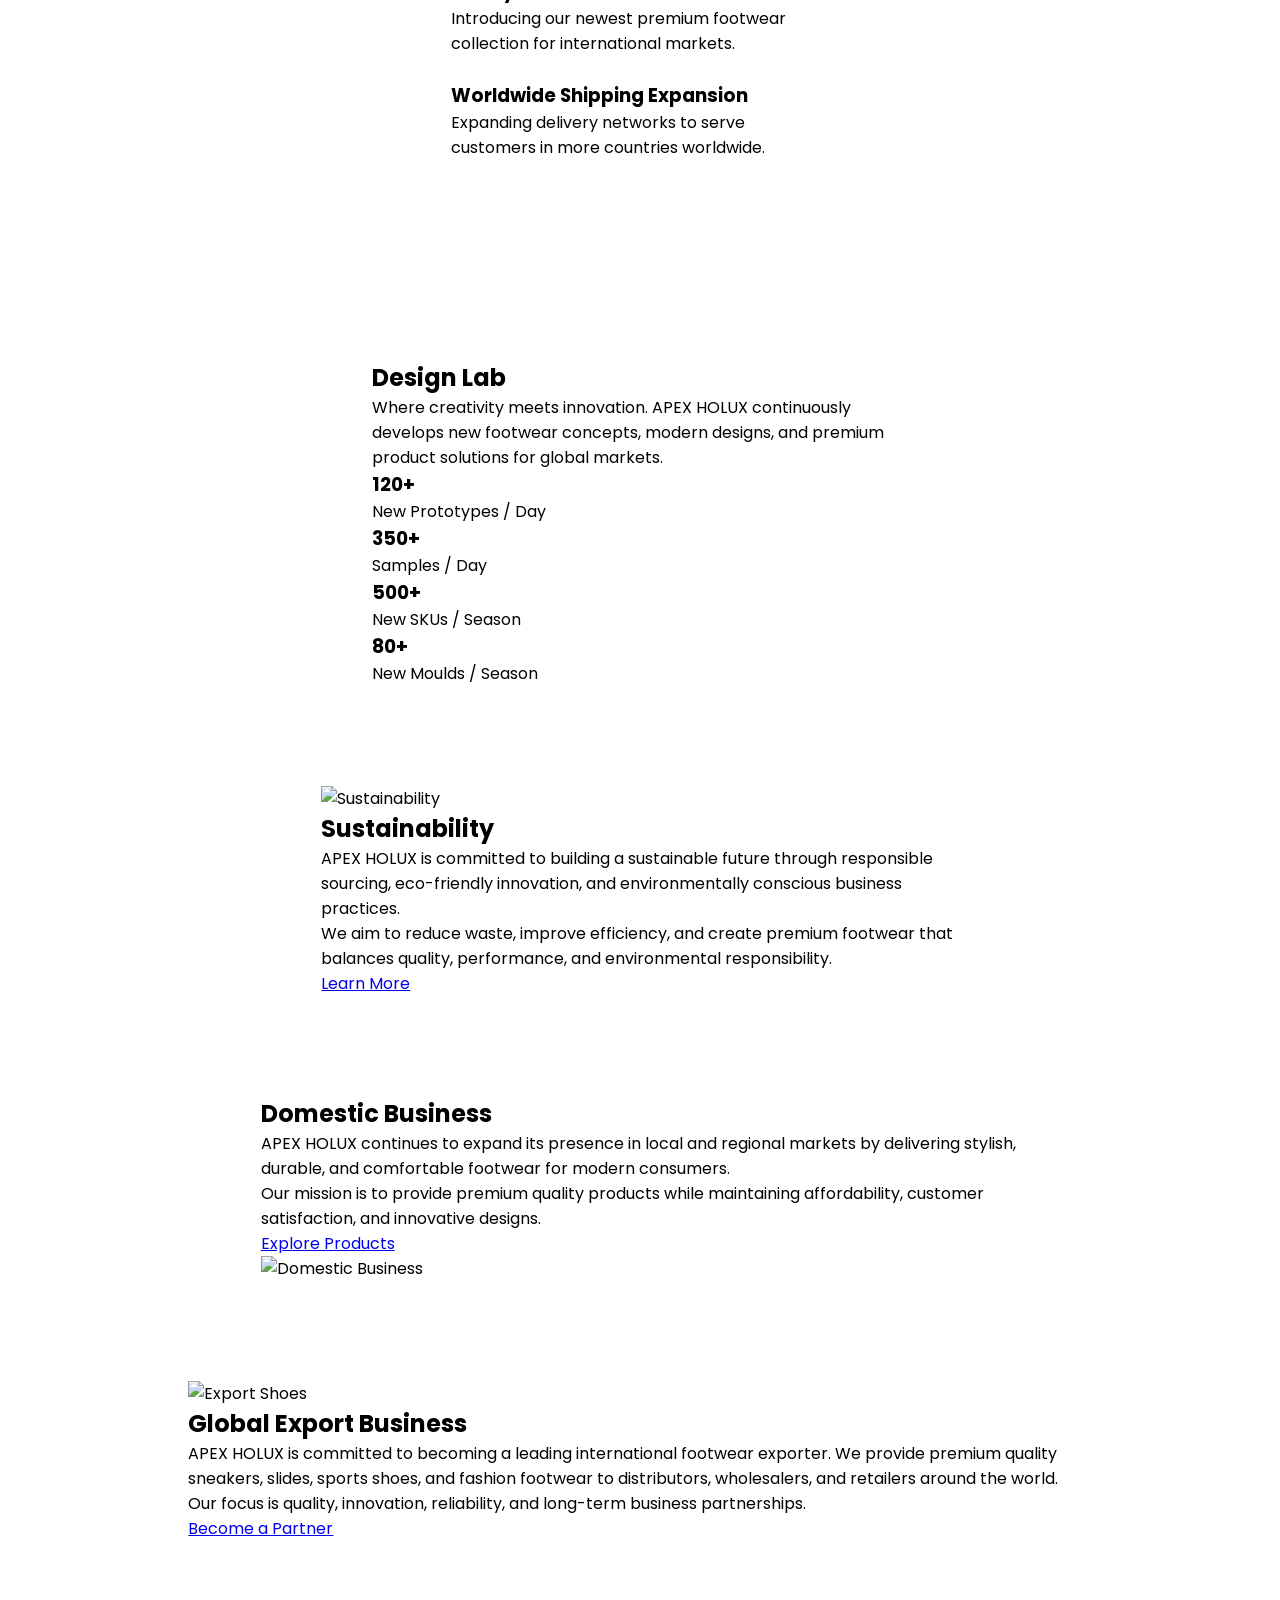
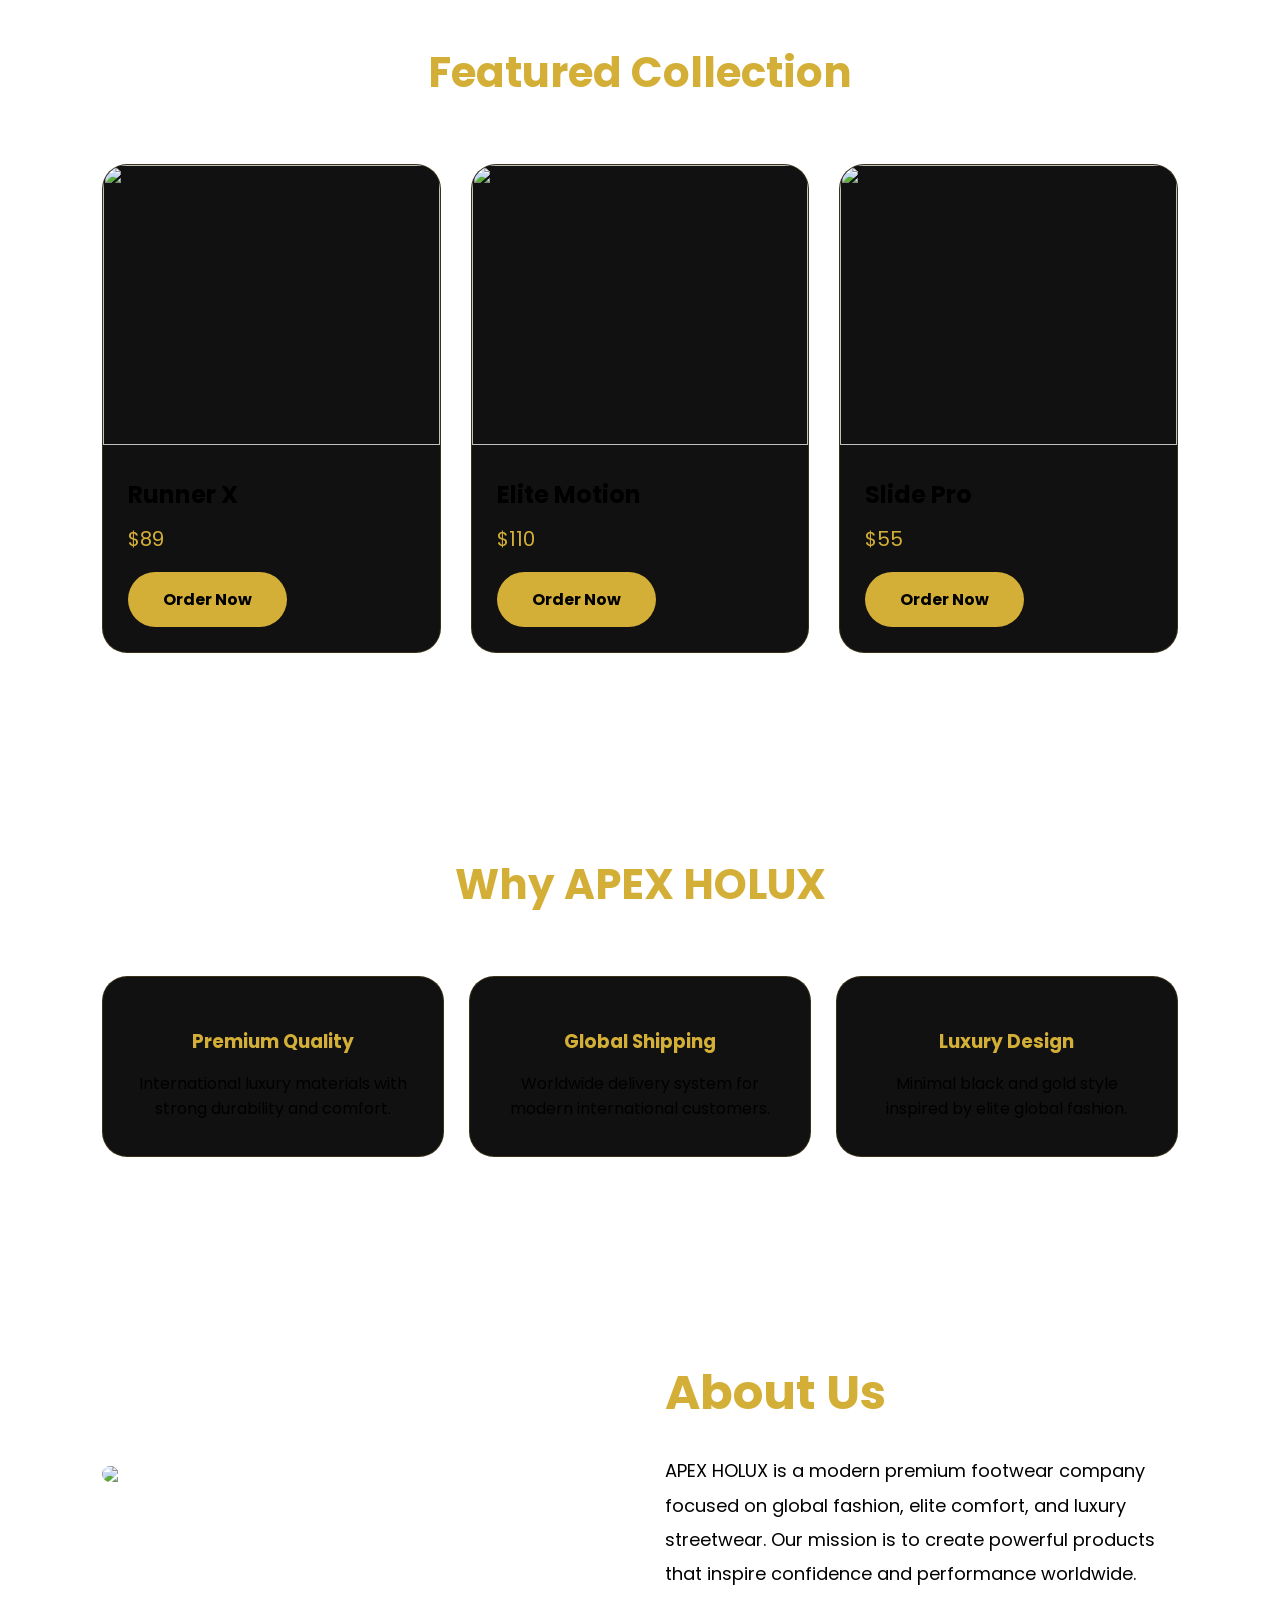
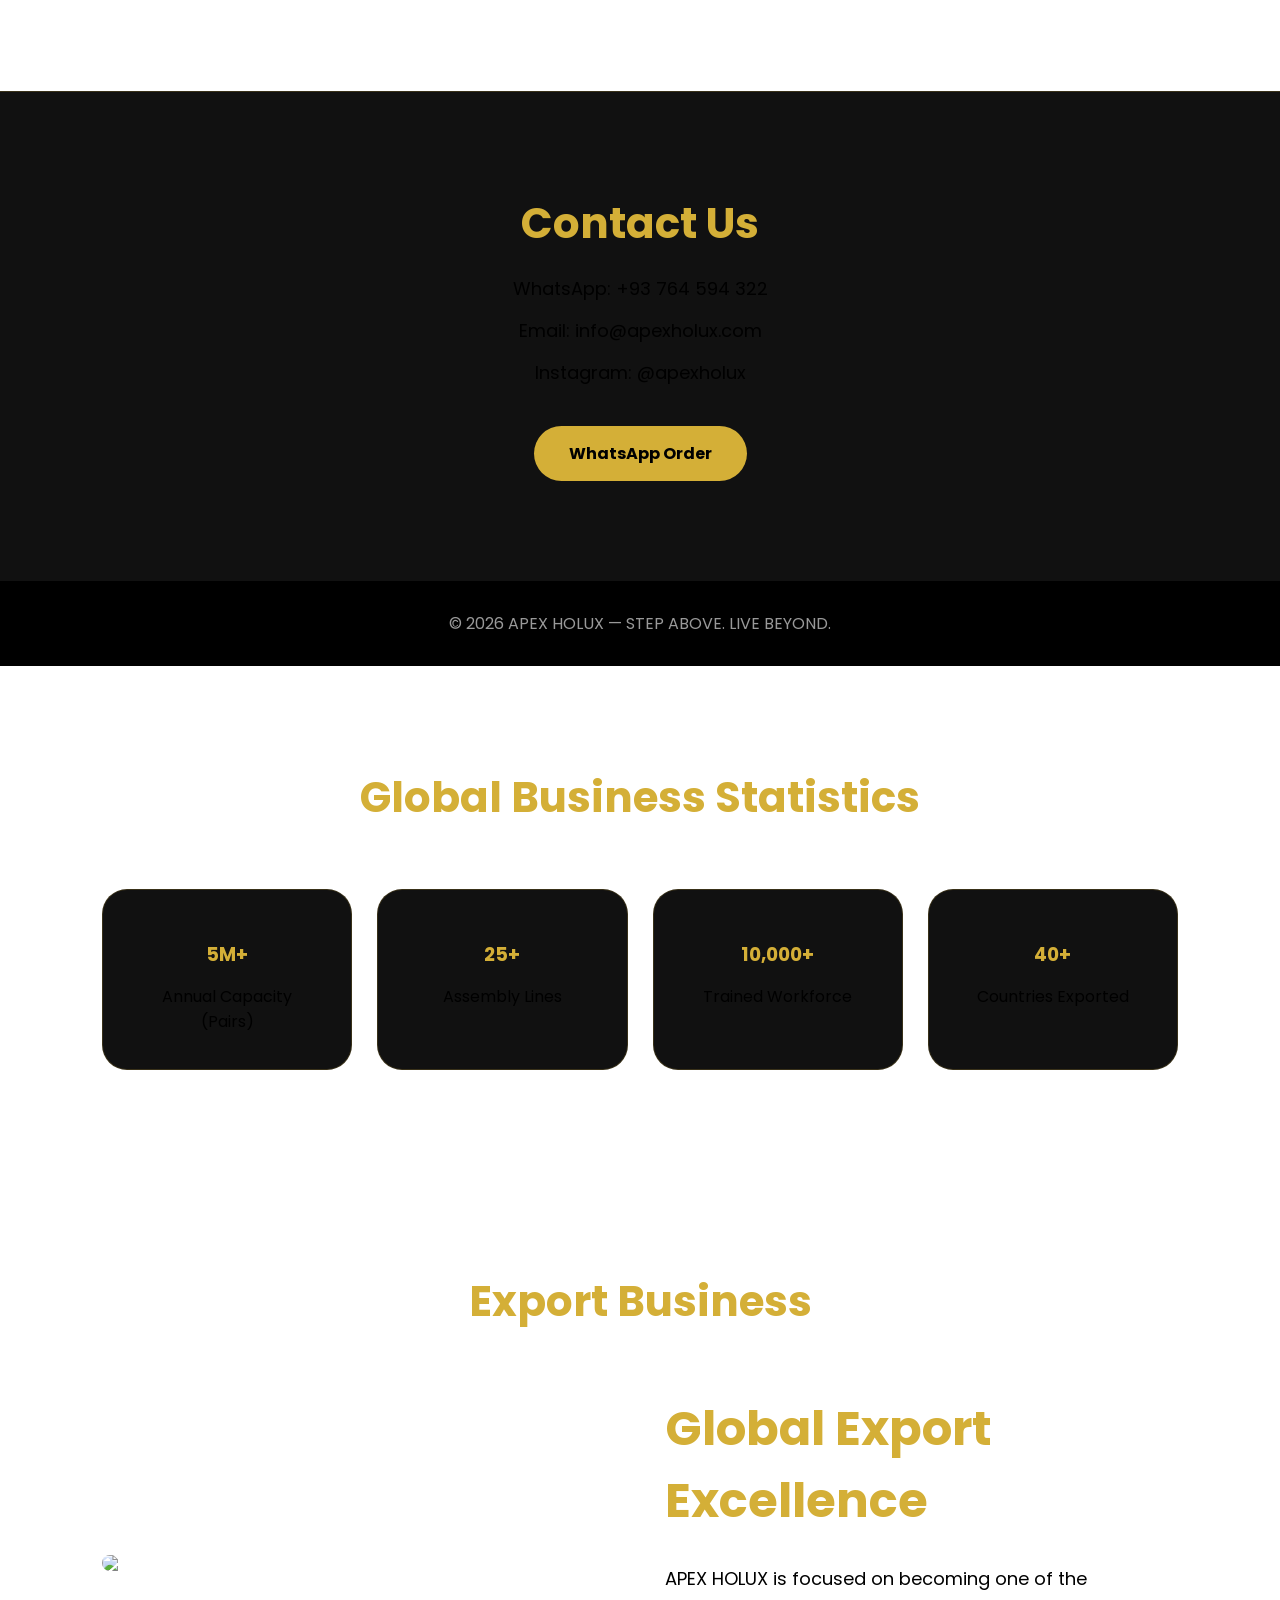
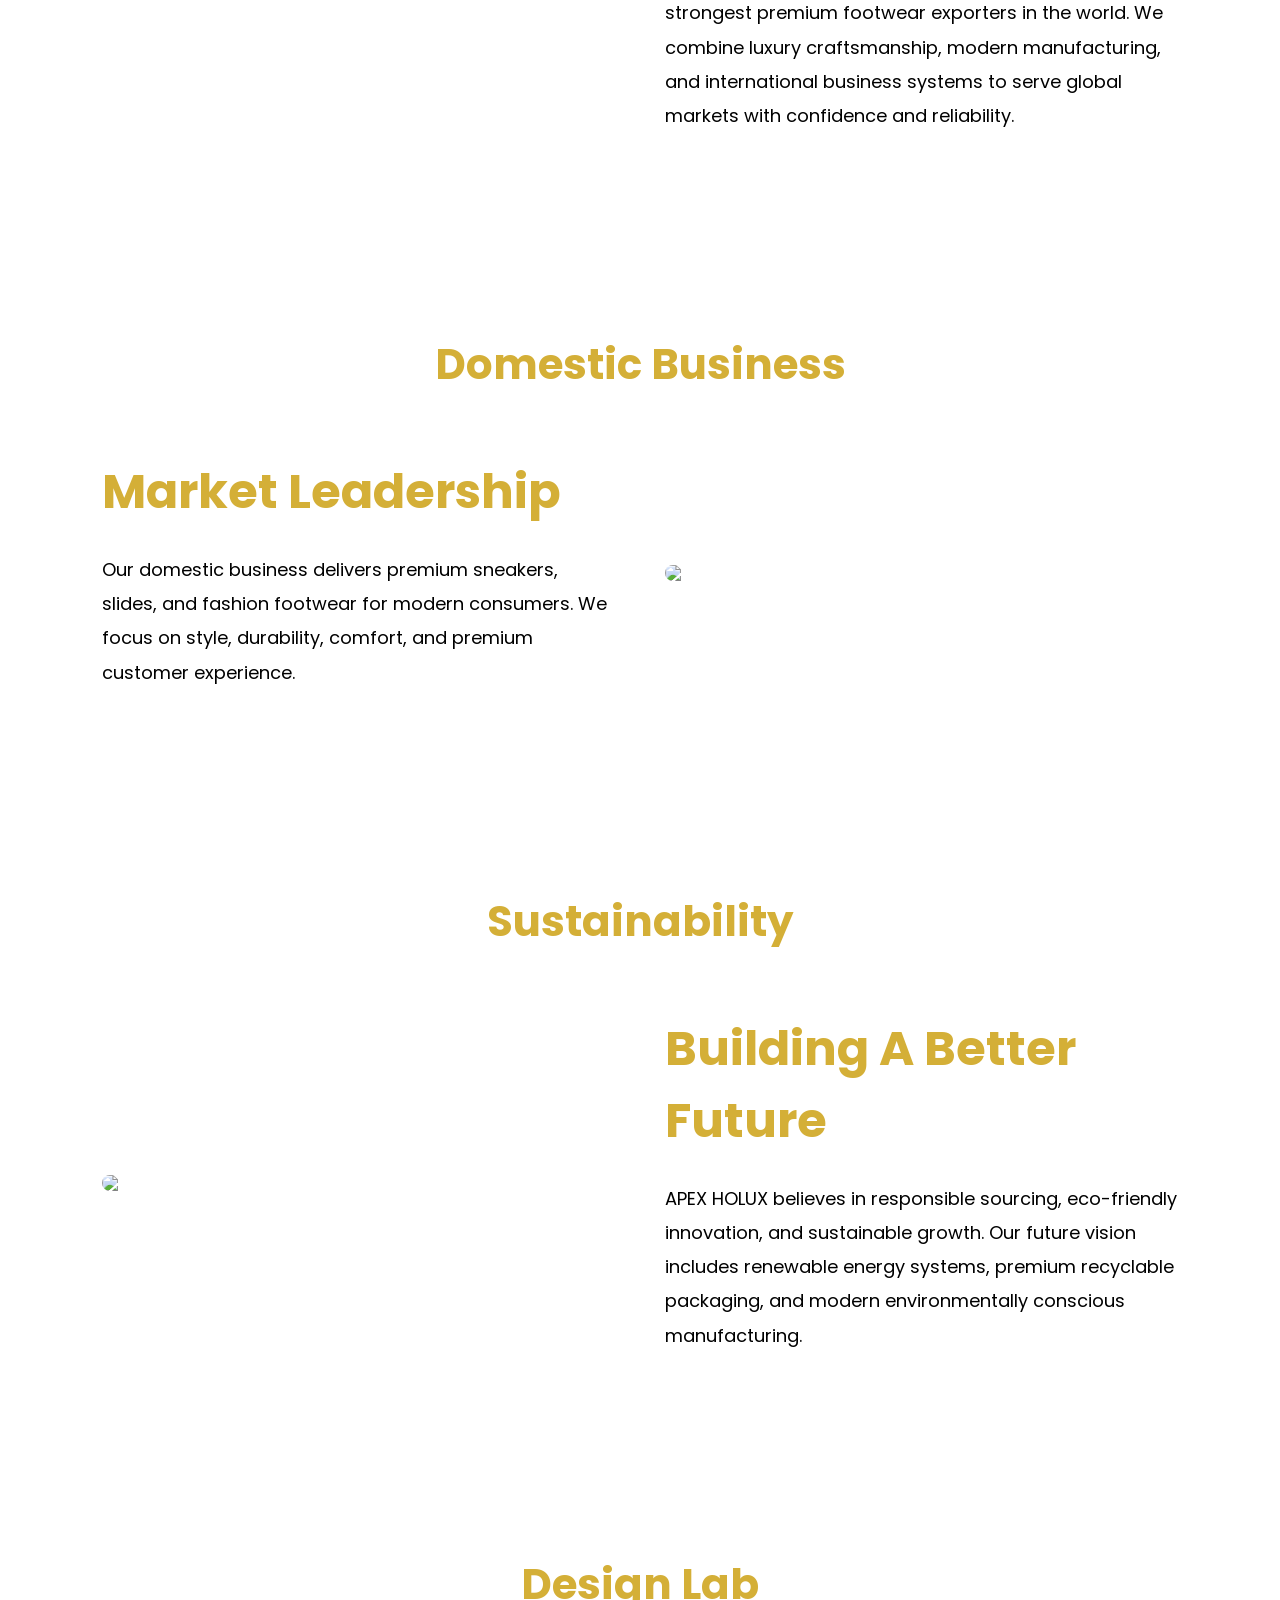
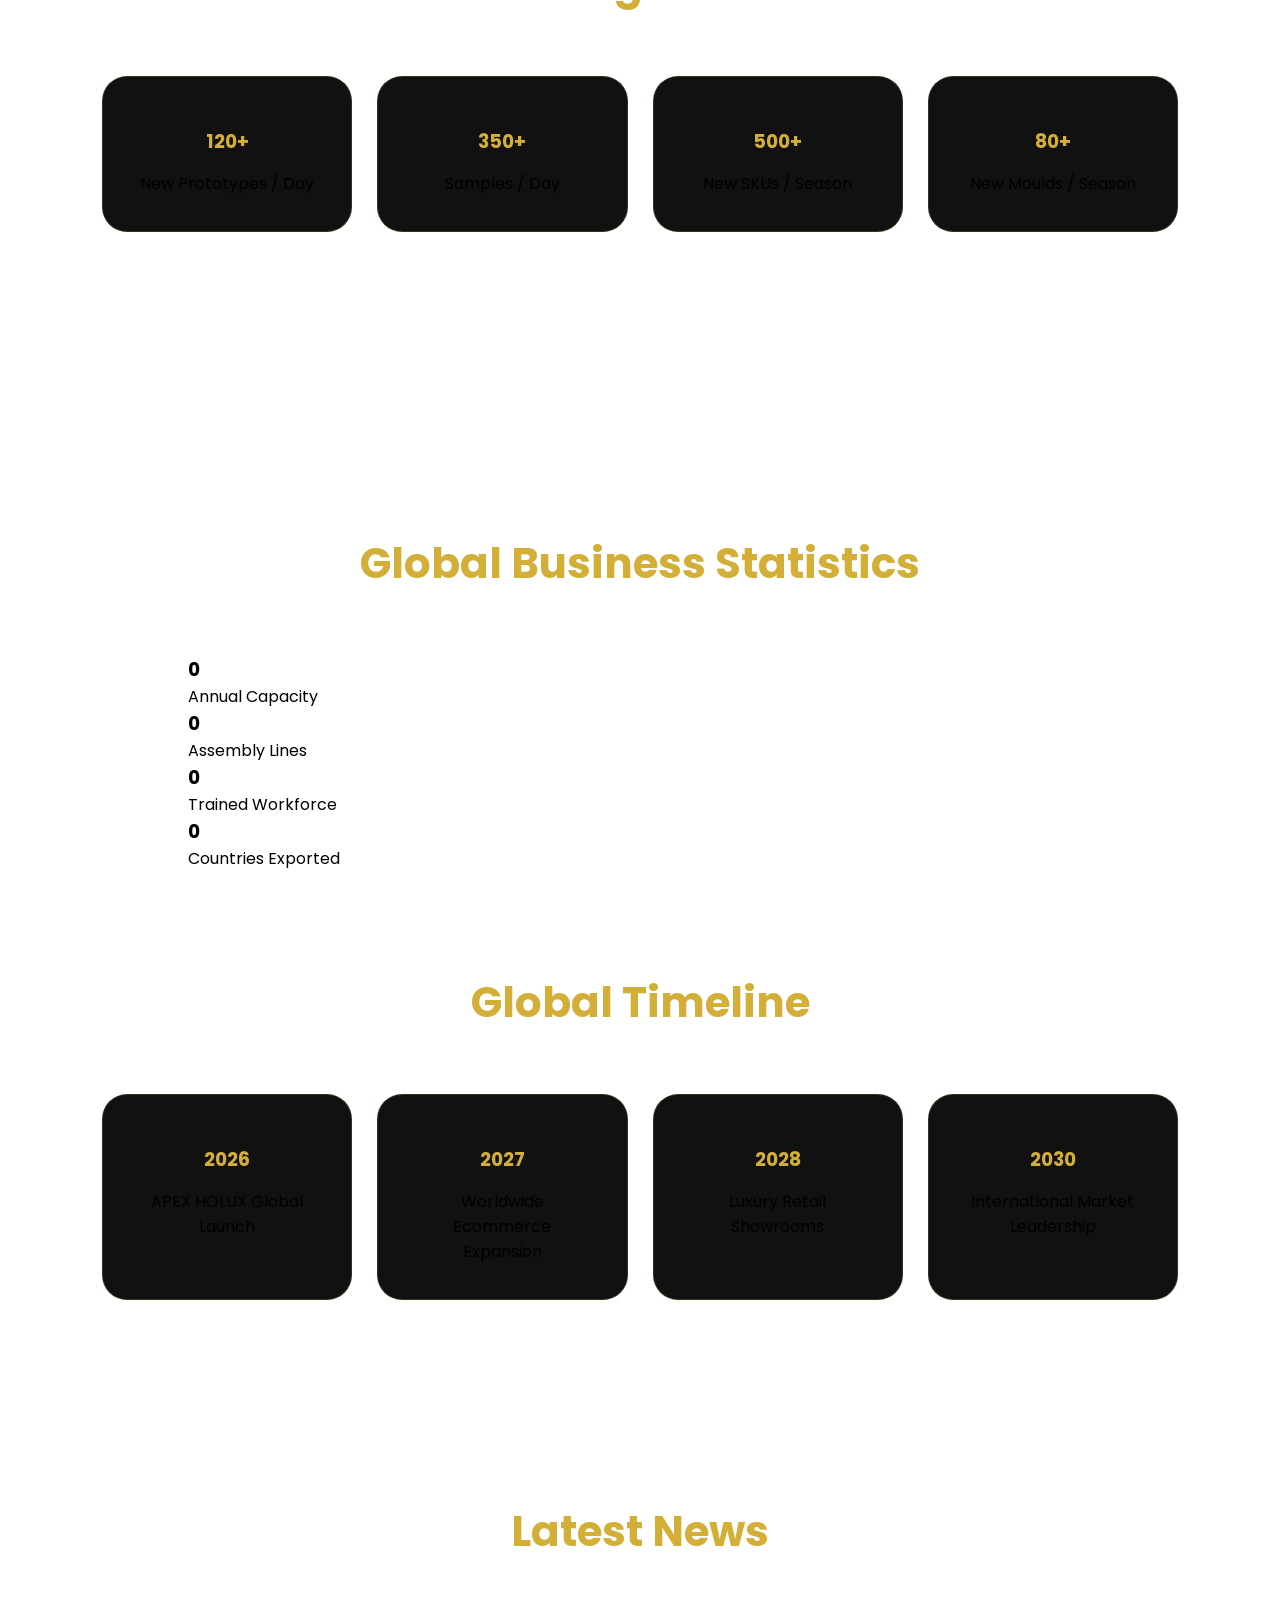
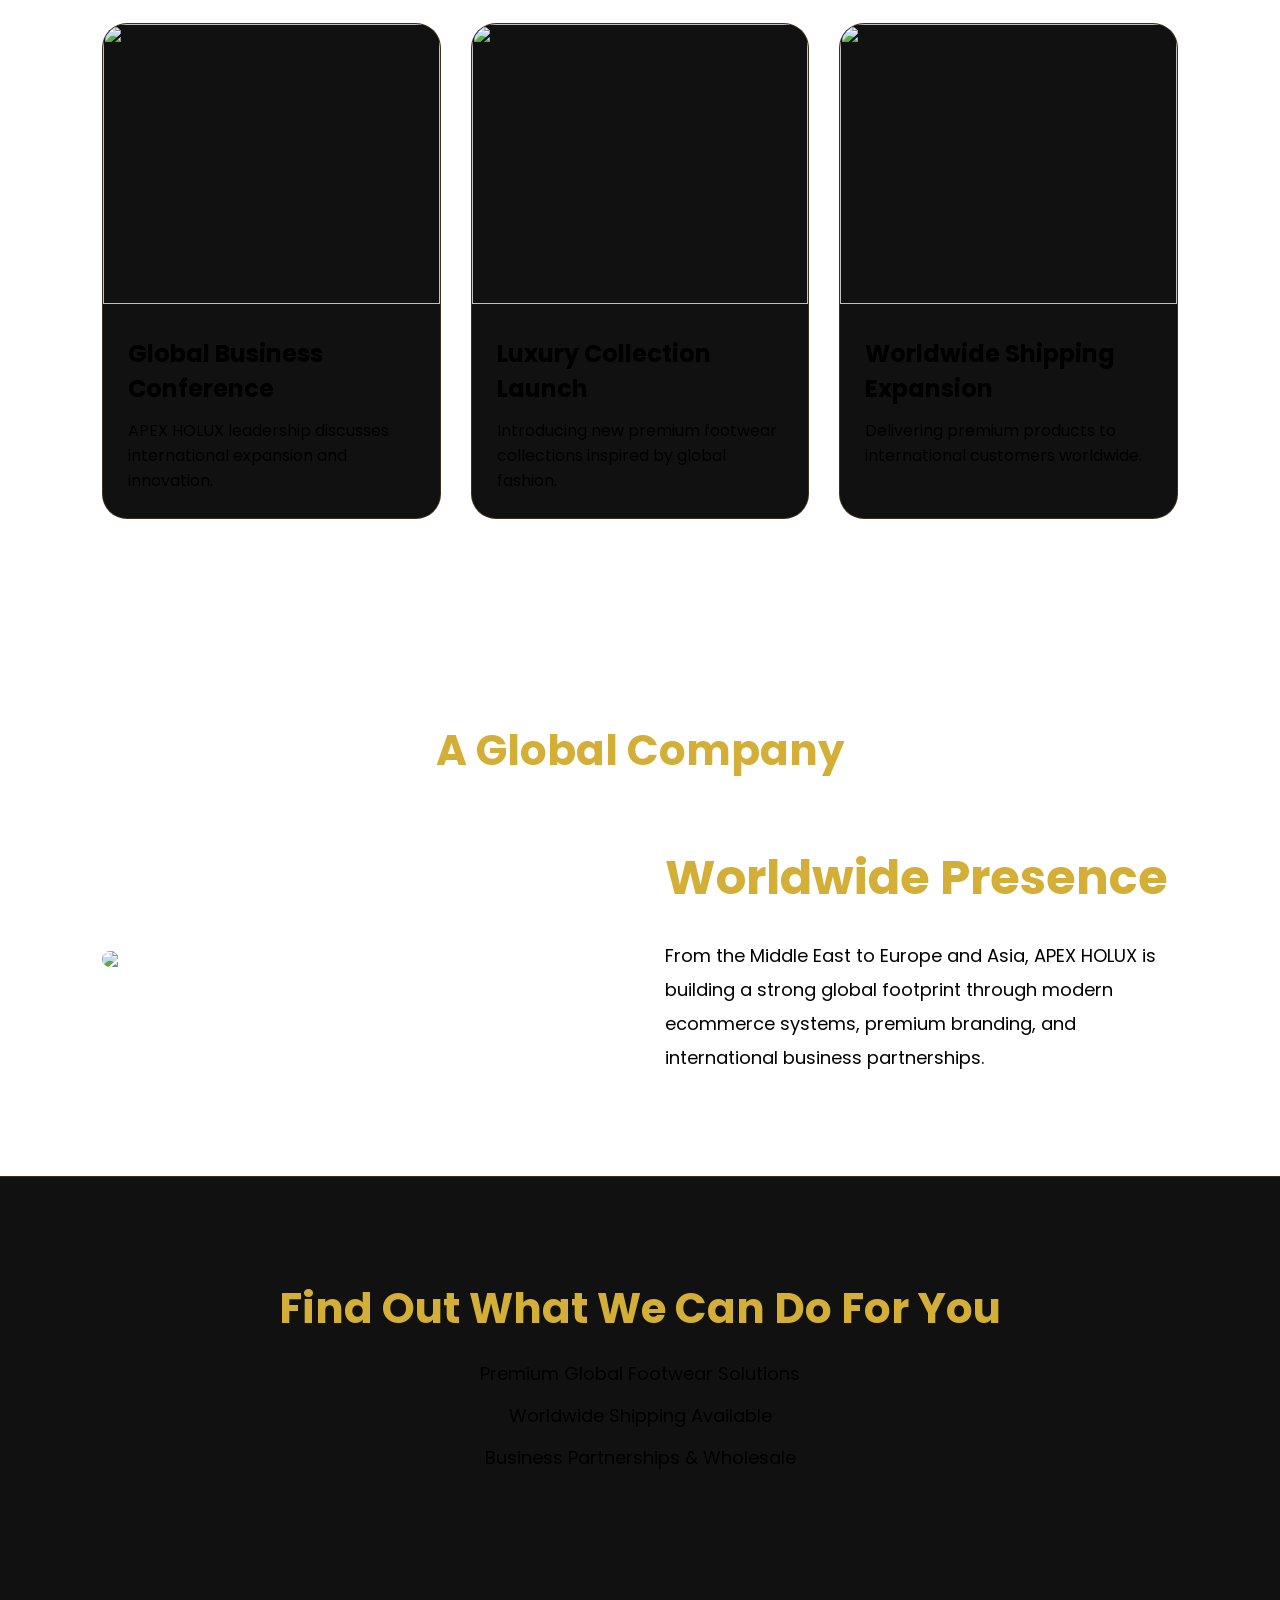
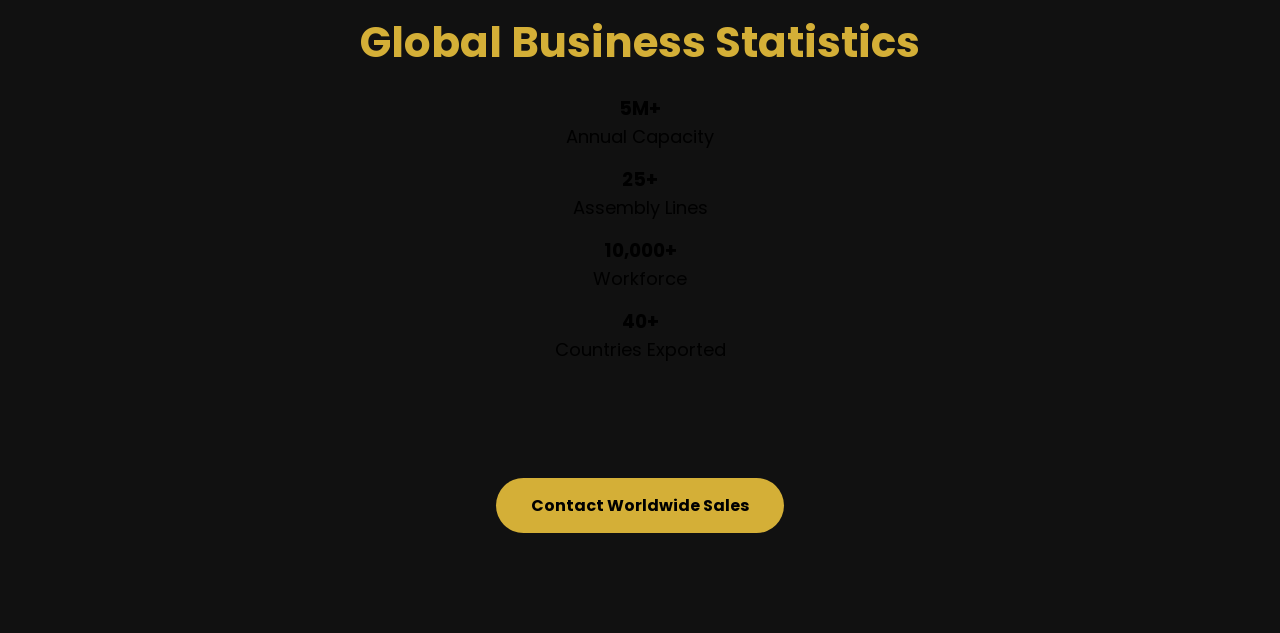
==== commit fd0266b2: "Update index.html" ====
--- a/index.html
+++ b/index.html
@@ -464,7 +464,32 @@
 <div class="global-content">
 
 <h2>A Global Company</h2>
-
+  
+<section class="certificates">
+
+<h2 class="title">Certifications & Global Standards</h2>
+
+<p class="subtitle">
+APEX HOLUX meets international quality and export standards.
+</p>
+
+<div class="cert-grid">
+
+<div class="cert">ISO 9001 Certified</div>
+
+<div class="cert">CE Quality Standard</div>
+
+<div class="cert">Export License Approved</div>
+
+<div class="cert">Global Safety Compliance</div>
+
+<div class="cert">Sustainable Manufacturing</div>
+
+<div class="cert">Leather Quality Certified</div>
+
+</div>
+
+</section>
 <p>
 From Asia to the Middle East, Europe, and beyond, APEX HOLUX is building a strong international presence through premium footwear, modern ecommerce systems, and strategic business partnerships.
 </p>
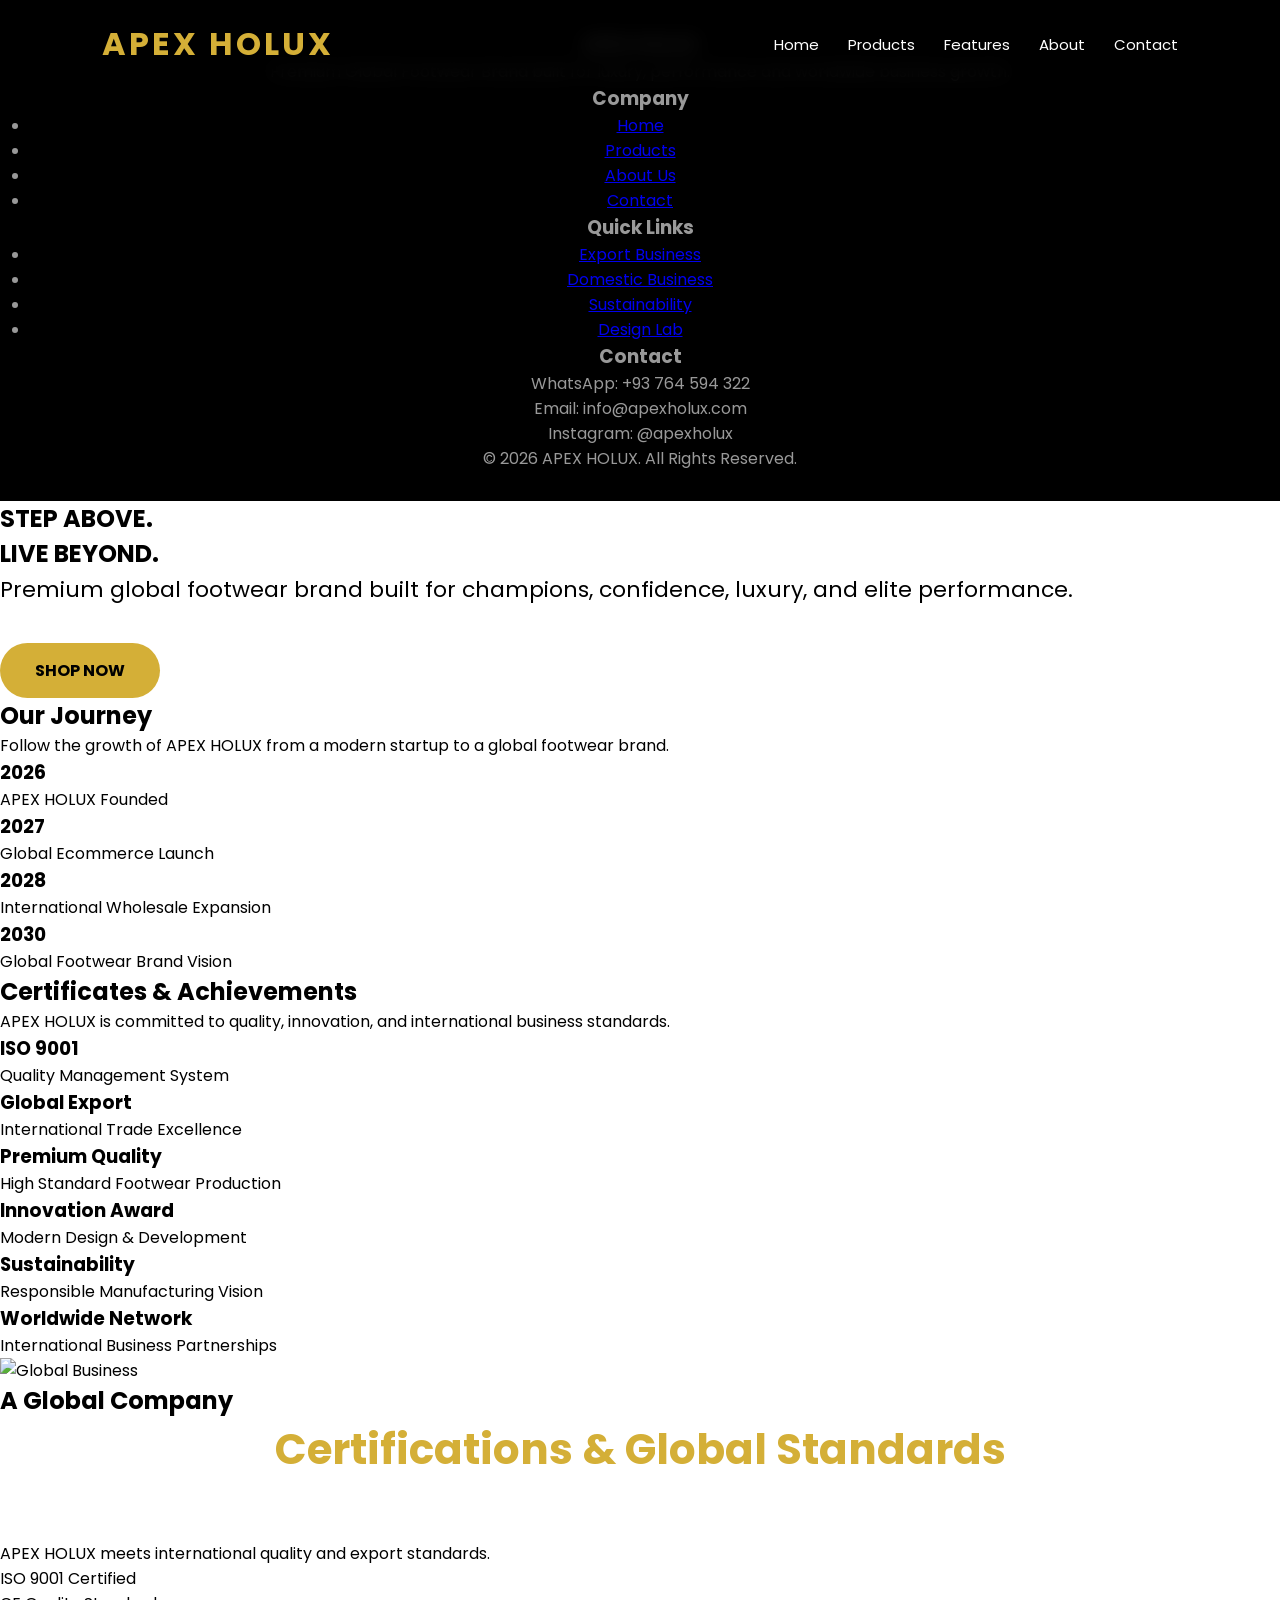
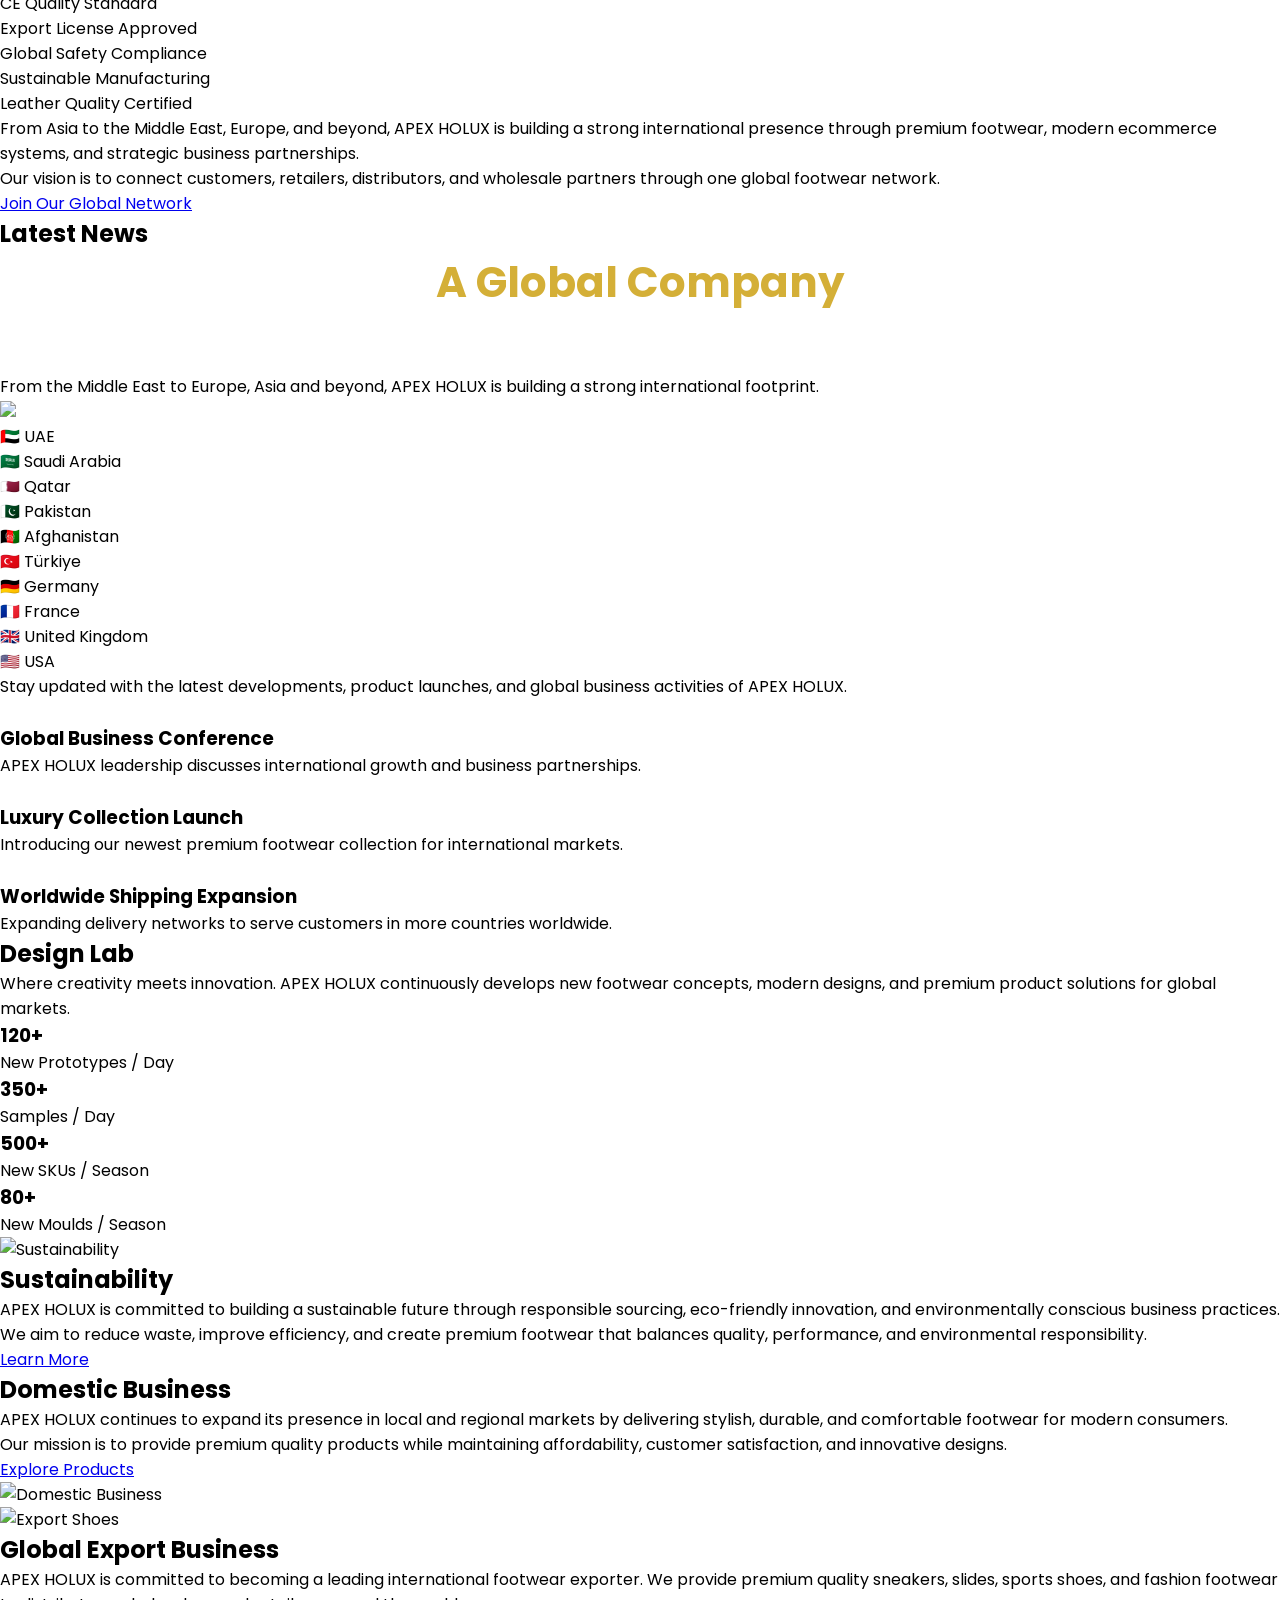
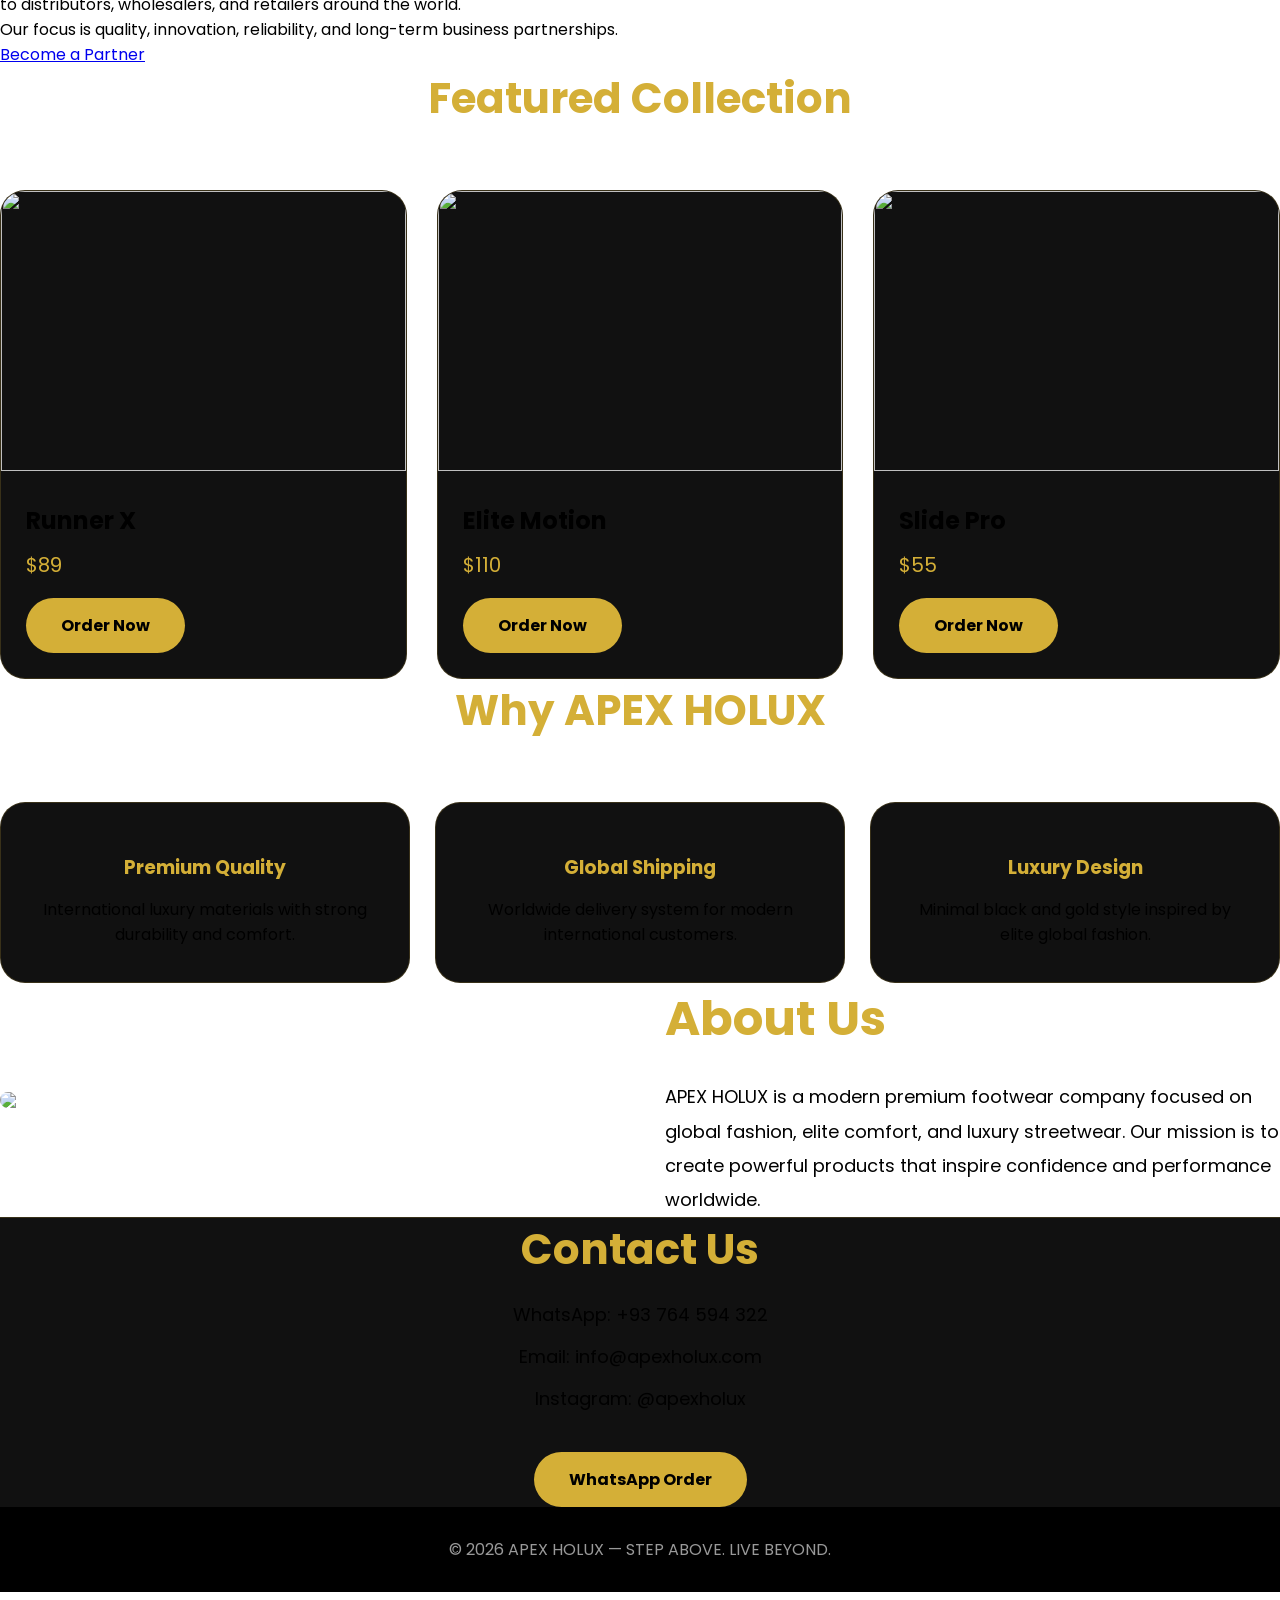
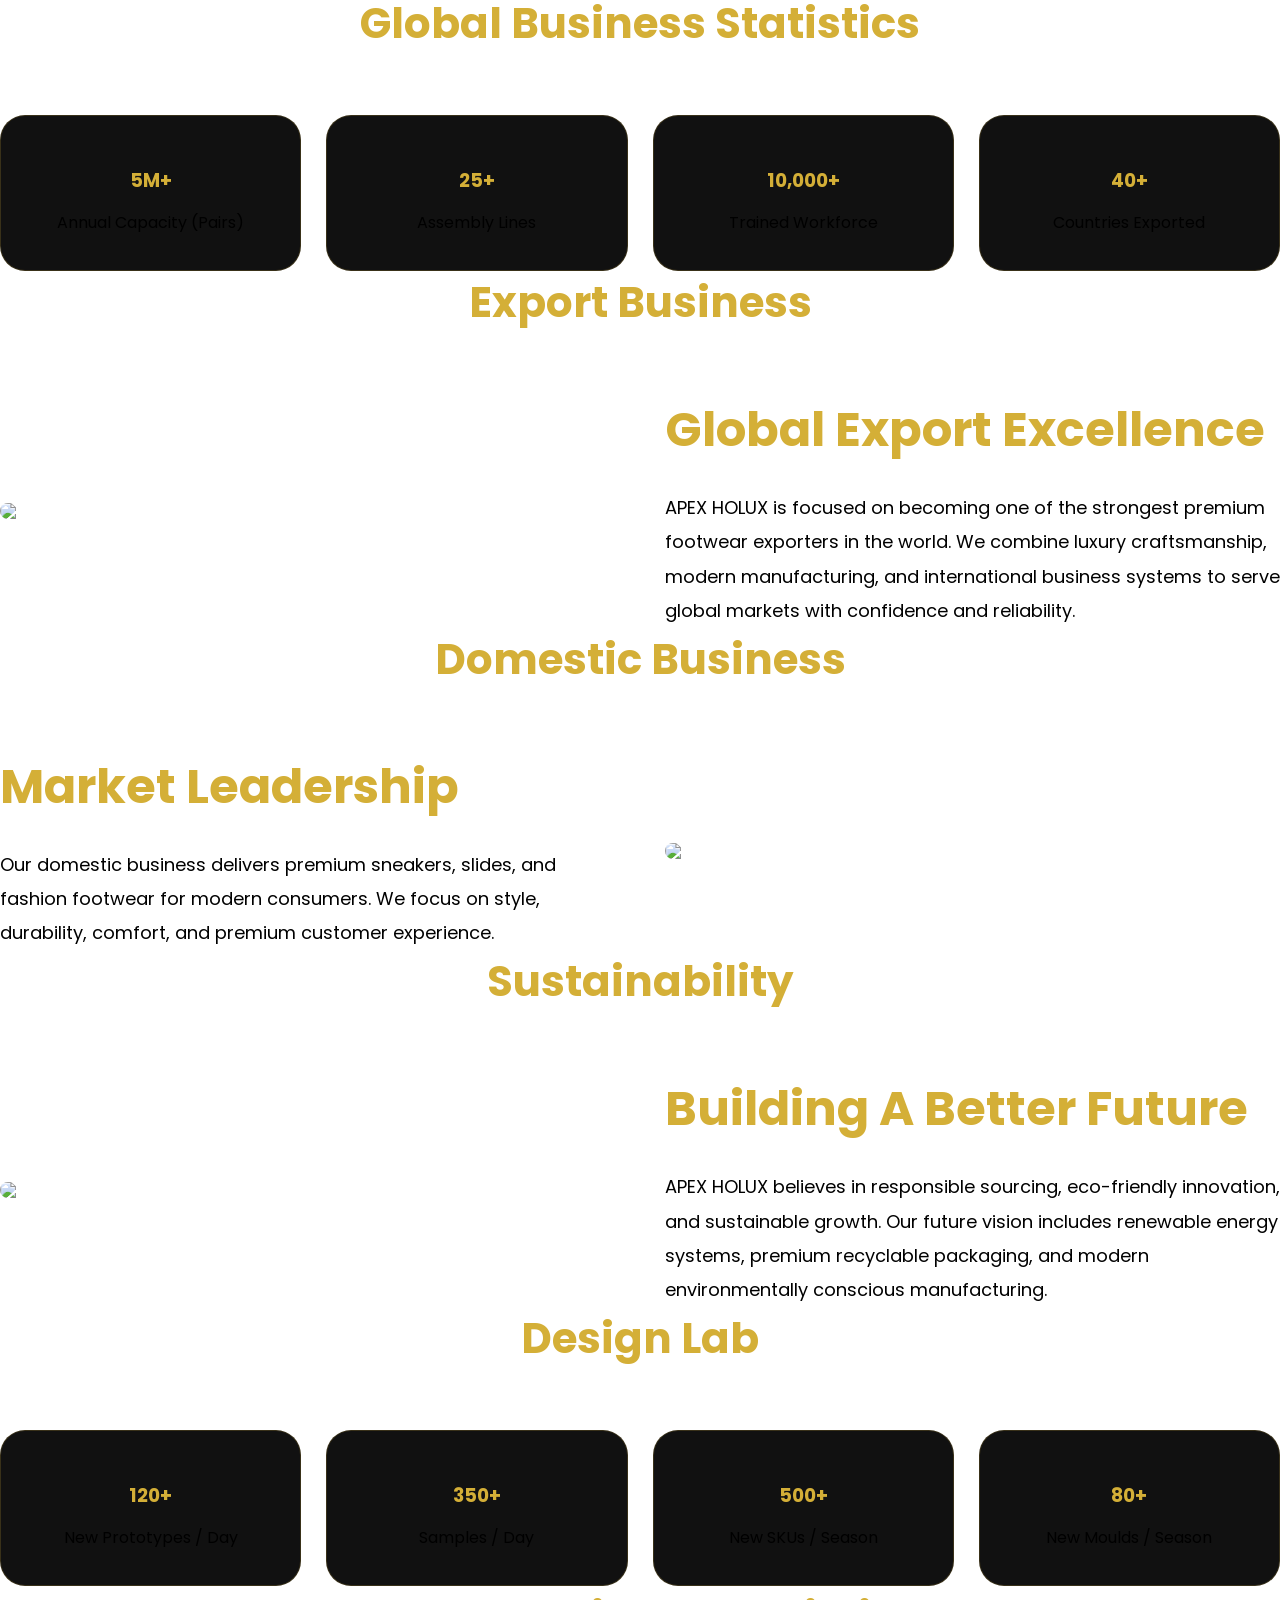
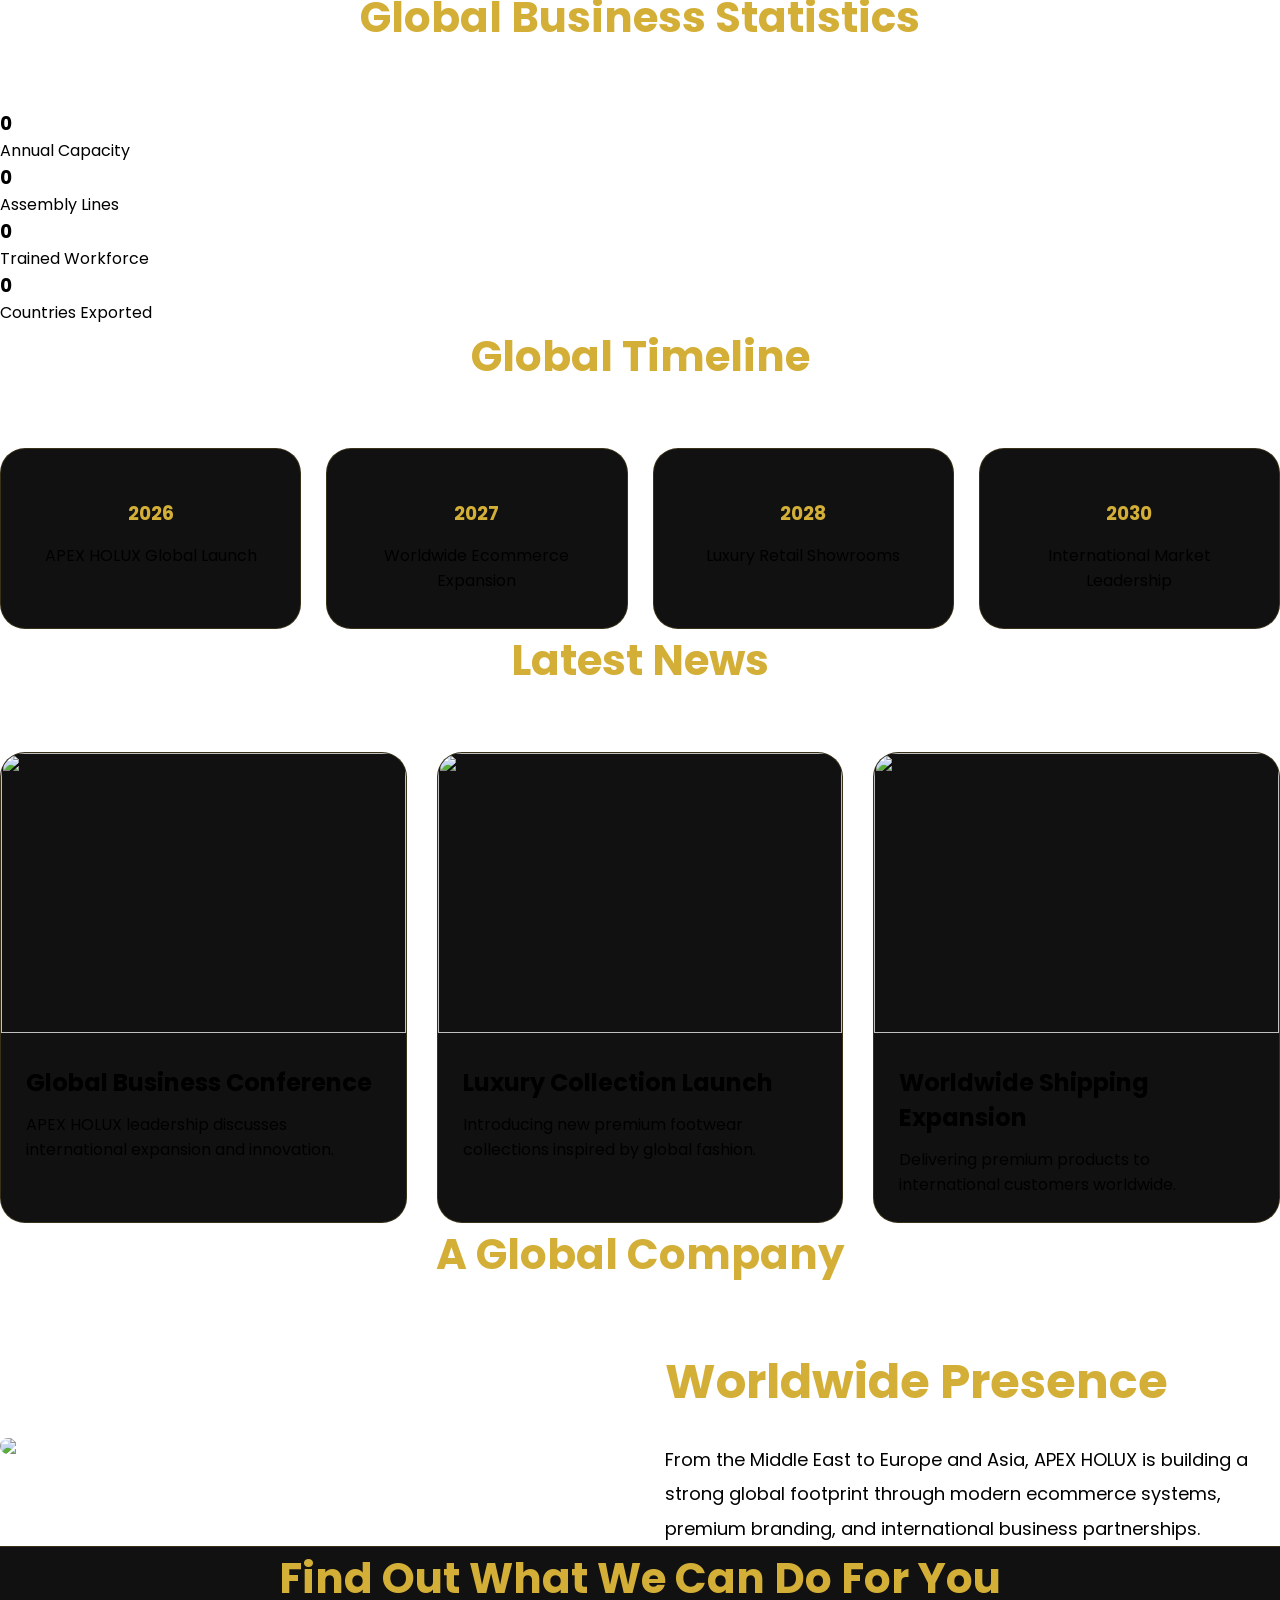
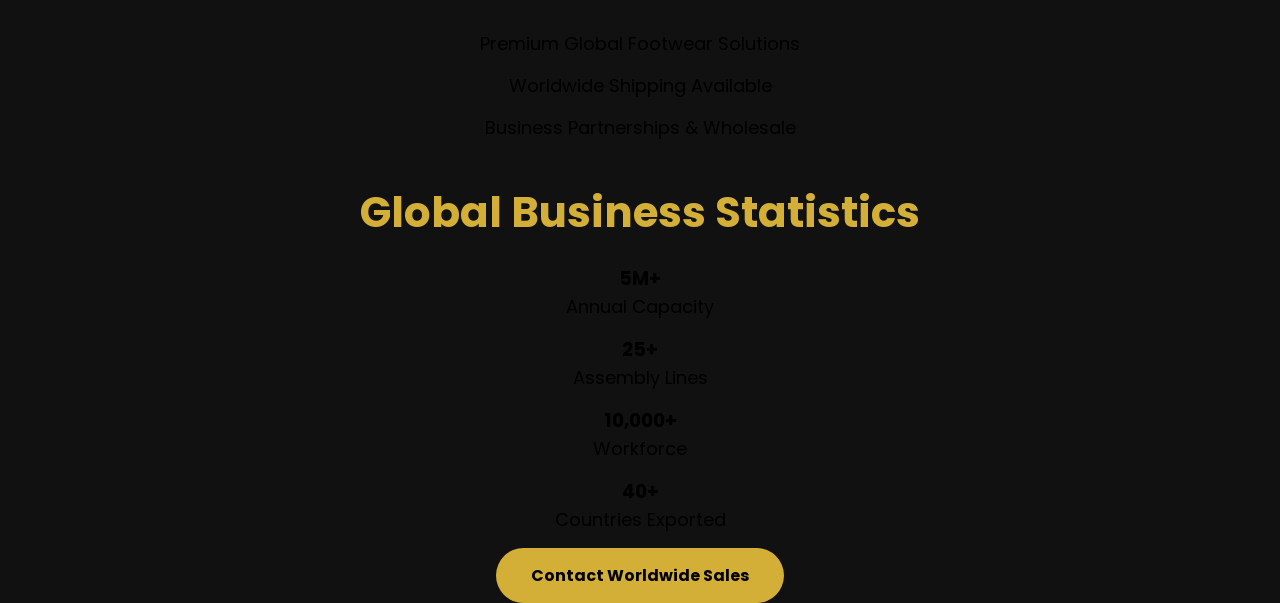
==== commit 848e9929: "Update index.html" ====
--- a/index.html
+++ b/index.html
@@ -250,6 +250,36 @@
 box-shadow:0 0 25px #D4AF37;
 }
 section{
+  <section id="products">
+
+<h2 class="title">Featured Collection</h2>
+
+<div class="product-grid">
+
+<div class="product-card">
+<img src="https://images.unsplash.com/photo-1542291026-7eec264c27ff?w=800">
+<h3>Runner X</h3>
+<p>$89</p>
+<a href="https://wa.me/93764594322">Order Now</a>
+</div>
+
+<div class="product-card">
+<img src="https://images.unsplash.com/photo-1600185365483-26d7a4cc7519?w=800">
+<h3>Elite Motion</h3>
+<p>$110</p>
+<a href="https://wa.me/93764594322">Order Now</a>
+</div>
+
+<div class="product-card">
+<img src="https://images.unsplash.com/photo-1606813907291-d86efa9b94db?w=800">
+<h3>Slide Pro</h3>
+<p>$55</p>
+<a href="https://wa.me/93764594322">Order Now</a>
+</div>
+
+</div>
+
+</section>
 padding:100px 8%;
 }
 .title{
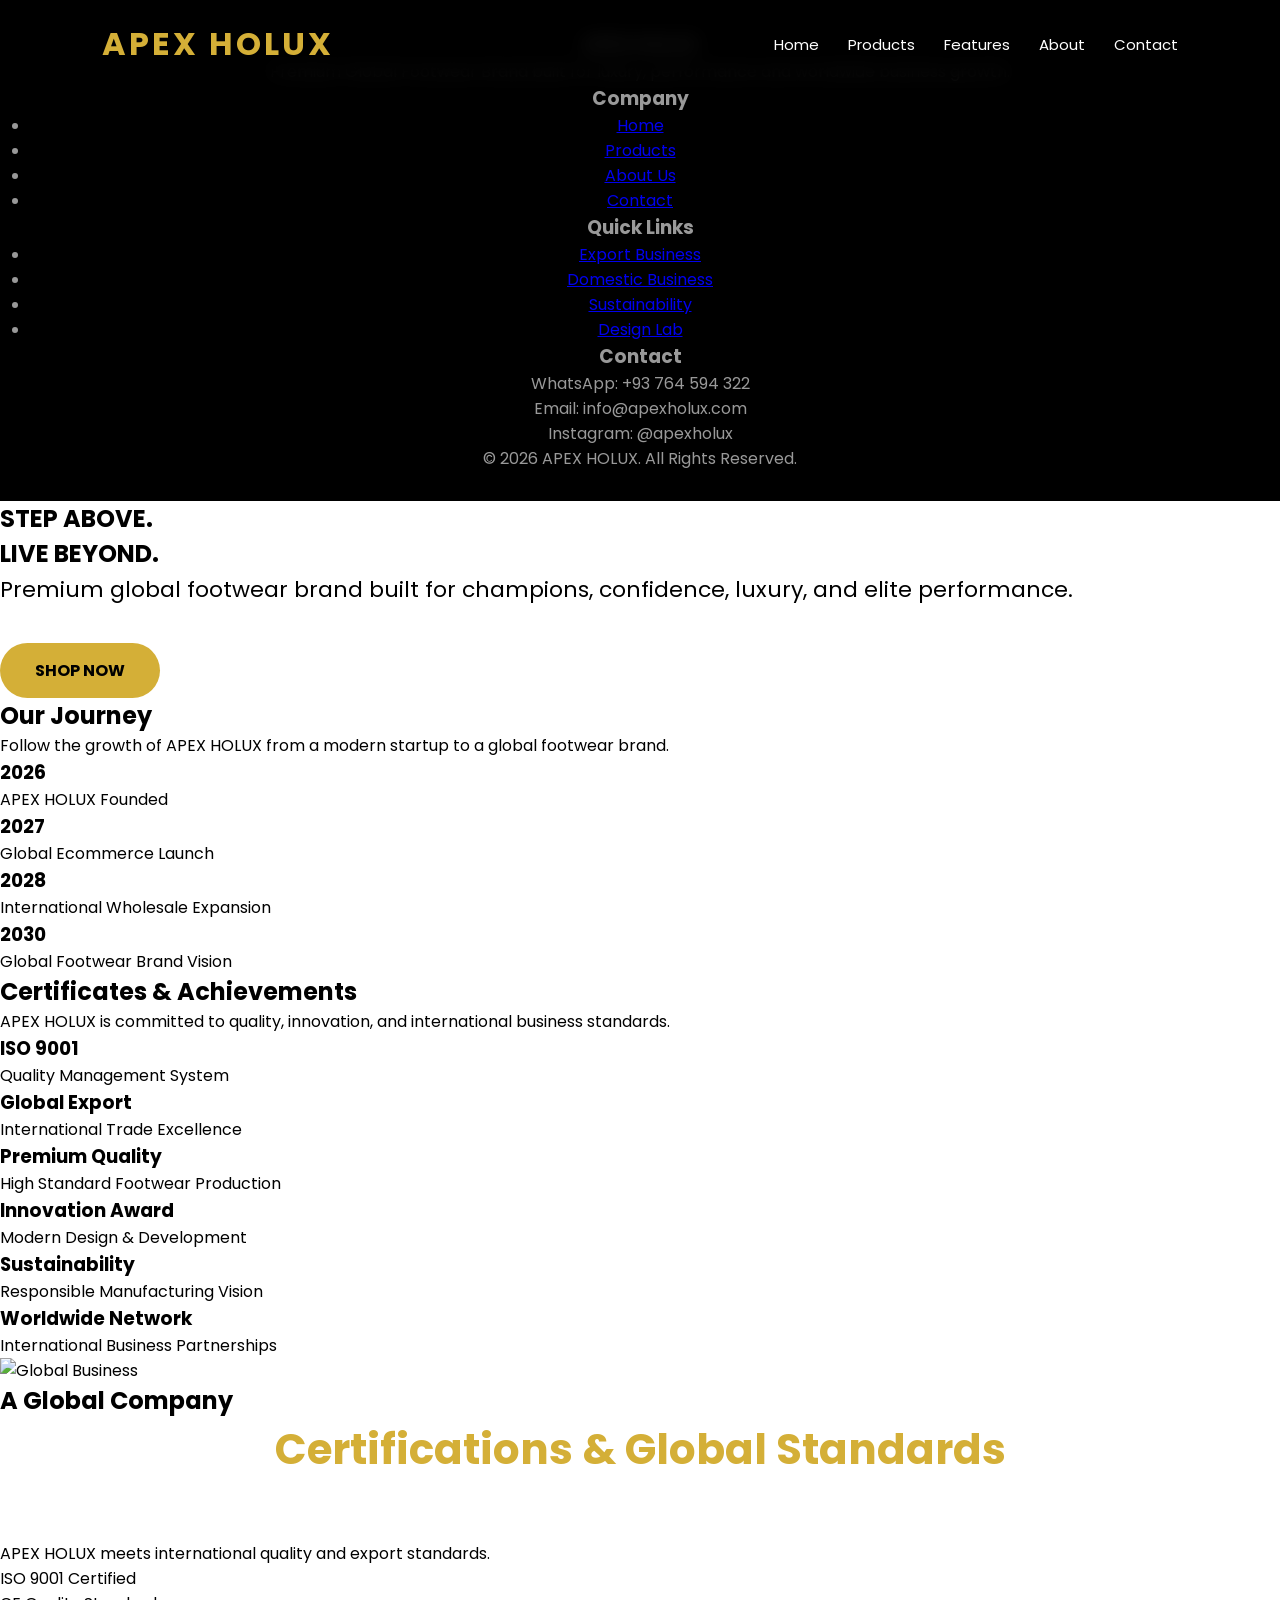
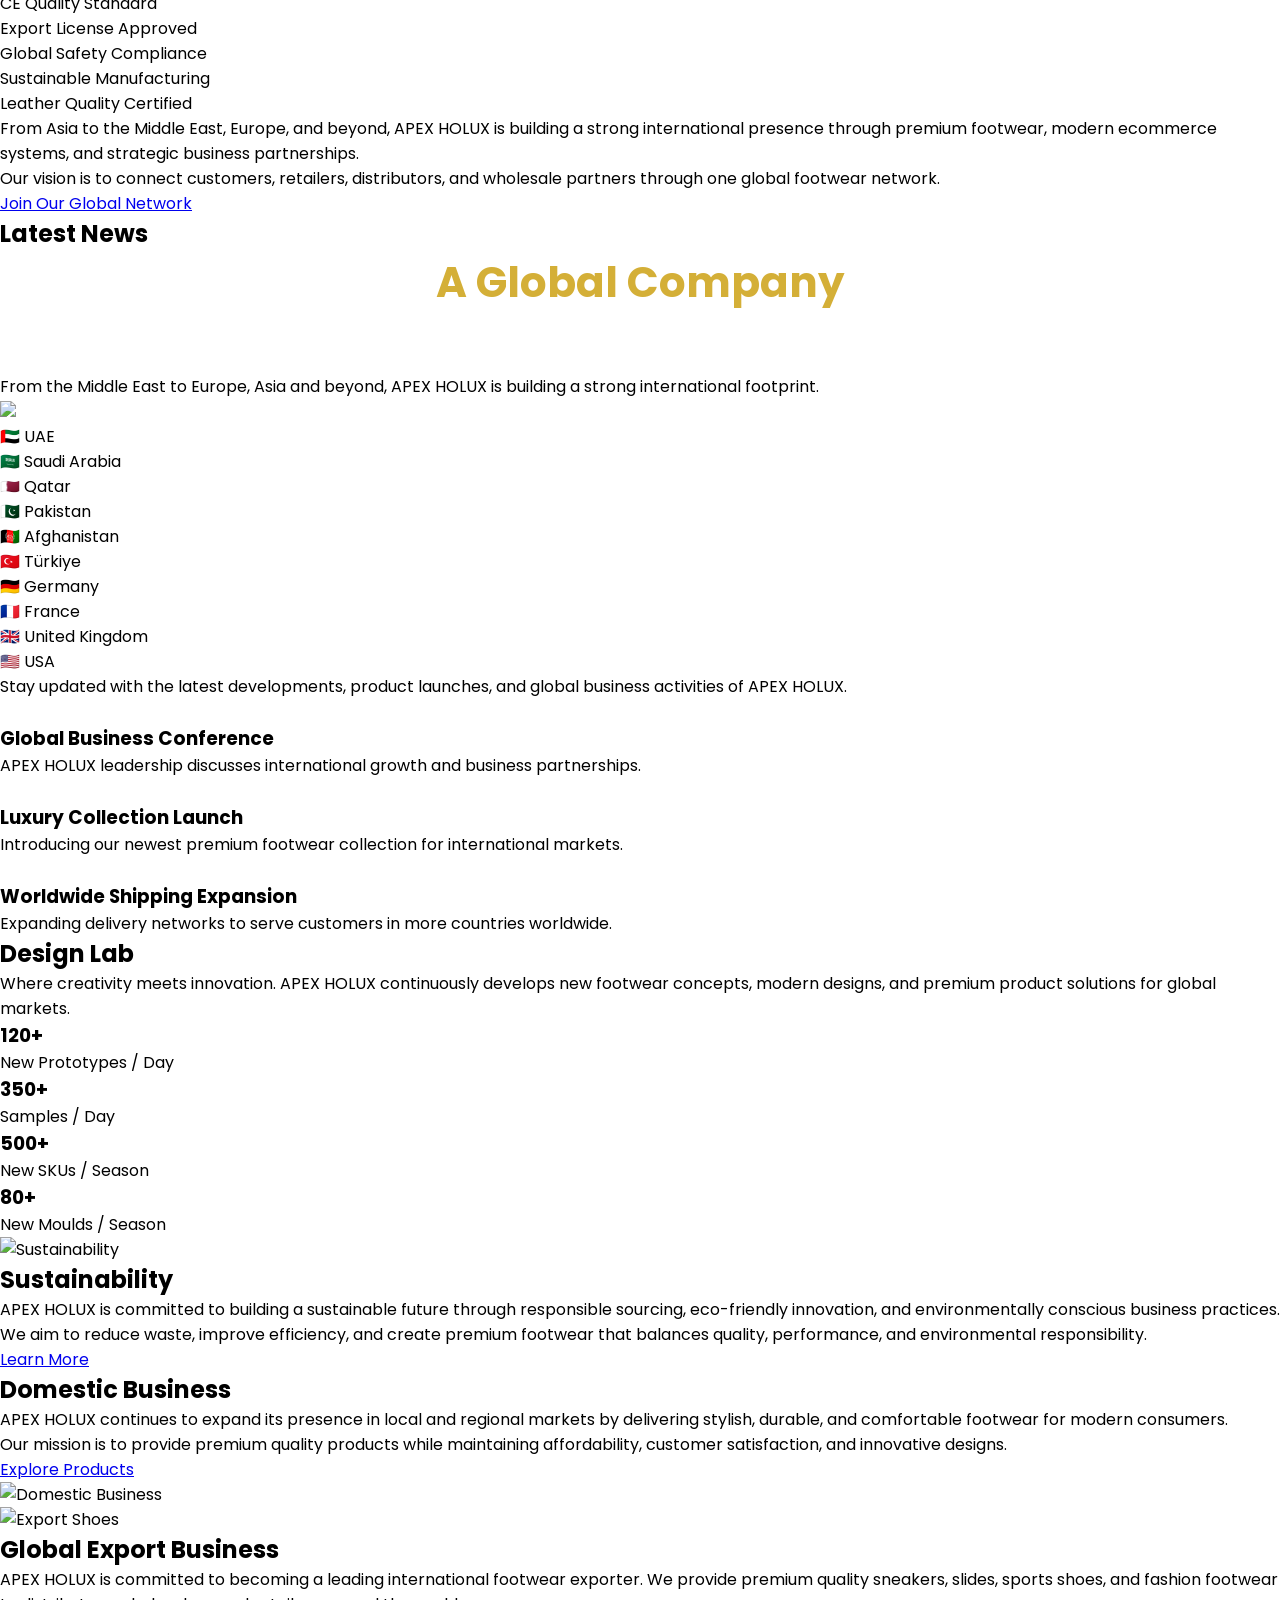
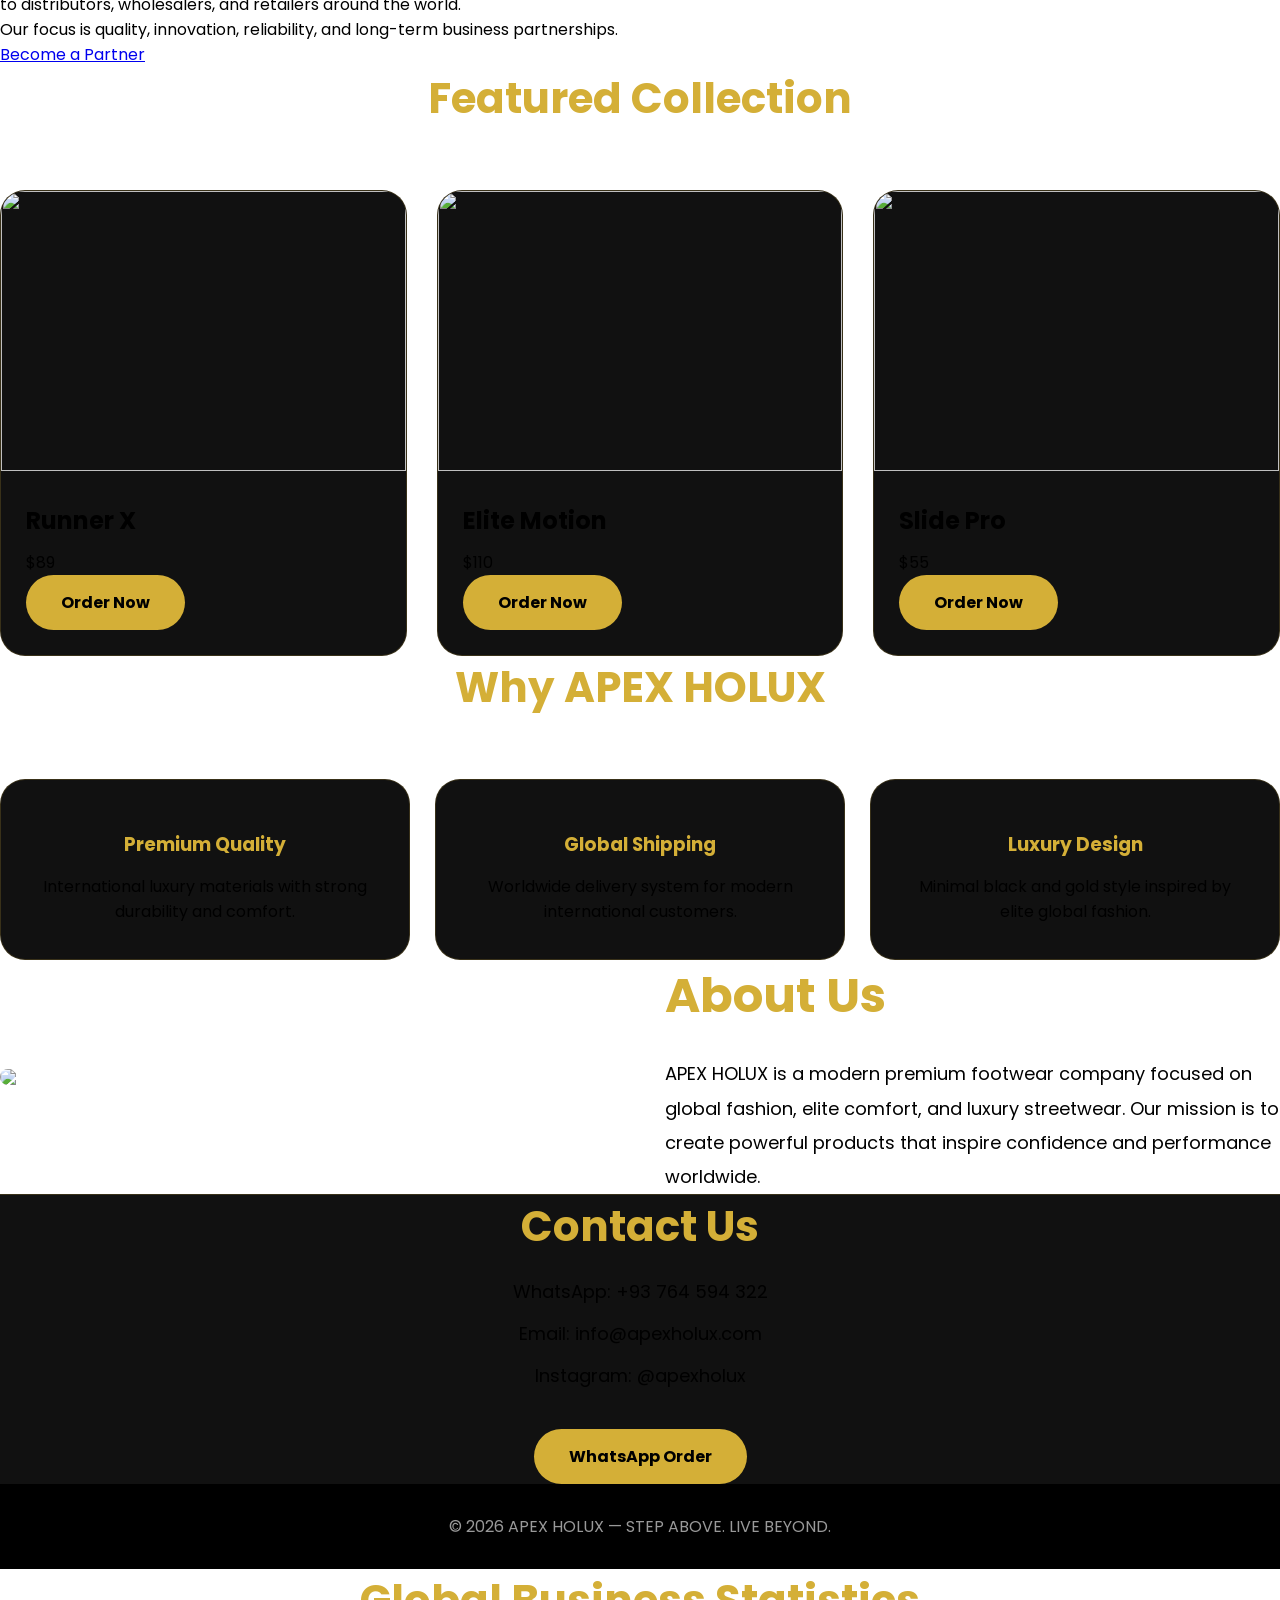
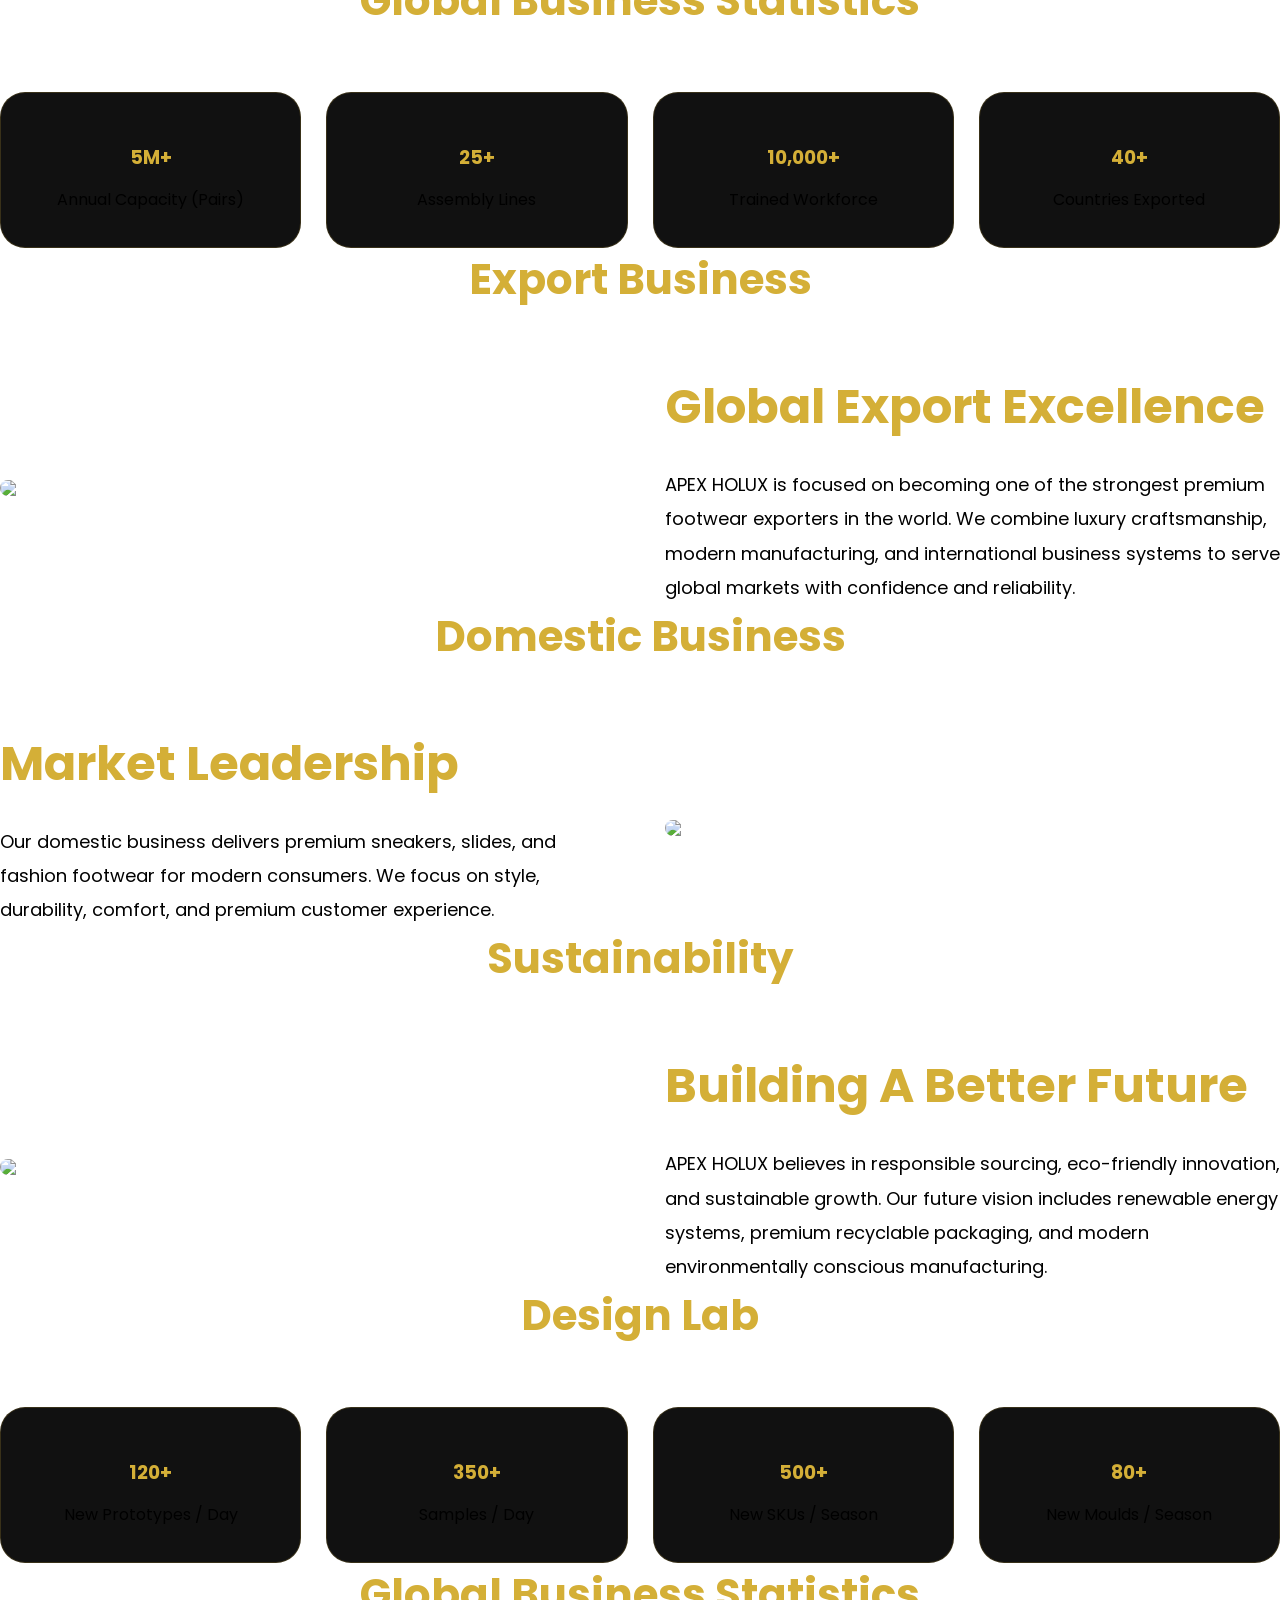
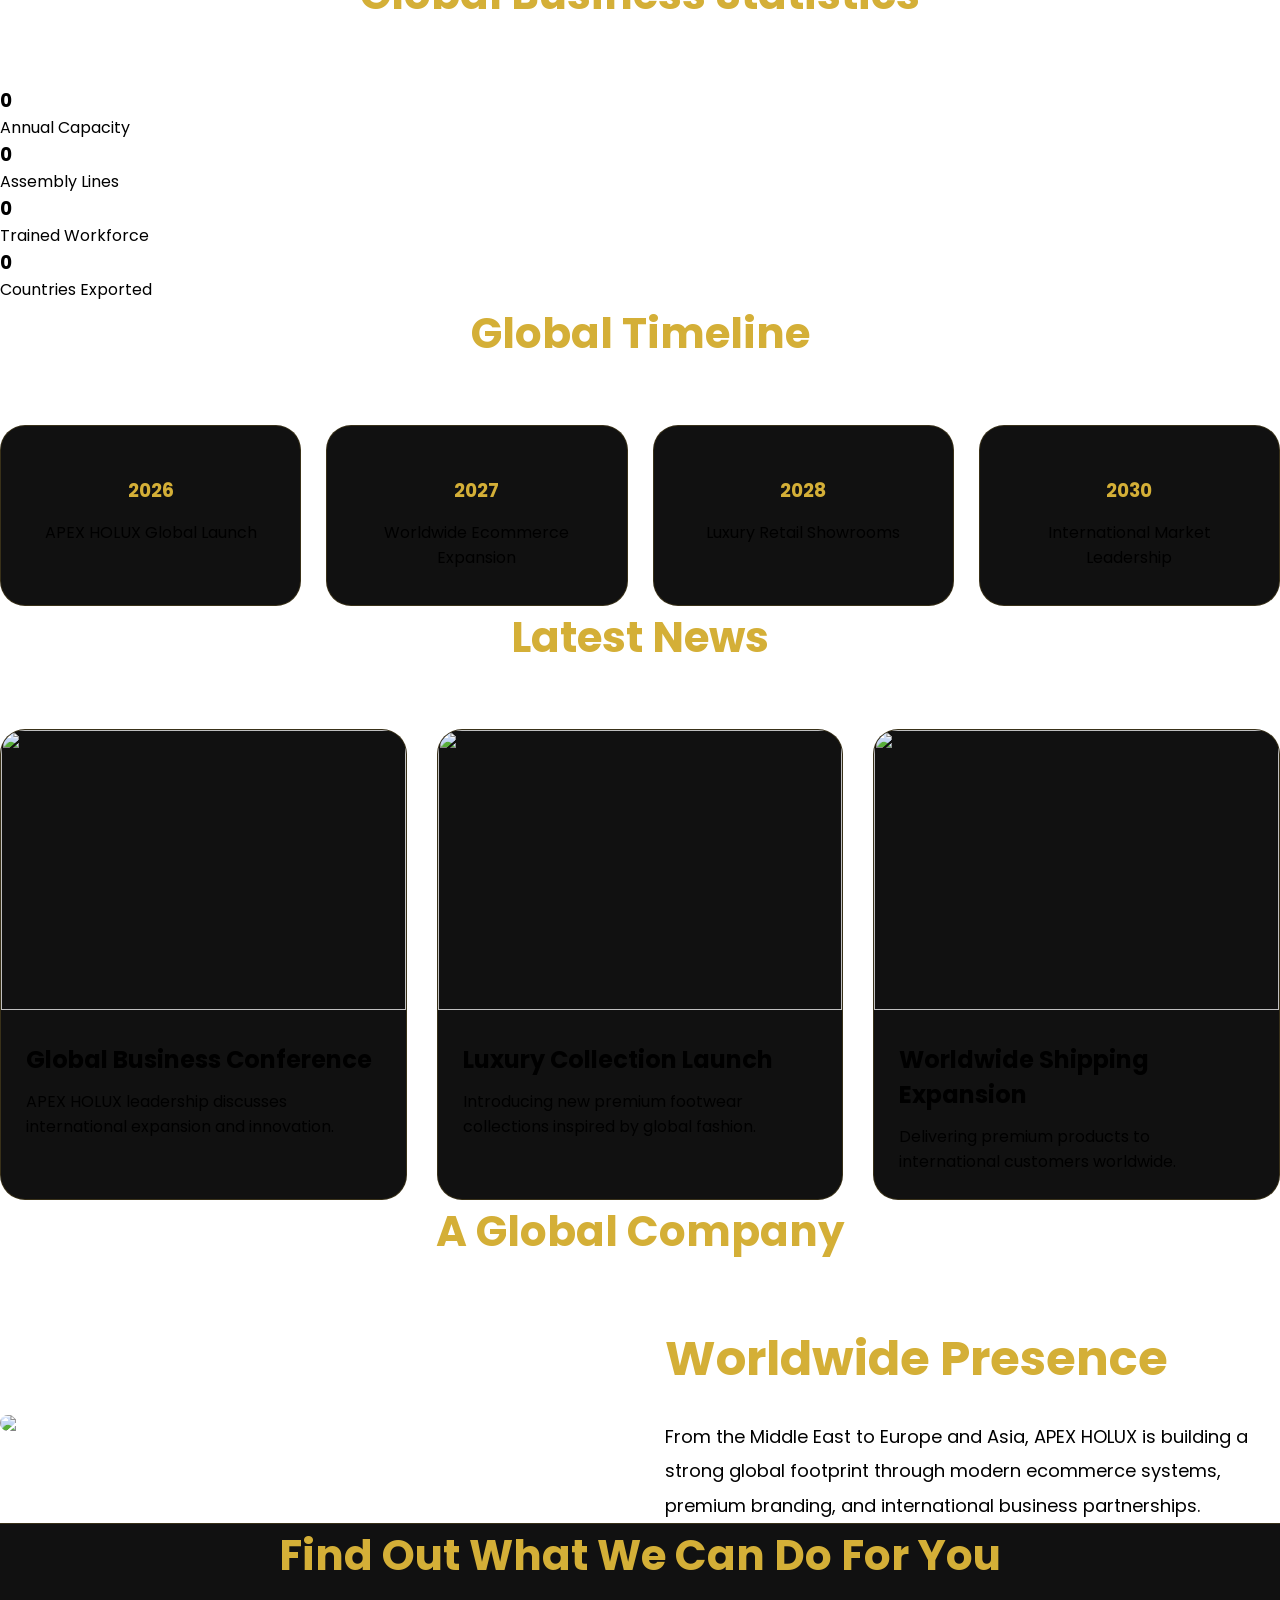
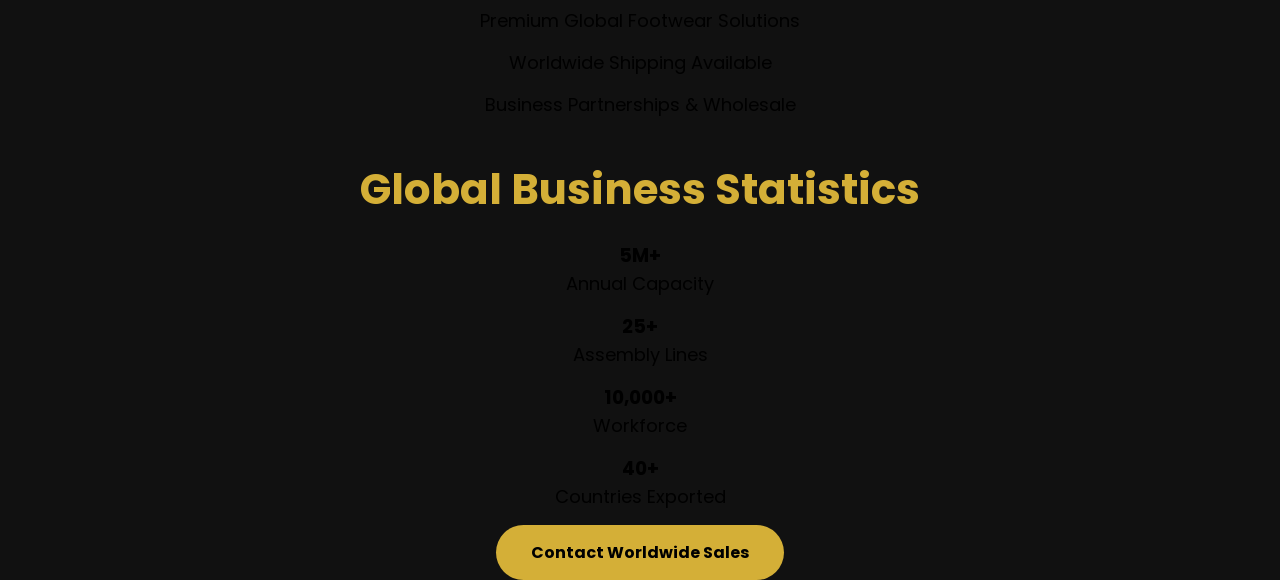
==== commit 718f301d: "Update greeting from 'Hello' to 'Goodbye'" ====
--- a/index.html
+++ b/index.html
@@ -129,7 +129,46 @@
 updateCounter();
 
 });
-
+<script>
+let cart = [];
+
+function addToCart(name, price){
+  cart.push({name, price});
+  updateCart();
+}
+
+function updateCart(){
+  let cartItems = document.getElementById("cart-items");
+  let total = document.getElementById("total");
+
+  cartItems.innerHTML = "";
+
+  let sum = 0;
+
+  cart.forEach((item, index) => {
+    sum += item.price;
+
+    cartItems.innerHTML += `
+      <div class="cart-item">
+        <p>${item.name} - $${item.price}</p>
+        <button onclick="removeItem(${index})">Remove</button>
+      </div>
+    `;
+  });
+
+  total.innerText = "Total: $" + sum;
+}
+
+function removeItem(index){
+  cart.splice(index, 1);
+  updateCart();
+}
+
+function clearCart(){
+  cart = [];
+  updateCart();
+}
+</script>
 </script>  
 body{
 background:#080808;
@@ -219,6 +258,7 @@
 
 <a href="#products" class="btn">
 SHOP NOW
+  <button onclick="addToCart('Runner X', 89)">Add to Cart</button>
 </a>
 
 </div>
@@ -316,6 +356,19 @@
 margin-bottom:12px;
 font-size:24px;
 }
+  <section id="checkout">
+
+<h2 class="title">Checkout</h2>
+
+<input type="text" id="customerName" placeholder="Your Name">
+<input type="text" id="customerPhone" placeholder="Phone Number">
+<input type="text" id="customerAddress" placeholder="Address">
+
+<button onclick="placeOrder()" class="btn">
+Place Order via WhatsApp
+</button>
+
+</section>
 .price{
 color:#D4AF37;
 font-size:20px;
